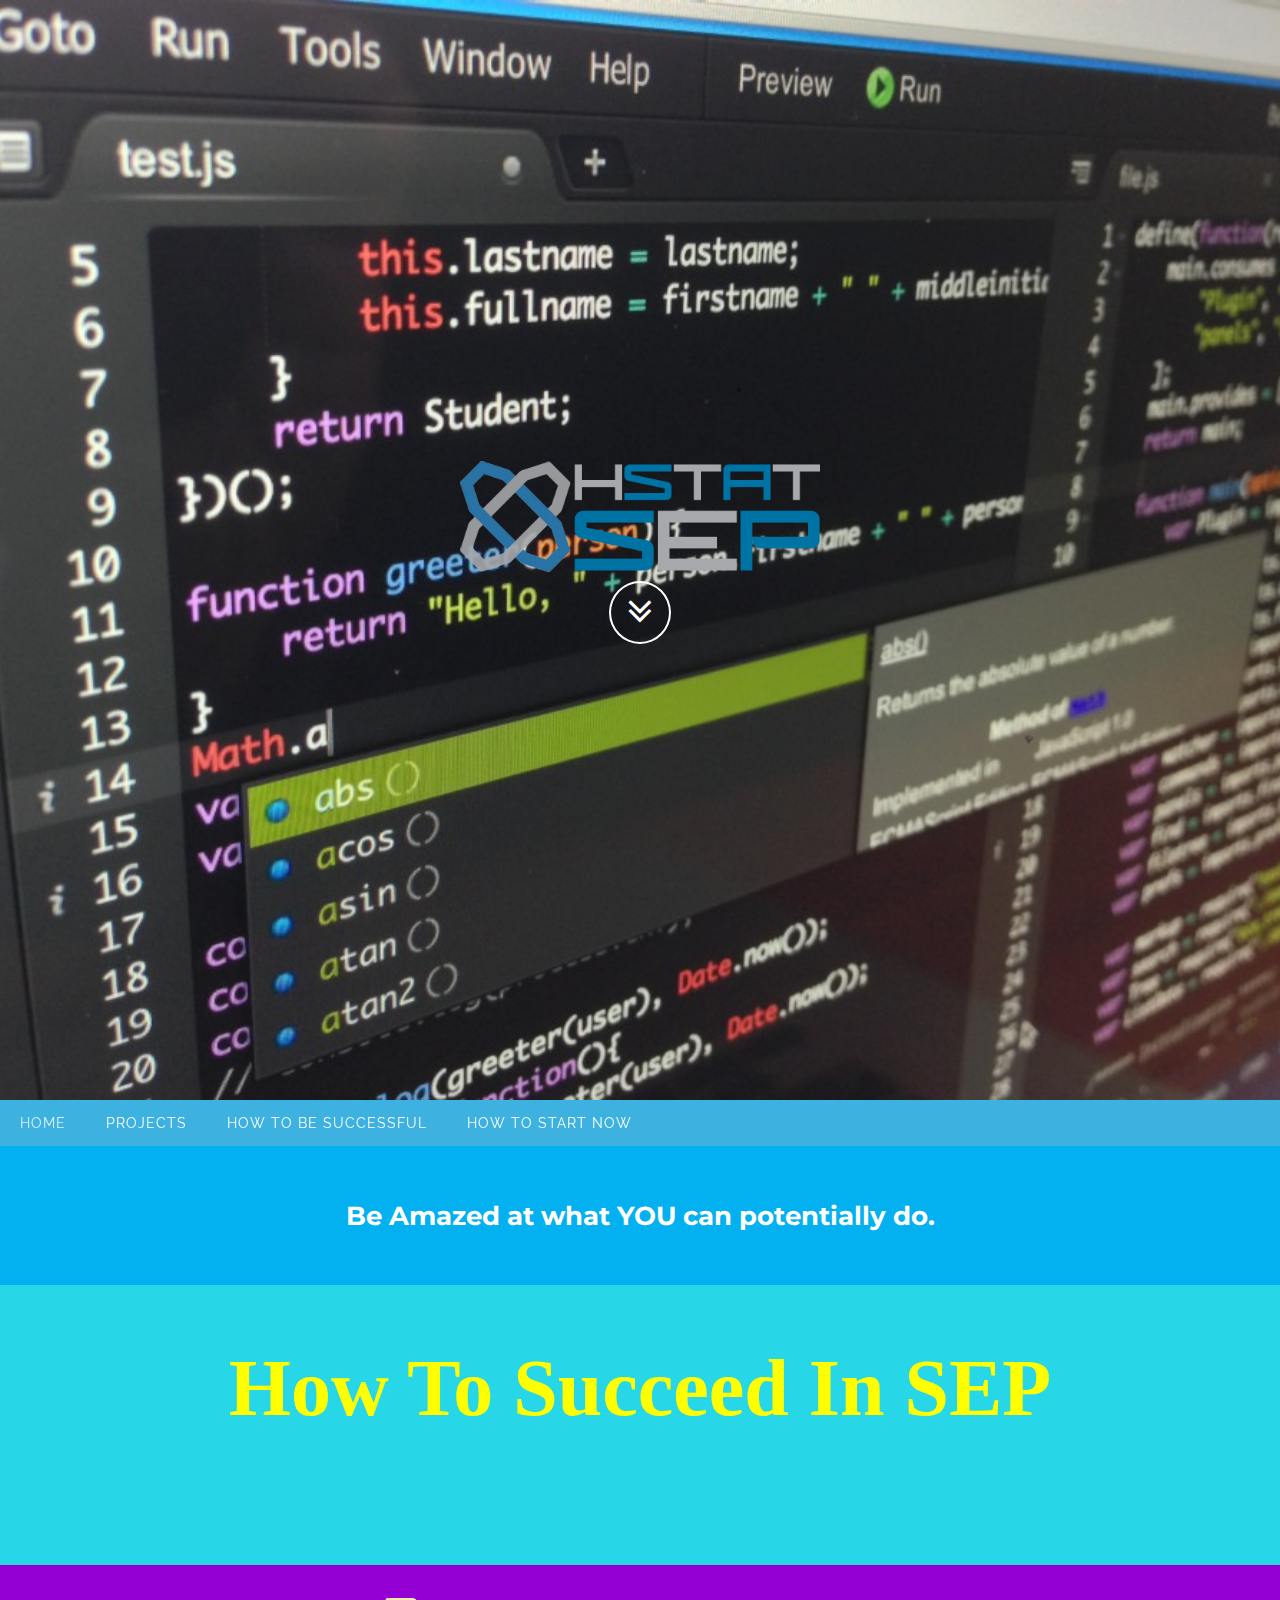
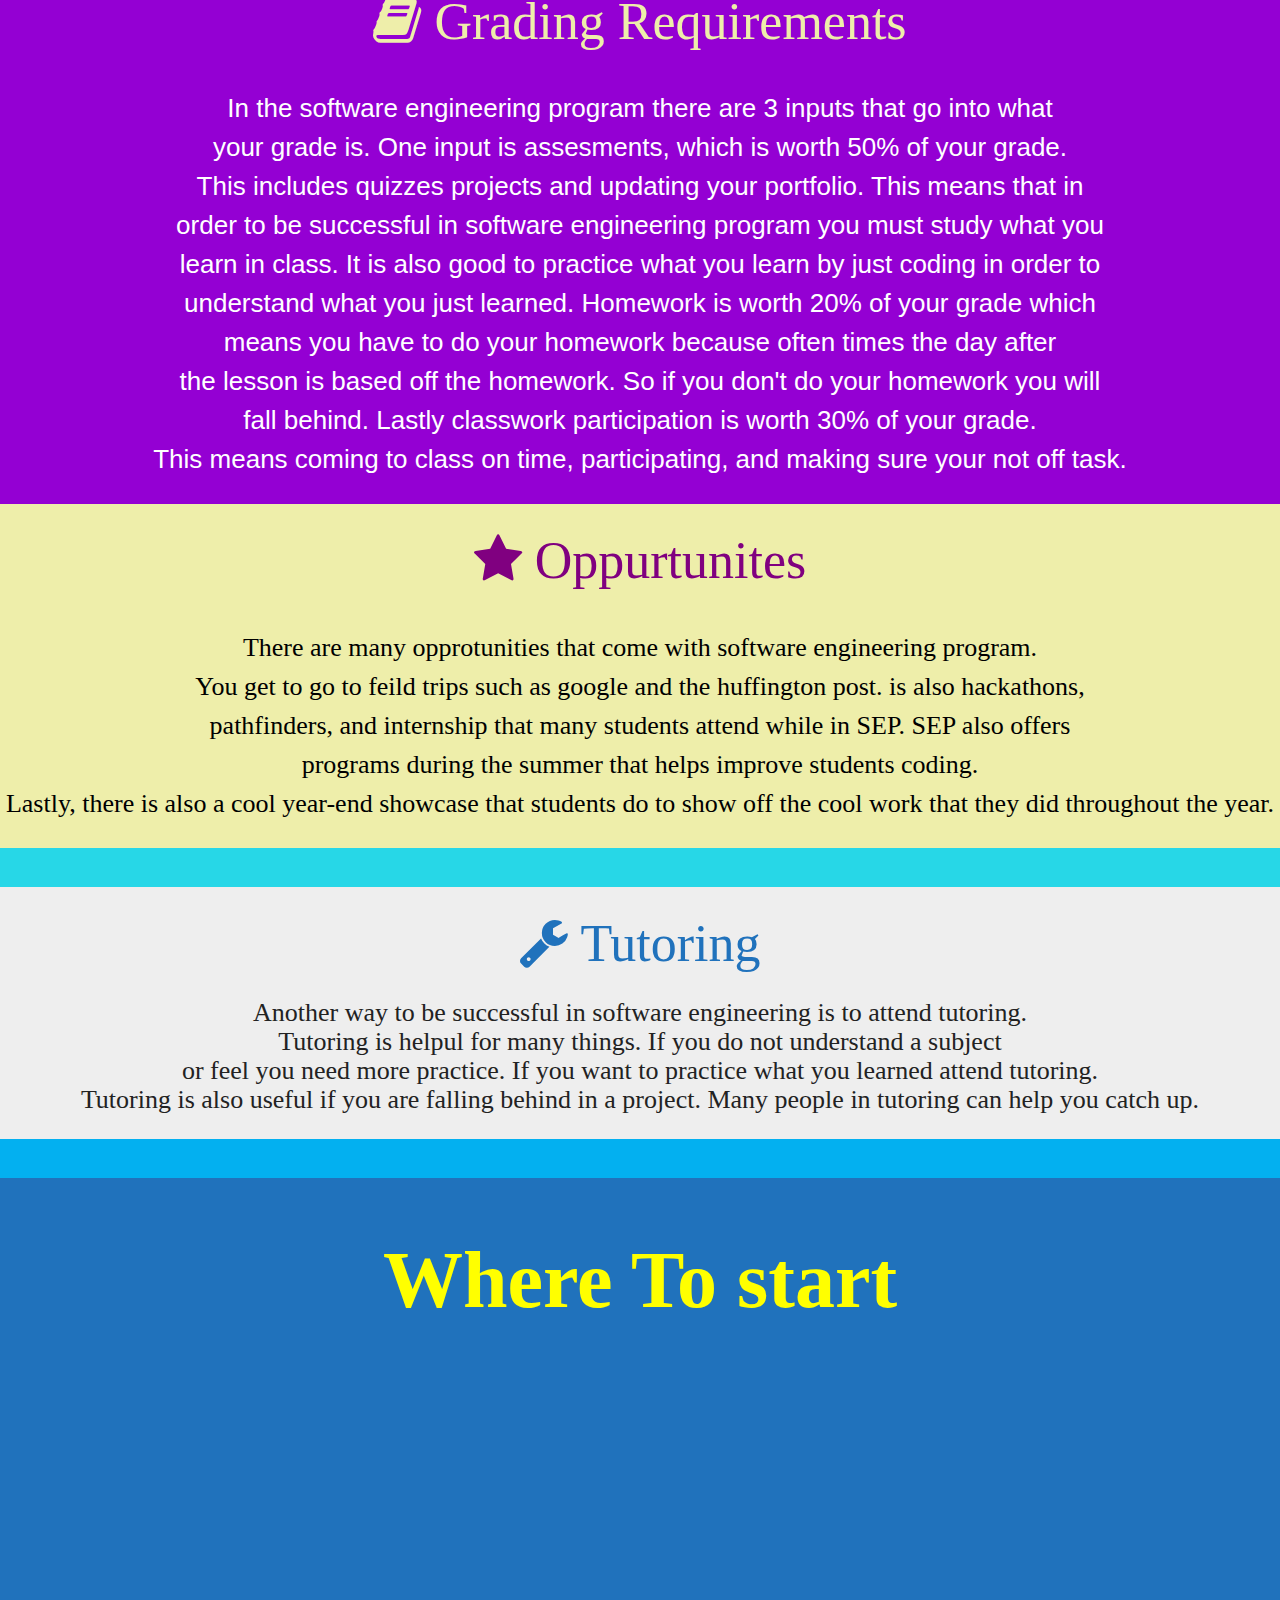
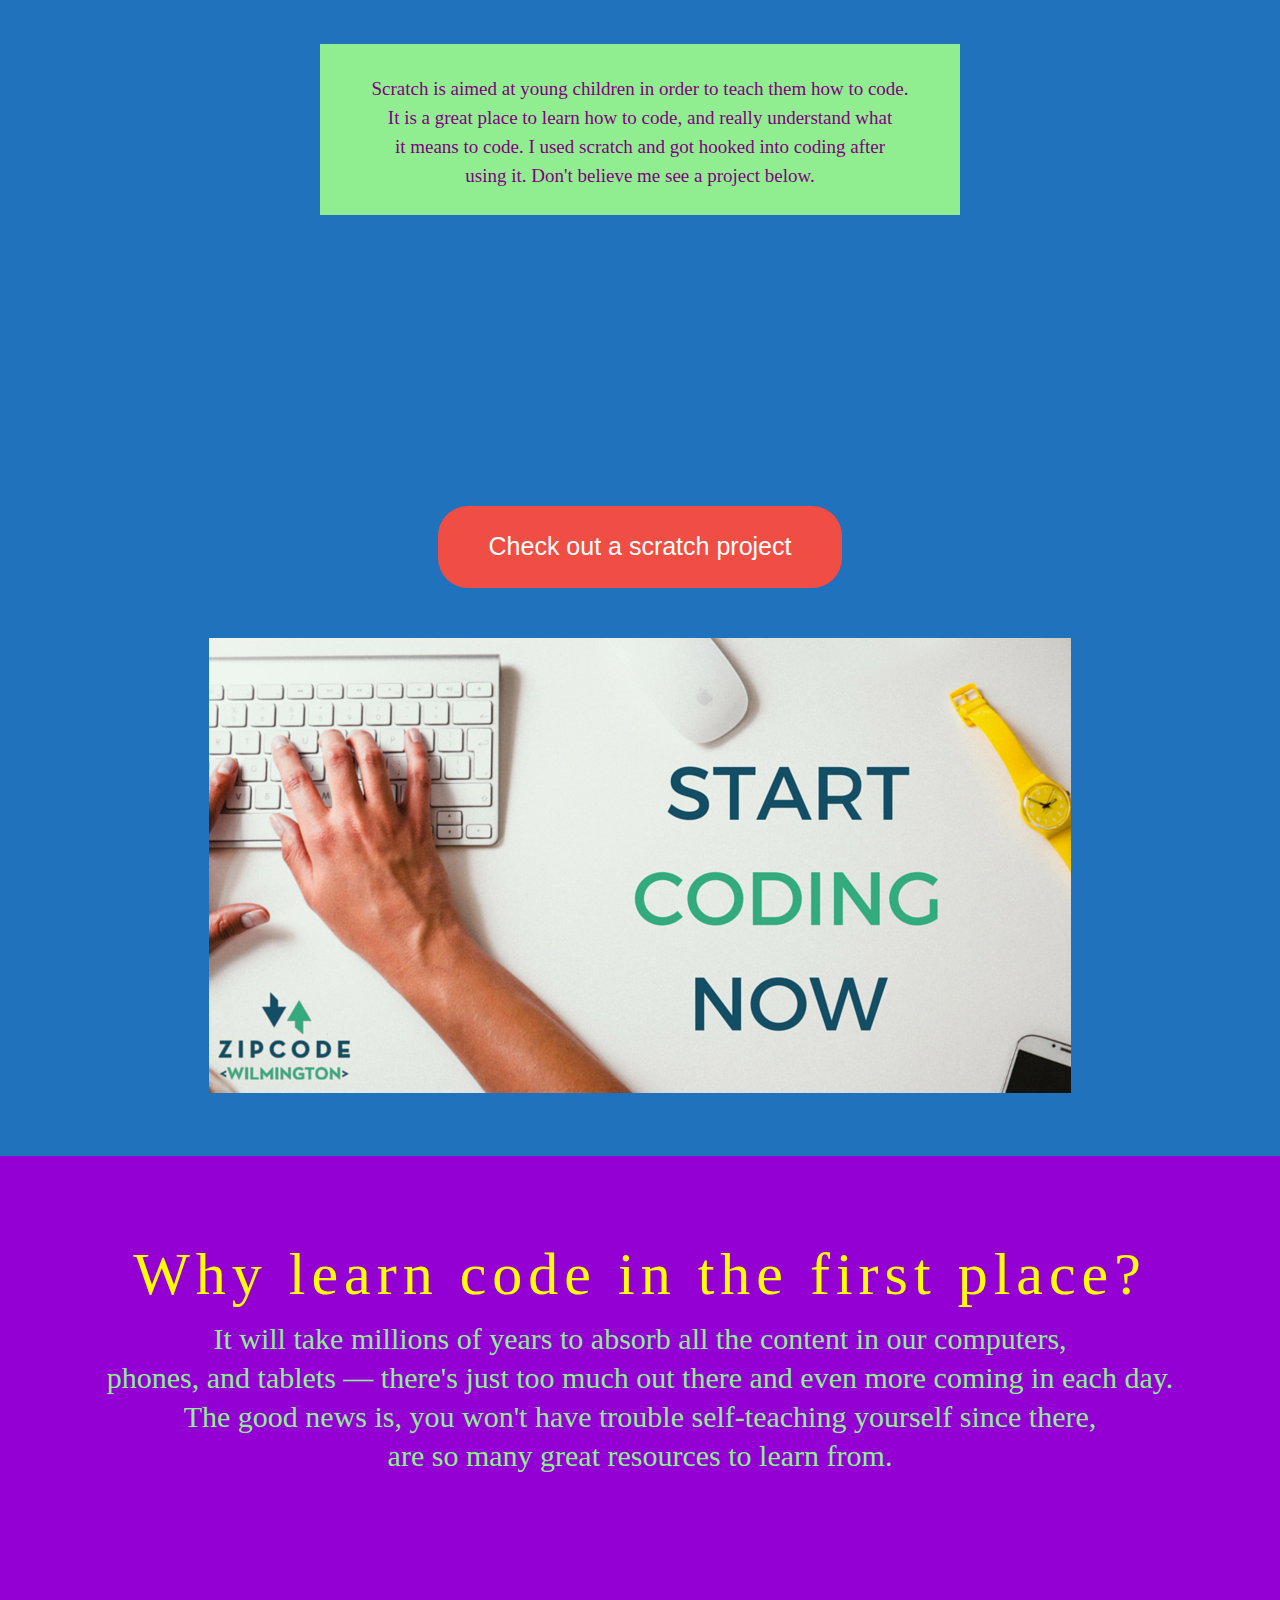
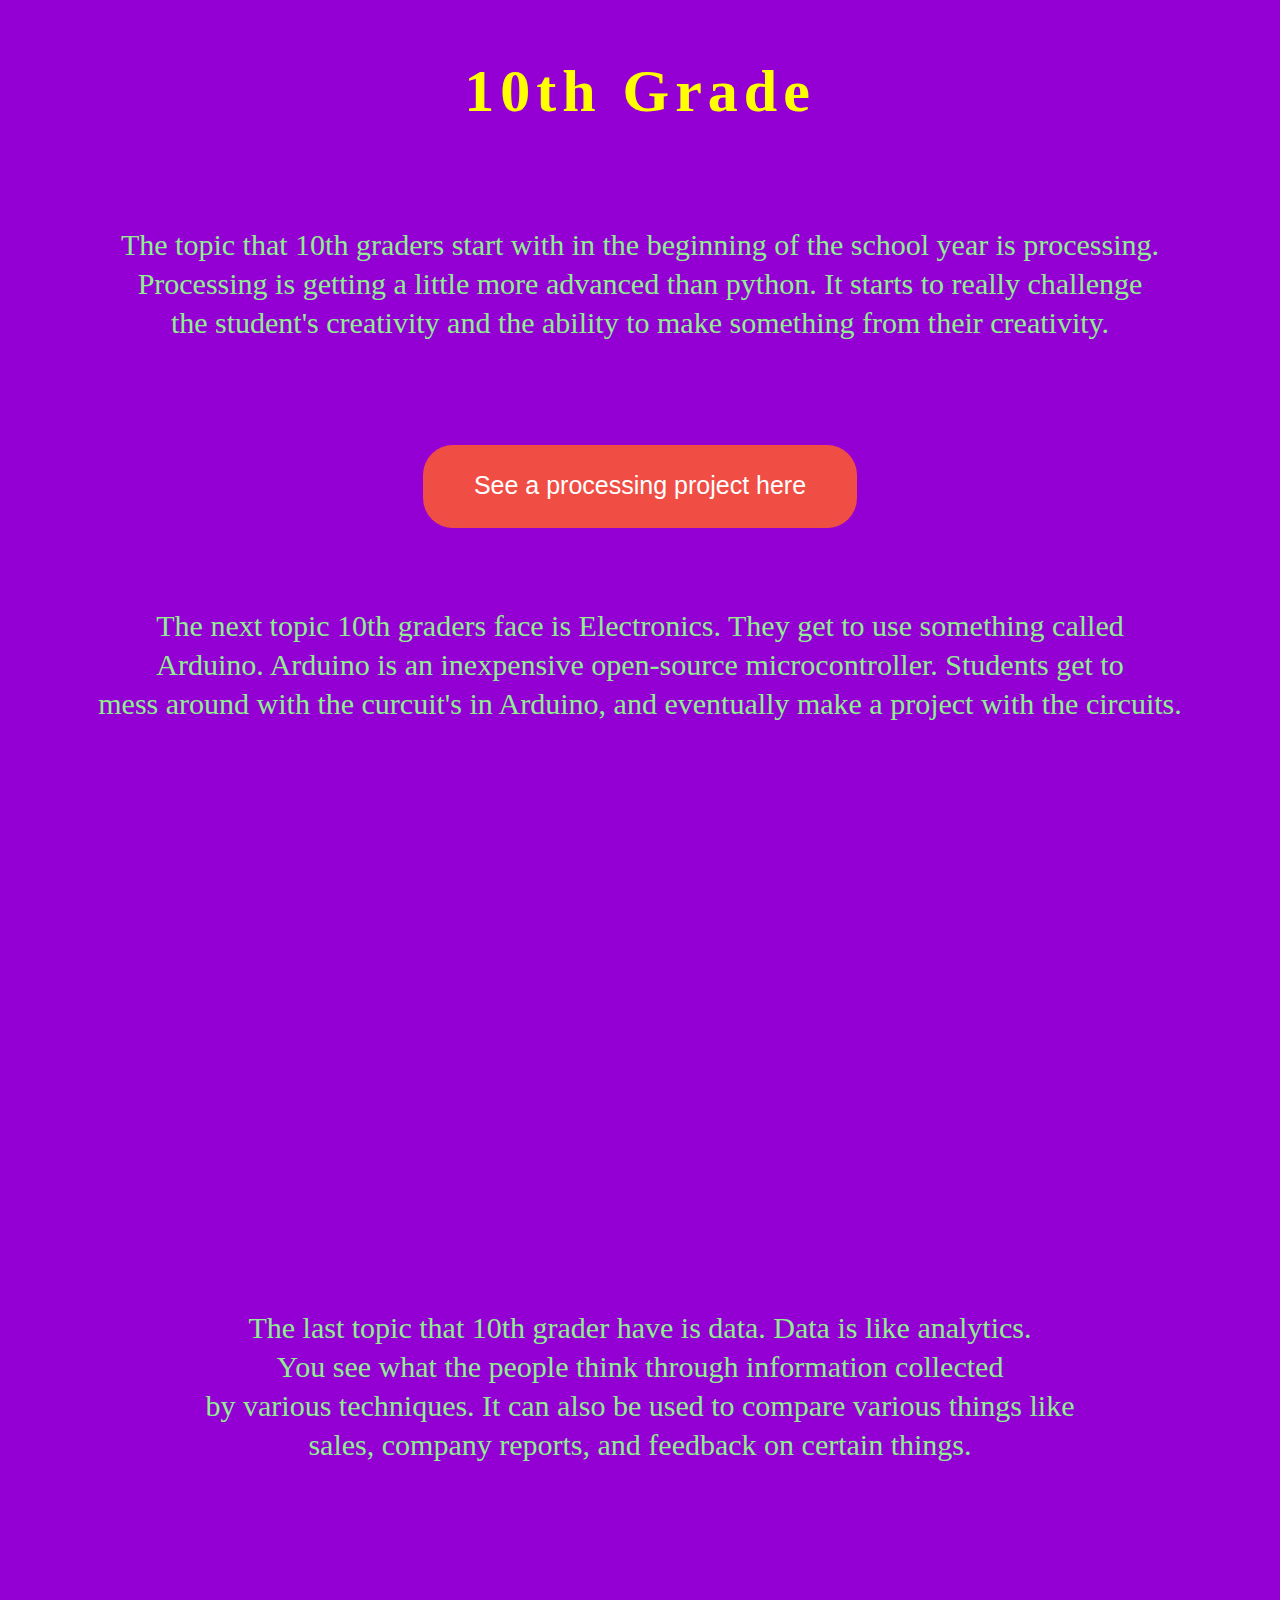
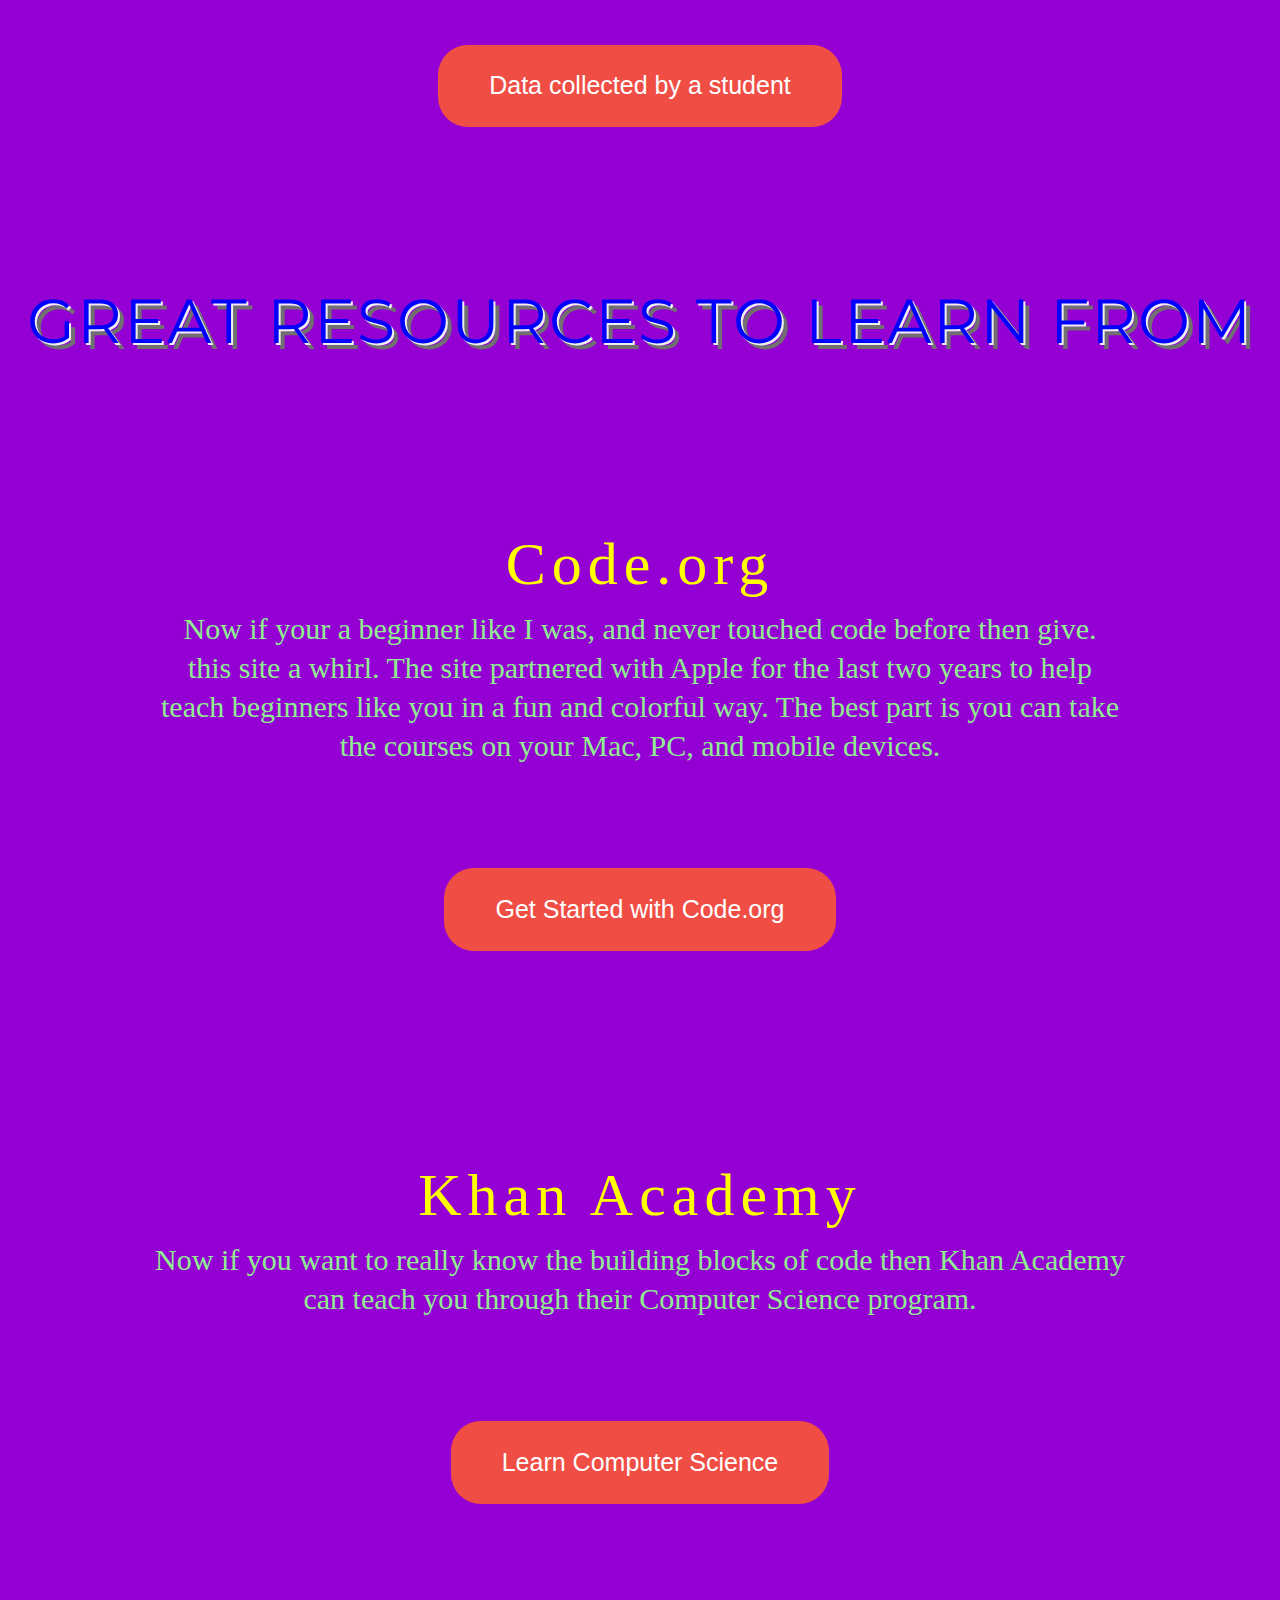
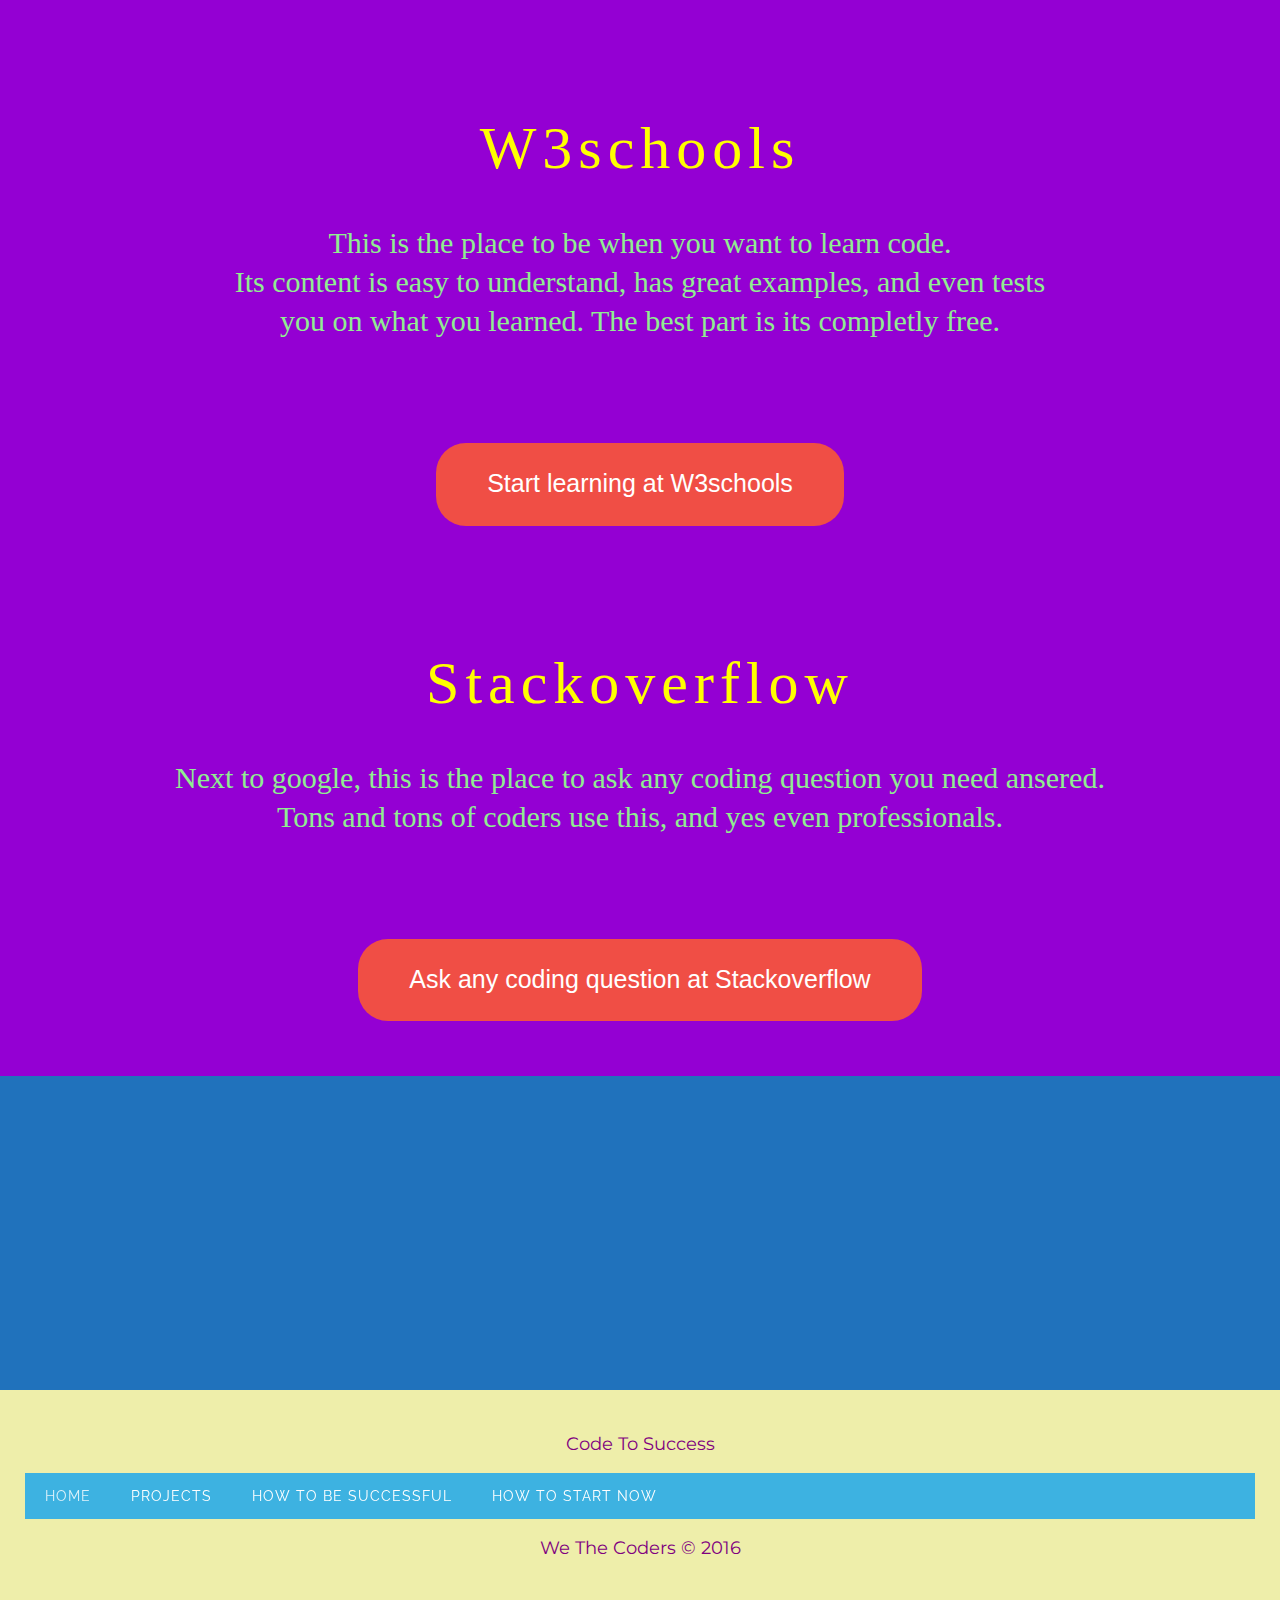
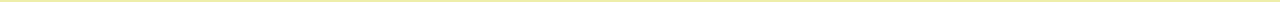
==== index.html @ a41b6214 "fix" ====
<!DOCTYPE html>
<html>

<head>
  <meta charset="UTF-8">
  <meta name="viewport" content="width=device-width, initial-scale=1">
  <title>Code To Success</title>
  <script src="https://maxcdn.bootstrapcdn.com/bootstrap/3.3.6/js/bootstrap.min.js"></script>
  <!-- jQuery librhttps://codio.com/home/projects/processing/preferences?tab=generalary -->
  <script src="https://ajax.googleapis.com/ajax/libs/jquery/1.12.0/jquery.min.js"></script>
  <script src="//ajax.googleapis.com/ajax/libs/jquery/2.2.0/jquery.min.js"></script>
  <!-- Latest compiled JavaScript -->
  <script src="https://maxcdn.bootstrapcdn.com/bootstrap/3.3.6/js/bootstrap.min.js"></script>
  <!--custom-->
  <link rel="stylesheet" href="custom.css">
  <link rel="stylesheet" href="nav.css">
  <link rel="stylesheet" href="script.js">
  <link href="css/bootstrap.min.css" rel="stylesheet">
  <link href="font-awesome/css/font-awesome.min.css" rel="stylesheet">
  <script type="text/javascript" src="http://ajax.googleapis.com/ajax/libs/jquery/1.7.1/jquery.min.js"></script>
  <script type="text/javascript" src="smoothscroll.js"></script>
  <link rel="stylesheet" href="animate.css">
  <link href="http://fonts.googleapis.com/css?family=Lora:400,700,400italic,700italic" rel="stylesheet" type="text/css">
  <link href="http://fonts.googleapis.com/css?family=Montserrat:400,700" rel="stylesheet" type="text/css">
</head>

<body>

  <!-- Intro Header -->
  <header class="intro animated bounceInDown" id='Home'>
    <div class="intro-body">
      <div class="container">
        <div class="row">
          <div class="container">
            <div class="image animated rubberBand">
            </div>
          </div>
          <a href="#nav" class="btn btn-circle smoothScroll" id='down'>
            <i class="fa fa-angle-double-down animate"></i>
          </a>
        </div>
      </div>
    </div>
  </header>
  <nav id='nav'>
    <div id="cssmenu" class="dropdown">
      <div id="menu-button" class="">Menu</div>
      <ul style="display: block;" class="">
        <li class="active"><a href="#Home" data-title="Home" class="smoothScroll">Home</a></li>
        <li><a href="#Projects" data-title="Projects" class="smoothScroll">Projects</a></li>
        <li><a href="#How to be Successful" data-title="How to be Successful" class="smoothScroll">How to be Successful</a></li>
        <li><a href="#Howtostartnow" data-title="How to start now" class="smoothScroll">How to start now</a></li>
      </ul>
    </div>
  </nav>
  <wbr>
  <wbr>
  <div class="container-fluid">
    <section id="callout" class="clearfix">
      <div class="grid">
        <div class="col_8">
          <center>
            <h2>Be Amazed at what YOU can potentially do.</h2></center>
        </div>
      </div>
    </section>
  </div>
  <div class="servive-block  servive-block-aqua" id='How to be Successful'>
  </div>
  <wbr>
  <wbr>
  <div class="col-sm-6">
    <div class="servive-block  servive-block-aqua center">
      <div class='container-fluid'>
        <div id='How to be Successful'>
          <div class='container'>
            <div class='header' id='title'>
              <h1>How To Succeed In SEP</h1>
              <br>
            </div>
            <div class='row'>
              <wbr>
              <wbr>
              <div class='col-xs-6 col-sm-4' id='req'>
                <i class="fa fa-book fa-6" aria-hidden="true" id='book'> Grading Requirements</i>
                <br>
                <br> In the software engineering program there are 3 inputs that go into what
                <wbr> your grade is. One input is assesments, which is worth 50% of your grade.
                <wbr> This includes quizzes projects and updating your portfolio. This means that in
                <wbr> order to be successful in software engineering program you must study what you
                <wbr> learn in class. It is also good to practice what you learn by just coding in order to
                <wbr> understand what you just learned. Homework is worth 20% of your grade which
                <wbr> means you have to do your homework because often times the day after
                <wbr> the lesson is based off the homework. So if you don't do your homework you will
                <wbr> fall behind. Lastly classwork participation is worth 30% of your grade.
                <wbr> This means coming to class on time, participating,
                <wbr> and making sure your not off task.
              </div>
              <div class='col-xs-6 col-sm-4' id='op'>
                <i class="fa fa-star fa-6" aria-hidden="true" id='star'> Oppurtunites</i>
                <br>
                <br> There are many opprotunities that come with software engineering program.
                <wbr> You get to go to feild trips such as google and the huffington post. is also hackathons,
                <wbr> pathfinders, and internship that many students attend while in SEP. SEP also offers
                <wbr> programs during the summer that helps improve students coding.
                <wbr> Lastly, there is also a cool year-end showcase that students
                <wbr> do to show off the cool work that they did throughout the year.
              </div>
              <div class="col-sm-6 col-sm-4">
                <div class="servive-block rounded servive-block-aqua">
                  <wbr>
                  <wbr>
                  <div class="jumbotron jumbotron-icon">
                    <div class="container">
                      <div class="info-icons">
                        <i class="fa fa-wrench fa-6" aria-hidden="true" id='wrench'> Tutoring</i>
                        <br>
                        <br>
                      </div>
                    </div>
                    Another way to be successful in software engineering is to attend tutoring.
                    <wbr> Tutoring is helpul for many things. If you do not understand a subject
                    <wbr> or feel you need more practice. If you want to practice what you learned attend tutoring.
                    <wbr> Tutoring is also useful if you are falling behind in a project.
                    <wbr> Many people in tutoring can help you catch up.
                  </div>
                </div>
              </div>
            </div>
          </div>
        </div>
      </div>
    </div>
  </div>
  <wbr>
  <wbr>
  <wbr>
  <wbr>
  <wbr>
  <wbr>
  <wbr>
  <wbr>
  <wbr>
  <wbr>
  <wbr>
  <div id='Projects'>
    <div class='container'>
      <div id=title>
        <center>
          <h1><strong id='scratch'>Where To start</strong></h1></center>
      </div>
      <div class='container-fluid' id='top'>
        <div id="wrapper">
          <div id="left">
            Scratch is aimed at young children
            <wbr> in order to teach them how to code.
            <wbr> It is a great place to learn how to
            <wbr> code, and really understand what
            <wbr>it means to code. I used scratch
            <wbr> and got hooked into coding after
            <wbr> using it. Don't believe me see a
            <wbr> project below.
          </div>
          <div class='container-fluid'>
            <br>
            <br>
            <br>
            <br>
            <br>
            <br>
            <br>
            <br>
            <br>
            <br>
            <br>
            <br>
            <br>
            <br>
            <br>
            <br>
            <br>
            <br>
          </div>
        </div>
      </div>
      <a href="https://scratch.mit.edu/projects/42448890/">
        <button id="btn" type="button" class="btn btn-info slideanim" data-toggle="collapse" data-target="#demo">Check out a scratch project</button>
      </a>
      <div id='Howtostartnow'>
        <div class="container-fluid" id='where'>
          <img src="images/code1.jpg">
        </div>
        <div class="container columns-2">
          <div id="text">
            <br>
            <header id='head'>Why
              <wbr> learn
              <wbr> code in
              <wbr> the
              <wbr>first
              <wbr> place?</header>
            <div class='container'>
              It will take millions of years to absorb all the content in our computers,
              <wbr> phones, and tablets — there's just too much out there and even more coming in each day.
              <wbr> The good news is, you won't have trouble self-teaching yourself since there,
              <wbr> are so many great resources to learn from.
            </div>
            <br>
            <br>
            <br>
            <center>
              <h2 id='head'>10th Grade</h2></center>
            <br> The topic that 10th graders start with in the beginning of the school year is processing.
            <wbr> Processing is getting a little more advanced than python. It starts to really challenge
            <wbr> the student's creativity
            <wbr> and the ability to make something from their creativity.
            <a href="http://www.openprocessing.org/sketch/172696">
              <br>
              <br>
              <br>
              <button id="btn" type="button" class="btn btn-info slideanim" data-toggle="collapse" data-target="#demo">See a processing project here</button>
            </a>
            <br>
            <br>
            <br> The next topic 10th graders face is Electronics. They get to use something called
            <wbr> Arduino. Arduino is an inexpensive open-source microcontroller. Students get to
            <wbr> mess around with the curcuit's in Arduino, and
            <wbr> eventually
            <wbr> make a project with the circuits.
            <br>
            <br>
            <br>
            <div class='container-fluid' id='ard'>
              <br>
              <br>
              <br>
              <br>
              <br>
              <br>
              <br>
              <br>
              <br>
            </div>
            <br>
            <br>
            <br>
            <br>The last topic that 10th grader have is data. Data is like analytics.
            <wbr>You see what the people think through information collected
            <wbr> by various techniques. It can also be used to compare various things like
            <wbr> sales, company reports, and feedback on certain things.
            <br>
            <br>
            <br>
            <wr>
              <br>
              <br>
              <a href="http://tinyurl.com/hhclqeo">
                <button id="btn" type="button" class="btn btn-info slideanim" data-toggle="collapse" data-target="#demo">Data collected by a student</button>
              </a>
              <br>
              <br>
              <br>
              <br>
              <br>
              <div class="retro"> Great
                <wbr> Resources
                <wbr> to
                <wbr> learn
                <wbr> from</div>
              <br>
              <br>
              <br>
              <br>
              <header id='head'>Code.org</header>
              Now if your a beginner like I was, and never touched code before then give.
              <wbr> this site a whirl. The site partnered with Apple for the last two years to help
              <wbr> teach beginners like you in a fun and colorful way. The best part is you can take
              <wbr> the courses on your Mac, PC, and mobile devices.
              <br>
              <br>
              <br>
              <a href="https://code.org">
                <button id="btn" type="button" class="btn btn-info slideanim" data-toggle="collapse" data-target="#demo">Get Started with Code.org</button>
                <br>
                <br>
                <br>
              </a>
              <br>
              <br>
              <br>
              <header id='head'>Khan Academy</header>
              Now if you want to really know the building blocks of code then Khan Academy
              <wbr> can teach you through their Computer Science program.
              <br>
              <br>
              <br>
              <a href="https://www.khanacademy.org/computing/computer-science">
                <button id="btn" type="button" class="btn btn-info slideanim" data-toggle="collapse" data-target="#demo">Learn Computer Science</button>
                <br>
                <br>
                <br>
              </a>
              <br>
              <br>
              <br>
              <header id='head'>W3schools</header>
              <p overflow:hidden;> This is the place to be when you want to learn code.
                <wbr> Its content is easy to understand, has great examples, and even tests
                <wbr> you on what you learned. The best part is its completly free.
                <br>
                <br>
                <br>
                <a href="http://www.w3schools.com">
                  <button id="btn" type="button" class="btn btn-info slideanim" data-toggle="collapse" data-target="#demo">Start learning at W3schools</button>
                </a>
                <br>
                <br>
                <br>
                <header id='head'>Stackoverflow</header>
                <p overflow:hidden;> Next to google, this is the place to ask any coding question you need ansered.
                  <wbr> Tons and tons of coders use this, and yes even professionals.
                  <br>
                  <br>
                  <br>
                  <a href="http://stackoverflow.com">
                    <button id="btn" type="button" class="btn btn-info slideanim" data-toggle="collapse" data-target="#demo">Ask any coding question at Stackoverflow</button>
                  </a>
          </div>
        </div>
      </div>
      <br>
      <br>
      <br>
      <br>
      <br>
      <br>
      <div class='container-fluid' id='11'>
        
      </div>
      <div id='#Contact'>
        <footer class="footer-basic-centered">
          <p class="footer-company-motto">Code To Success
            <nav id='nav'>
              <div id="cssmenu" class="dropdown">
                <div id="menu-button" class="">Menu</div>
                <ul style="display: block;" class="">
                  <li class="active"><a href="#Home" data-title="Home" class="smoothScroll">Home</a></li>
                  <li><a href="#Projects" data-title="Projects" class="smoothScroll">Projects</a></li>
                  <li><a href="#How to be Successful" data-title="How to be Successful" class="smoothScroll">How to be Successful</a></li>
                  <li><a href="#Howtostartnow" data-title="How to start now" class="smoothScroll">How to start now</a></li>
                </ul>
              </div>
            </nav>
            <p class="footer-company-name">We The Coders © 2016
        </footer>
      </div>
      <script src="js/wow.min.js"></script>
      <script>
        new WOW().init();
      </script>
</body>


</html>
---- custom.css ----
body {
    width: 100%;
    height: 100%;
    color: #fff;
    margin: 0;
    text-align: center;
    background: #03b0f0 url(images/IMG4.jpg) no-repeat center fixed;
    font-size: 16px;
line-height: 39px;
}

html {
    width: 100%;
    height: 100%;
    font-size: 100%;
    /* Base font-size of 16px */
}

.intro {
    display: table;
    width: 100%;
    height: auto;
    padding: 100px 0;
    text-align: center;
    color: #fff;
    background: url(images/code.jpg) no-repeat bottom center scroll;
    background-color: #000;
    -webkit-background-size: cover;
    -moz-background-size: cover;
    background-size: cover;
    -o-background-size: cover;
    word-wrap: break-word
}

.intro .intro-body {
    display: table-cell;
    vertical-align: middle;
}

.intro .intro-body .brand-heading {
    font-size: 40px;
}

.intro .intro-body .intro-text {
    font-size: 18px;
}

@media(min-width:768px) {
    .intro {
        height: 100%;
        padding: 1;
    }
    .intro .intro-body .brand-heading {
        font-size: 100px;
    }
    .intro .intro-body .intro-text {
        font-size: 26px;
    }
}

.btn-circle {
    width: 70px;
    height: 70px;
    padding: 7px 16px;
    border: 2px solid #fff;
    border-radius: 100%!important;
    font-size: 40px;
    color: #fff;
    background: 0 0;
    -webkit-transition: background .3s ease-in-out;
    -moz-transition: background .3s ease-in-out;
    transition: background .3s ease-in-out;
}

.btn-circle:hover,
.btn-circle:focus {
    outline: 0;
    color: #fff;
    background: rgba(255, 255, 255, .1);
}

.btn-circle i.animated {
    -webkit-transition-property: -webkit-transform;
    -webkit-transition-duration: 1s;
    -moz-transition-property: -moz-transform;
    -moz-transition-duration: 1s;
}

.btn-circle:hover i.animated {
    -webkit-animation-name: pulse;
    -moz-animation-name: pulse;
    -webkit-animation-duration: 1.5s;
    -moz-animation-duration: 1.5s;
    -webkit-animation-iteration-count: infinite;
    -moz-animation-iteration-count: infinite;
    -webkit-animation-timing-function: linear;
    -moz-animation-timing-function: linear;
}

.image {
    content: url(images/hstat.png);
    margin: 0 auto;
    height: auto;
    padding-bottom: 20px;
    animation-delay: 1s;
}

#Projects {
    background-color: #2072Bc;
}

.servive-block-aqua {
    background: #27d7e7;
}

i.icon-2x {
    font-size: 30px;
}

.color-light {
    color: #FFFFFF;
}

i.icon-2x {
    font-size: 30px;
}

.color-light {
    color: #FFFFFF;
}


/*Colored Content Boxes
------------------------------------*/

#callout {
    background-size: cover;
    padding: 0 0 0% 0;
    font-weight: bolder;
    font-family: Montserrat;
    font-size: 17px;
    line-height: 19px;
    height: auto;
    margin: auto;
    word-wrap: break-word
}

#features {
    margin-top: 20px;
}

.jumbotron-icon {
    padding: 30px 0 25px;
    background-color: #eee;
    color: #222;
    border-bottom-color: #d1d1d1;
    border-top-color: #f7f7f7;
    font-size: 26px;
    display: block;
    text-overflow: ellipsis;
    overflow: hidden;
    white-space: nowrap;
    width: auto;
    line-height: 29px;
    word-wrap: break-word
}

#op {
    padding: 30px 0 25px;
    background-color: #eea;
    color: black;
    height: auto;
    font-size: 26px;
    line-height: 39px;
    display: block;
    text-overflow: ellipsis;
    overflow: hidden;
    white-space: nowrap;
    width: auto;
    word-wrap: break-word
}

#star {
    font-size: 2em;
    color: purple;
}

#req {
    padding: 30px 0 25px;
    background-color: #9400D3;
    margin: auto;
    display: block;
    text-overflow: ellipsis;
    overflow: hidden;
    white-space: nowrap;
    width: auto;
    font-size: 26px;
    font-family: sans-serif;
    line-height: 39px;
}

#book {
    font-size: 2em;
    color: #eea;
}

#wrench {
    font-size: 2em;
    color: #2072Bc;
}

#title {
    padding: 30px 0 25px;
    color: yellow;
    word-wrap: break-word;
    font-size: 2em;
}

#btn:hover {
    color: #f04e45;
    border-color: #f04e45;
    border-radius: 22px;
    padding: .5em 1.2em;
    background-color: yellow;
    border: 1px solid;
    transform: scale(.9);
    -webkit-transition: all 0.4s ease-in-out;
}

#btn {
    display: inline-block;
    margin-bottom: 0;
    font-size: 25px;
    font-weight: 400;
    line-height: 1.42857143;
    text-align: center;
    white-space: nowrap;
    vertical-align: middle;
    cursor: pointer;
    border: 1px solid transparent;
    background-color: #f04e45;
    color: white;
    border-radius: 30px;
    padding: 0.9em 2em;
    margin-top: 1em;
    -webkit-transition: all 0.4s ease-in-out;
    -o-transition: all 0.4s ease-in-out;
    transition: all 0.4s ease-in-out;
}

#wrapper {
    display: flex;
}

#left {
    flex: 0 0 50%;
    background: lightgreen;
    padding: 30px 0 25px;
    font-size: 19px;
    line-height: 29px;
    margin: auto;
    display: block;
    text-overflow: ellipsis;
    overflow: hidden;
    white-space: nowrap;
    width: auto;
    color: purple;
}

#down {
    -webkit-animation: glowing 1500ms infinite;
}

#top {
    background: url(images/scode1.jpg) no-repeat top fixed;
    background-size: 100%;
}

#where {
    width: 100%;
    height: 100%;
    margin: 0 auto;
    padding-top: 50px;
    padding-bottom: 50px;
}

#where img.wide {
    max-width: 100%;
    max-height: 100%;
    height: auto;
}

#where img.tall {
    max-height: 100%;
    max-width: 100%;
    width: auto;
}

#text {
    background-color: #9400D3;
    padding: 30px 0 25px;
    margin: auto;
    display: block;
    text-overflow: ellipsis;
    overflow: hidden;
    white-space: nowrap;
    width: auto;
    font-size: 30px;
    color: lightgreen;
}

.overflow {
    margin: 0 0 2em 0;
    /**
   * Required properties to achieve text-overflow
   */
    white-space: nowrap;
    overflow: hidden;
}

.footer-basic-centered {
    background-color: #eea;
    box-shadow: 0 1px 1px 0 rgba(0, 0, 0, 0.12);
    box-sizing: border-box;
    width: 100%;
    text-align: center;
    font: normal 18px Montserrat;
    padding: 25px;
    margin-top: 80px;
    color: purple;
}

footer {
    bottom: 0;
}

#head {
    padding: 30px 0 25px;
    color: yellow;
    font-size: 2em;
    letter-spacing: 6px;
}

.retro {
    -webkit-box-sizing: content-box;
    -moz-box-sizing: content-box;
    box-sizing: content-box;
    margin: 0 auto;
    border: none;
    font: normal 62px/normal "Montserrat", Lora, sans-serif;
    text-align: center;
    text-transform: uppercase;
    -o-text-overflow: clip;
    text-overflow: clip;
    letter-spacing: 2px;
    text-shadow: 2px 2px 0 rgb(238, 238, 238), 6px 6px 0 rgb(112, 112, 112);
    color: blue;
}

#first {
    font-size: 30px;
}

#ard{
   background: url(images/ard.jpg) no-repeat center fixed;
}
@-webkit-keyframes glowing {
    0% {
        background-color: #004A7F;
        -webkit-box-shadow: 0 0 3px #004A7F;
    }
    50% {
        background-color: #0094FF;
        -webkit-box-shadow: 0 0 10px #0094FF;
    }
    100% {
        background-color: #004A7F;
        -webkit-box-shadow: 0 0 3px #004A7F;
    }
}

@-moz-keyframes glowing {
    0% {
        background-color: #004A7F;
        -moz-box-shadow: 0 0 3px #004A7F;
    }
    50% {
        background-color: #0094FF;
        -moz-box-shadow: 0 0 10px #0094FF;
    }
    100% {
        background-color: #004A7F;
        -moz-box-shadow: 0 0 3px #004A7F;
    }
}

@-o-keyframes glowing {
    0% {
        background-color: #004A7F;
        box-shadow: 0 0 3px #004A7F;
    }
    50% {
        background-color: #0094FF;
        box-shadow: 0 0 10px #0094FF;
    }
    100% {
        background-color: #004A7F;
        box-shadow: 0 0 3px #004A7F;
    }
}

@keyframes glowing {
    0% {
        background-color: #004A7F;
        box-shadow: 0 0 3px #004A7F;
    }
    50% {
        background-color: #0094FF;
        box-shadow: 0 0 10px #0094FF;
    }
    100% {
        background-color: #004A7F;
        box-shadow: 0 0 3px #004A7F;
    }
}

@media screen and (min-width: 1920px) {
    html {
        font-size: 200%;
        /* Base font-size of 32px */
    }
}

@media screen and (-webkit-min-device-pixel-ratio:0) and (min-width:400px) {
    body {
        white-space: nowrap;
    }
}

@media only screen and (max-width: 800px) {
    body {
        font-size: 100%;
    }
}

@media only screen and (max-width: 1100px) {
    body {
        font-size: 120%;
    }
}

@media only screen and (min-width: 1100px) {
    body {
        font-size: 120%;
    }
    .wrap {
        max-width: 770px;
    }
}



@media all and (min-width: 960px) {
    body{
        font-size: 20px;
    }
}
 
@media all and (max-width: 959px) and (min-width: 600px) {
    body{
        font-size: 20px;
    }
}
 
@media all and (max-width: 599px) and (min-width: 320px) {
    body{
        font-size: 20px;
    }
 
}
---- nav.css ----
@import url(http://fonts.googleapis.com/css?family=Raleway);
#cssmenu,
#cssmenu ul,
#cssmenu ul li,
#cssmenu ul li a,
#cssmenu #menu-button {
  margin: 0;
  padding: 0;
  border: 0;
  list-style: none;
  line-height: 1;
  display: block;
  position: relativ;
  -webkit-box-sizing: border-box;
  -moz-box-sizing: border-box;
  box-sizing: border-box;
}
#cssmenu:after,
#cssmenu > ul:after {
  content: ".";
  display: block;
  clear: both;
  visibility: hidden;
  line-height: 0;
  height: 0;
}
#cssmenu #menu-button {
  display: none;
}
#cssmenu {
  width: auto;
  font-family: Raleway, sans-serif;
  line-height: 1;
}
#cssmenu > ul {
  background: #3db2e1;
}
#cssmenu > ul > li {
  float: left;
  -webkit-perspective: 1000px;
  -moz-perspective: 1000px;
  perspective: 1000px;
}
#cssmenu.align-center > ul {
  font-size: 0;
  text-align: center;
}
#cssmenu.align-center > ul > li {
  display: inline-block;
  float: none;
}
#cssmenu.align-right > ul > li {
  float: right;
}
#cssmenu > ul > li > a {
  padding: 16px 20px;
  font-size: 14px;
  color: #ffffff;
  letter-spacing: 1px;
  text-transform: uppercase;
  text-decoration: none;
  background: #3db2e1;
  -webkit-transition: all .3s;
  -moz-transition: all .3s;
  -o-transition: all .3s;
  transition: all .3s;
  -webkit-transform-origin: 50% 0;
  -moz-transform-origin: 50% 0;
  transform-origin: 50% 0;
  -webkit-transform-style: preserve-3d;
  -moz-transform-style: preserve-3d;
  transform-style: preserve-3d;
}
#cssmenu > ul > li.active > a {
  color: #dff2fa;
}
#cssmenu > ul > li:hover > a,
#cssmenu > ul > li > a:hover {
  color: #dff2fa;
  -webkit-transform: rotateX(90deg) translateY(-23px);
  -moz-transform: rotateX(90deg) translateY(-23px);
  transform: rotateX(90deg) translateY(-23px);
  -ms-transform: none;
}
#cssmenu > ul > li > a::before {
  position: absolute;
  top: 100%;
  left: 0;
  z-index: -1;
  -webkit-box-sizing: border-box;
  -moz-box-sizing: border-box;
  box-sizing: border-box;
  width: 100%;
  height: 100%;
  padding: 16px 20px;
  color: #dff2fa;
  background: #19799f;
  content: attr(data-title);
  -webkit-transition: background 0.3s;
  -moz-transition: background 0.3s;
  transition: background 0.3s;
  -webkit-transform: rotateX(-90deg);
  -moz-transform: rotateX(-90deg);
  transform: rotateX(-90deg);
  -webkit-transform-origin: 50% 0;
  -moz-transform-origin: 50% 0;
  transform-origin: 50% 0;
  -ms-transform: translateY(- -18px);
}
#cssmenu > ul > li:hover > a::before,
#cssmenu > ul > li > a:hover::before {
  background: #3db2e1;
}
#cssmenu.small-screen {
  width: 100%;
}
#cssmenu.small-screen > ul,
#cssmenu.small-screen.align-center > ul {
  width: 100%;
  text-align: left;
}
#cssmenu.small-screen > ul > li,
#cssmenu.small-screen.align-center {
  float: none;
  display: block;
  border-top: 1px solid rgba(100, 100, 100, 0.1);
}
#cssmenu.small-screen > ul > li:hover > a,
#cssmenu.small-screen > ul > li > a:hover {
  color: #dff2fa;
  -webkit-transform: none;
  -moz-transform: none;
  transform: none;
  -ms-transform: none;
}
#cssmenu.small-screen > ul > li > a::before {
  display: none;
}
#cssmenu.small-screen #menu-button {
  display: block;
  padding: 16px 20px;
  cursor: pointer;
  font-size: 14px;
  text-decoration: none;
  color: #ffffff;
  text-transform: uppercase;
  letter-spacing: 1px;
  background: #3db2e1;
}
#cssmenu.small-screen #menu-button:after {
  content: "";
  position: absolute;
  right: 20px;
  top: 17px;
  display: block;
  -webkit-box-sizing: content-box;
  -moz-box-sizing: content-box;
  box-sizing: content-box;
  border-top: 2px solid #ffffff;
  border-bottom: 2px solid #ffffff;
  width: 22px;
  height: 3px;
}
#cssmenu.small-screen #menu-button.menu-opened:after {
  border-top: 2px solid #dff2fa;
  border-bottom: 2px solid #dff2fa;
}
#cssmenu.small-screen #menu-button:before {
  content: "";
  position: absolute;
  right: 20px;
  top: 27px;
  display: block;
  width: 22px;
  height: 2px;
  background: #ffffff;
}
#cssmenu.small-screen #menu-button.menu-opened:before {
  background: #dff2fa;
}
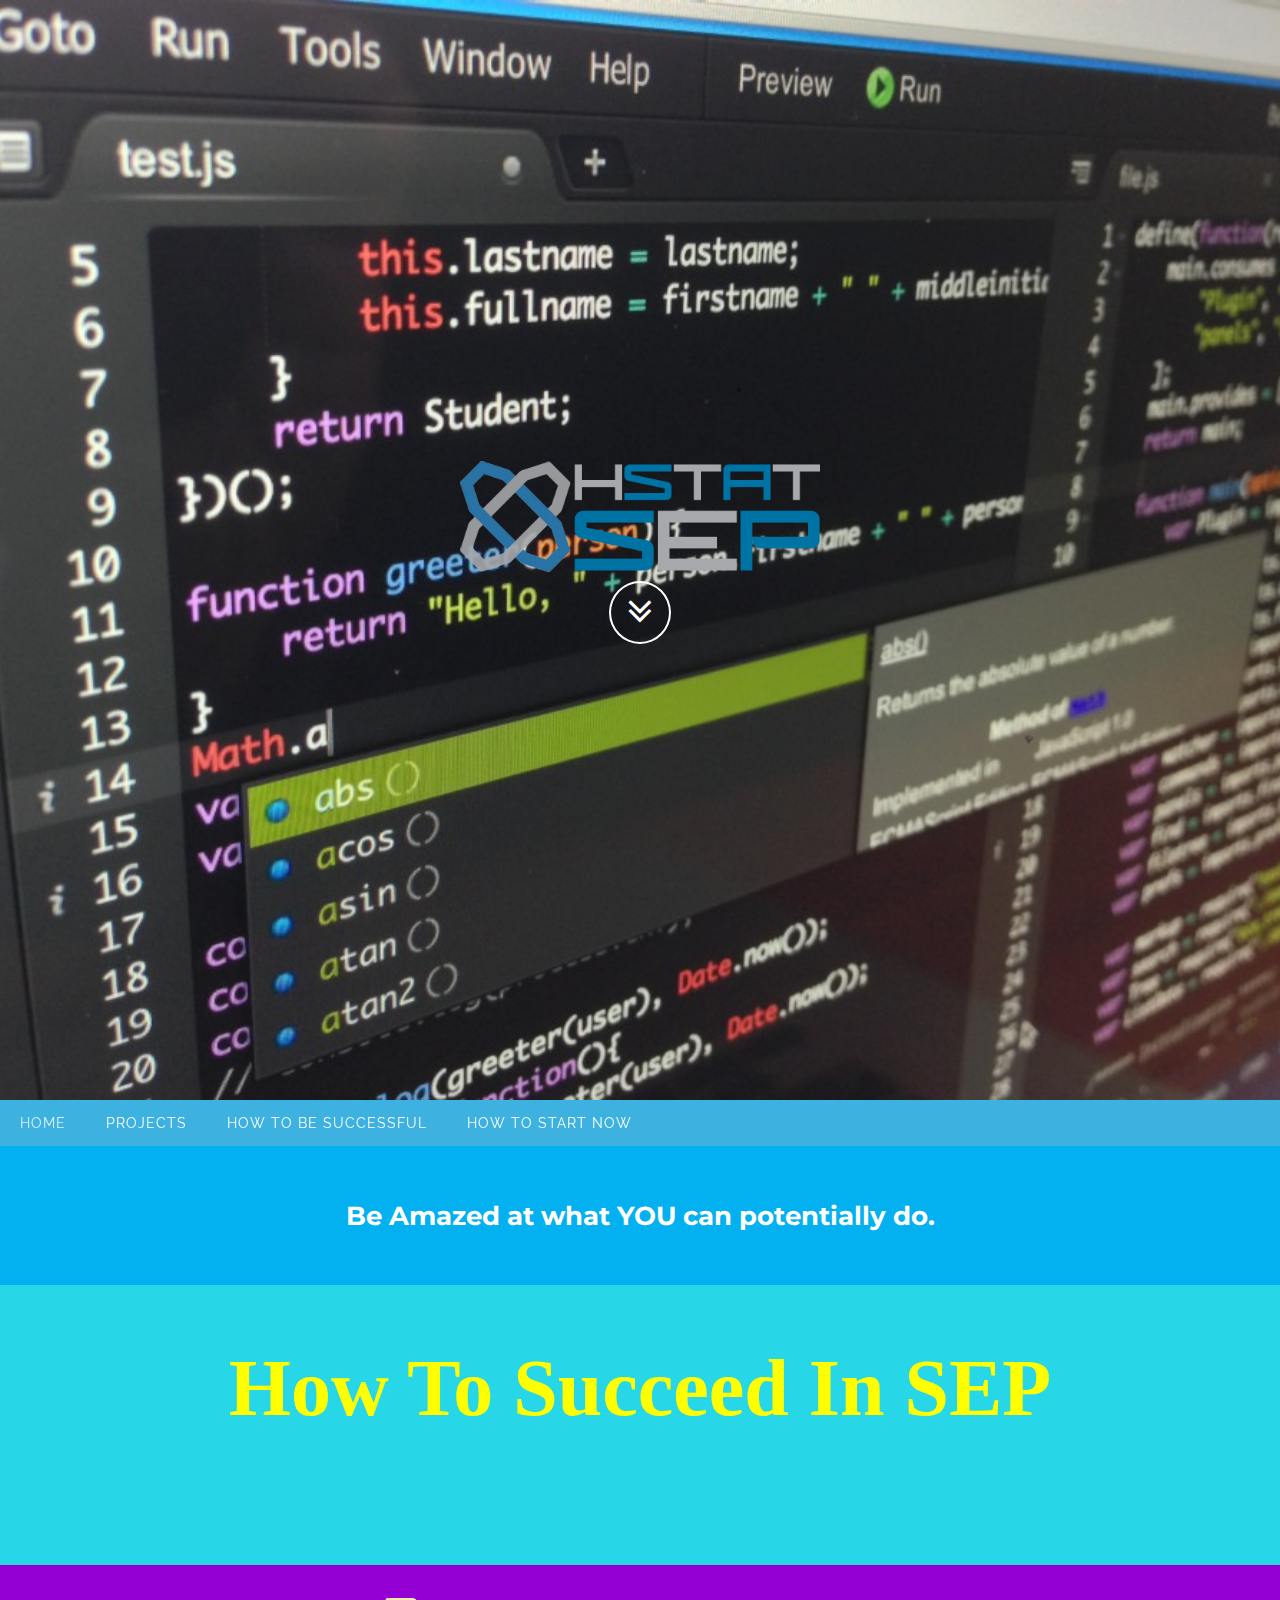
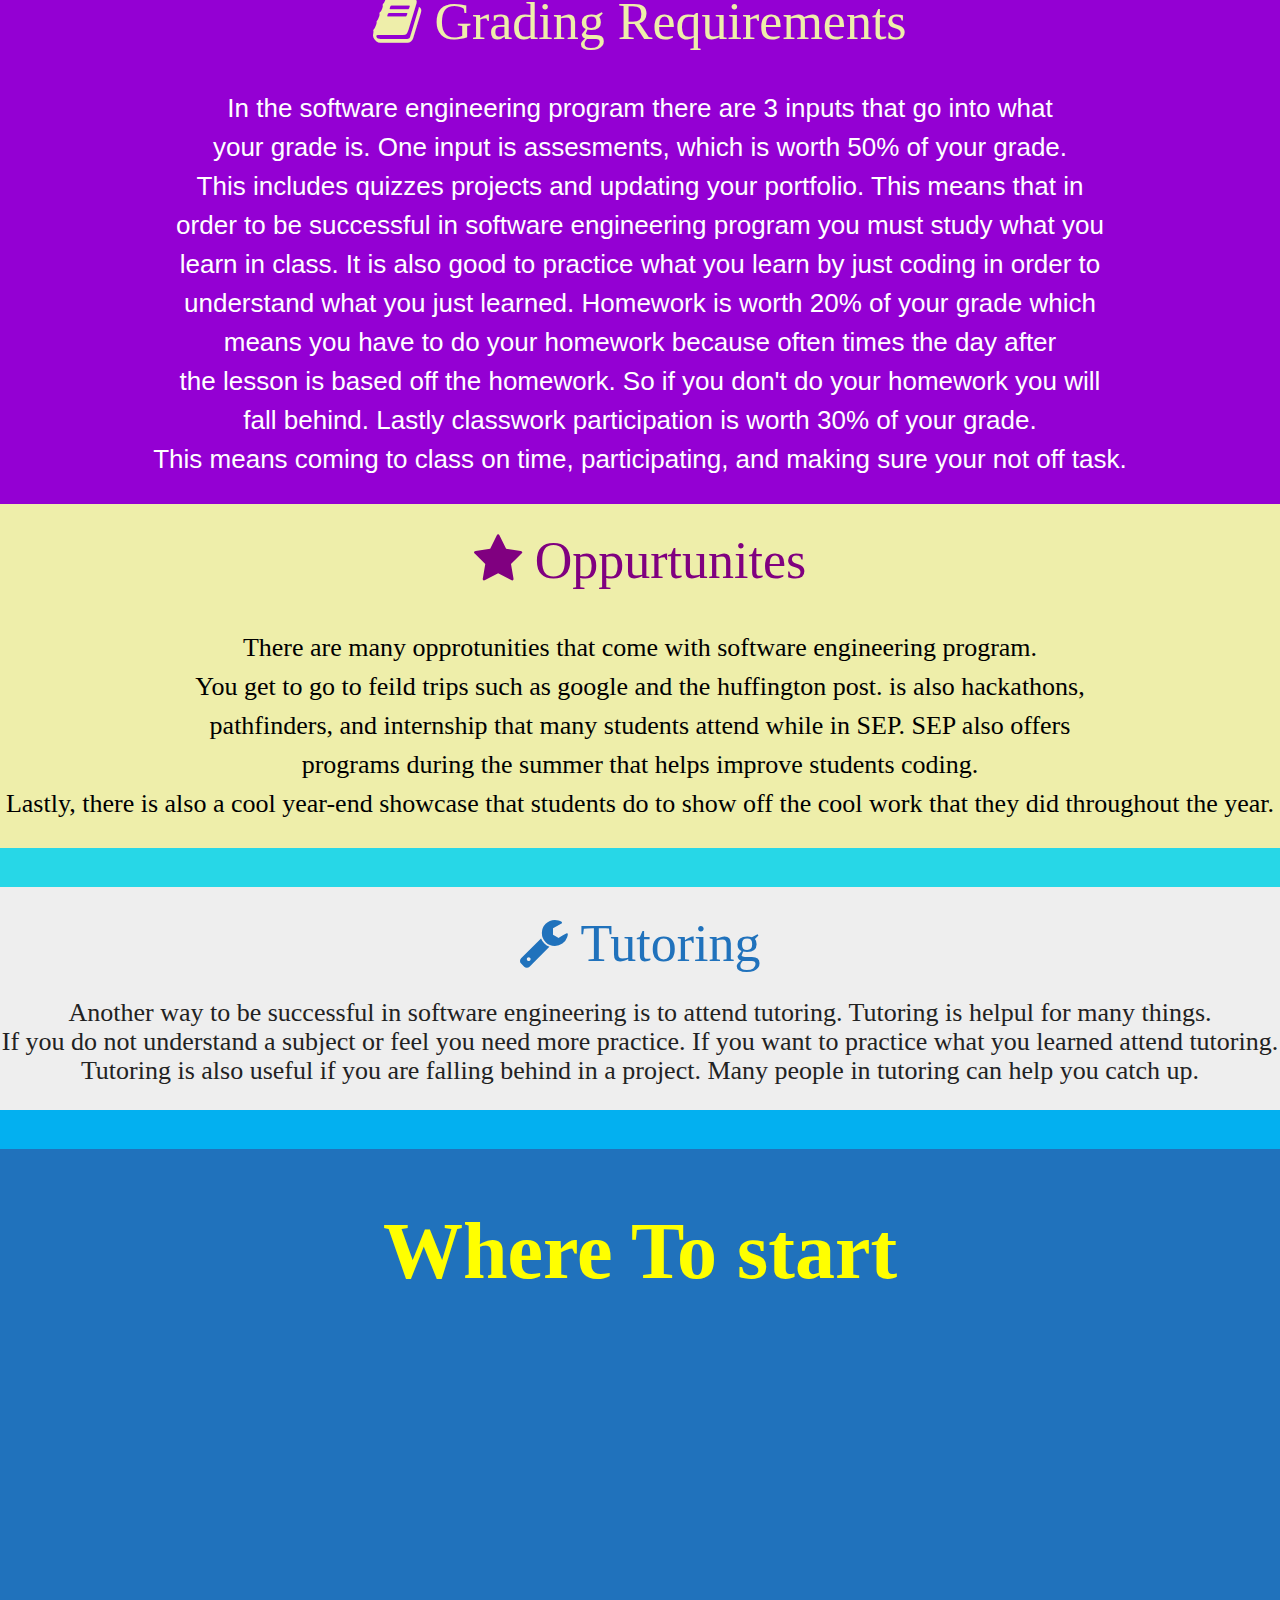
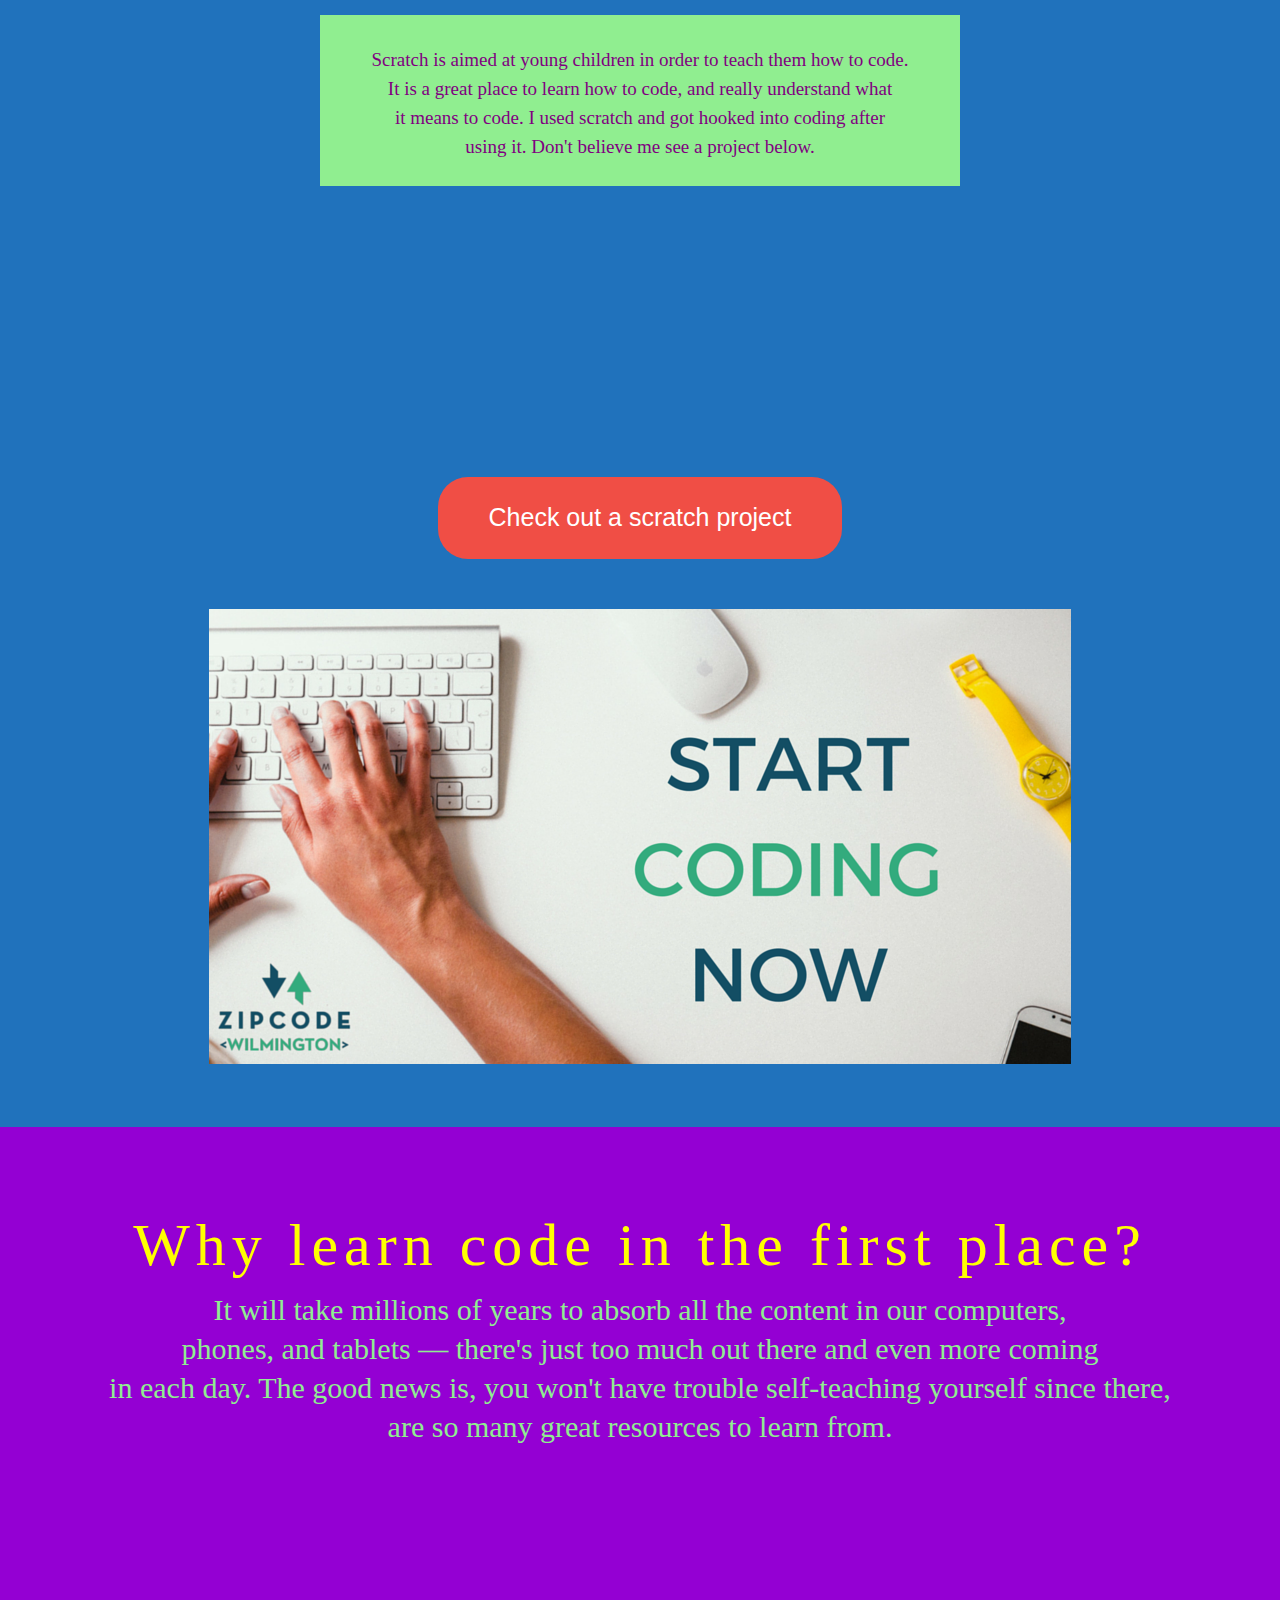
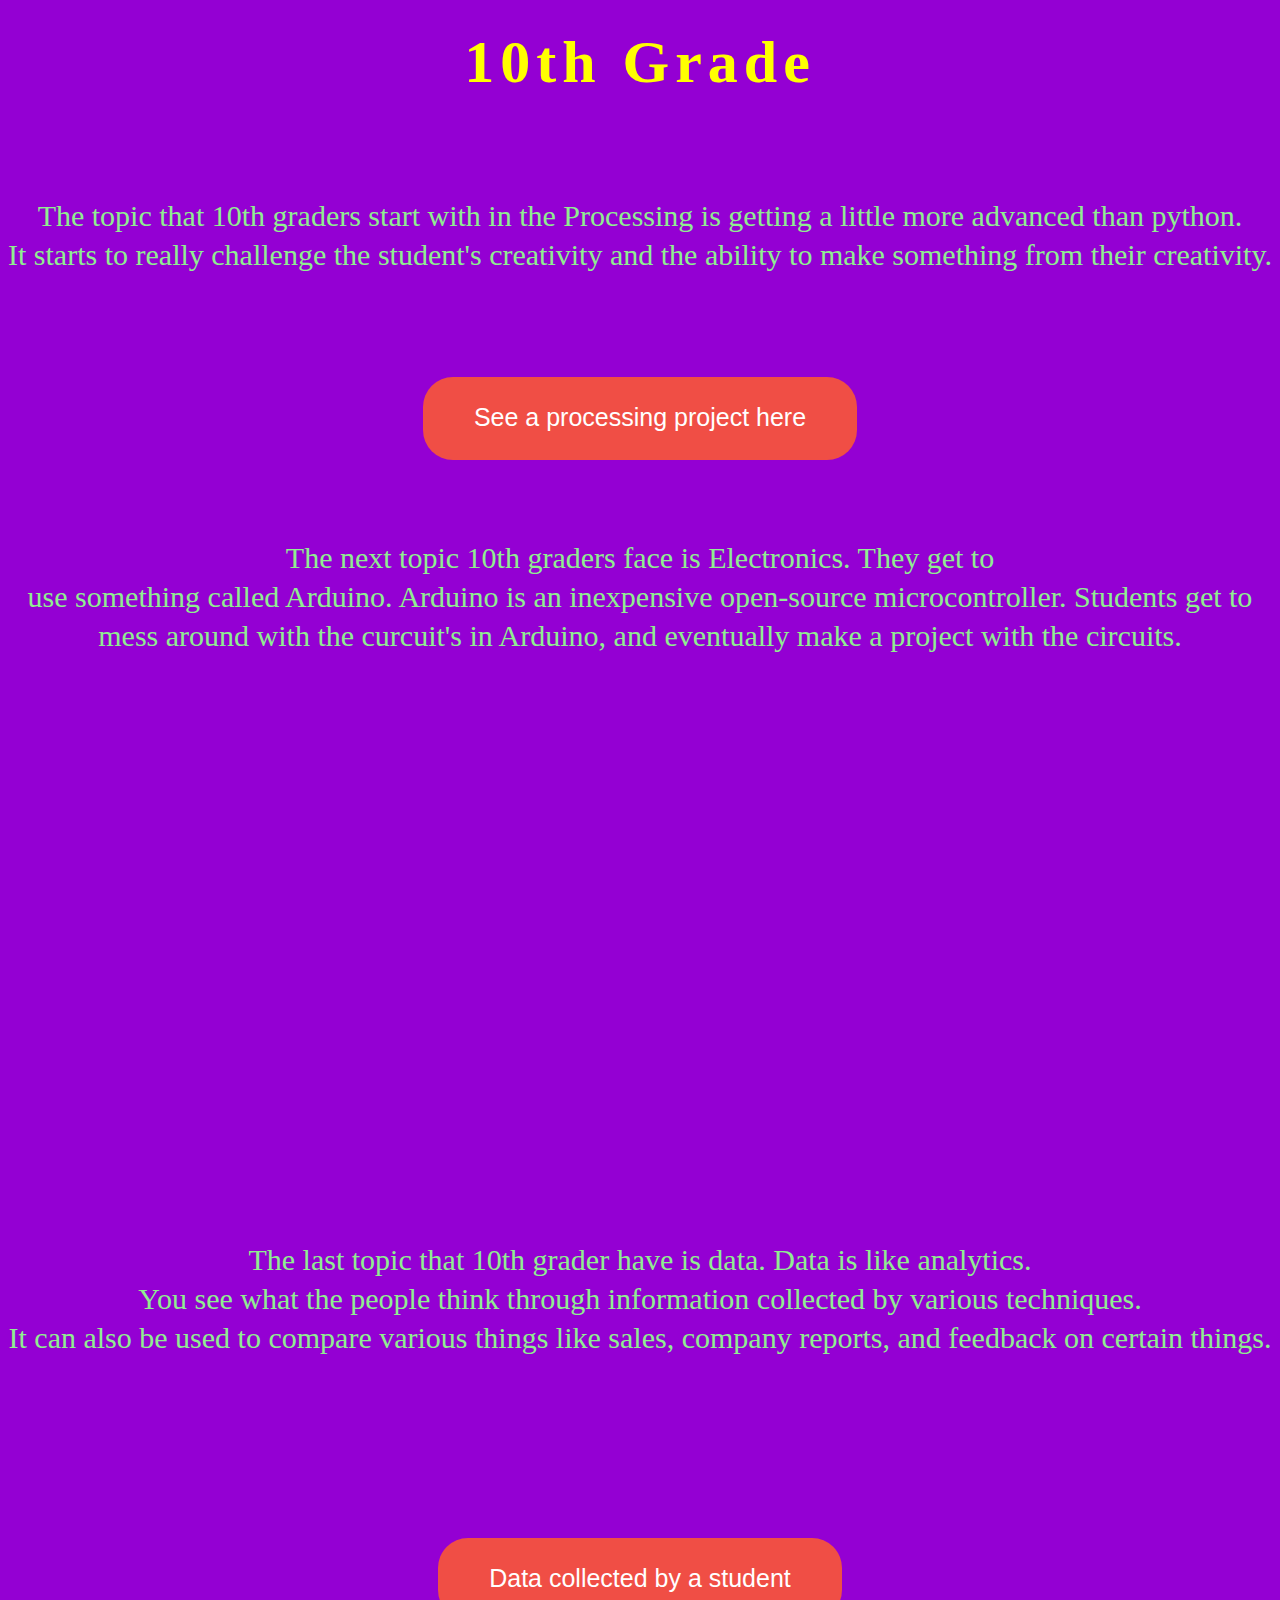
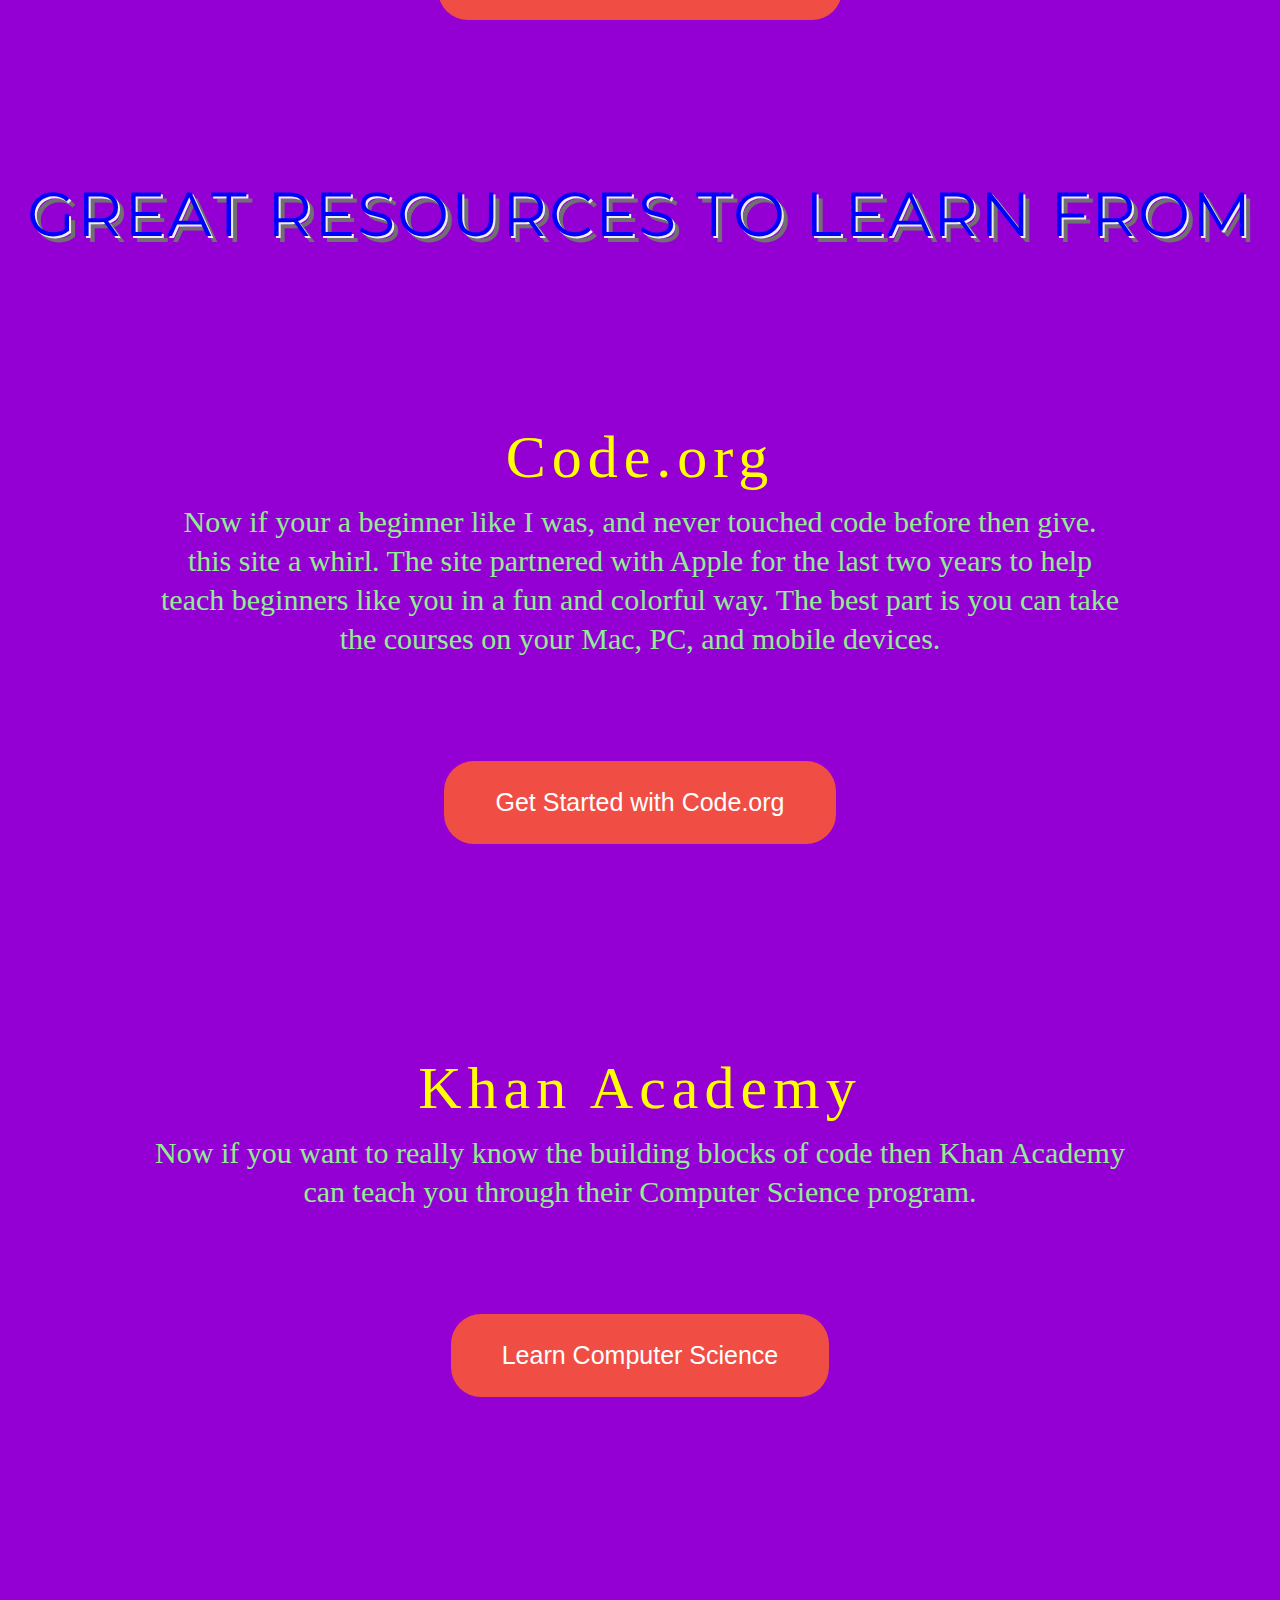
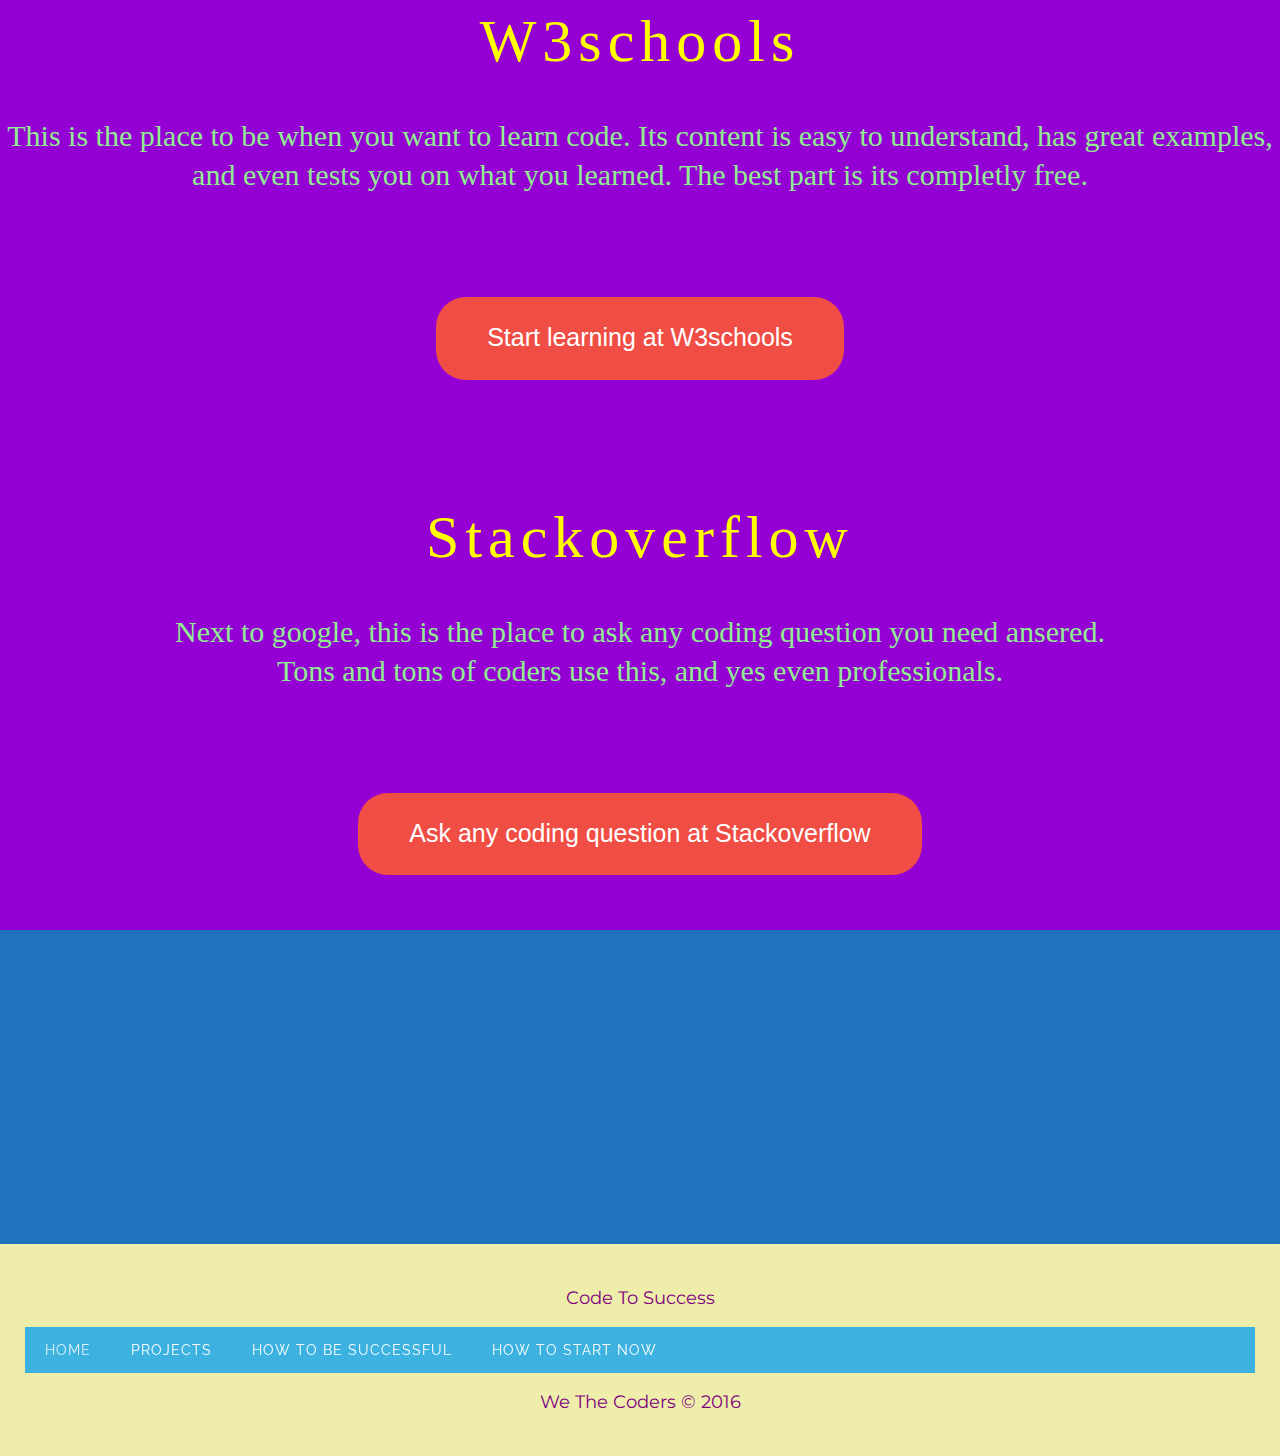
==== commit 12681ad0: "fix" ====
--- a/index.html
+++ b/index.html
@@ -101,8 +101,10 @@
                 <br>
                 <br> There are many opprotunities that come with software engineering program.
                 <wbr> You get to go to feild trips such as google and the huffington post. is also hackathons,
+                <br>
                 <wbr> pathfinders, and internship that many students attend while in SEP. SEP also offers
                 <wbr> programs during the summer that helps improve students coding.
+                <br>
                 <wbr> Lastly, there is also a cool year-end showcase that students
                 <wbr> do to show off the cool work that they did throughout the year.
               </div>
@@ -118,9 +120,11 @@
                         <br>
                       </div>
                     </div>
-                    Another way to be successful in software engineering is to attend tutoring.
-                    <wbr> Tutoring is helpul for many things. If you do not understand a subject
-                    <wbr> or feel you need more practice. If you want to practice what you learned attend tutoring.
+                    Another way to be successful in software
+                    <wbr> engineering is to attend tutoring. Tutoring is helpul for many things.
+                    <br> If you do not understand a subject or feel you need more practice.
+                    <wbr> If you want to practice what you learned attend tutoring.
+                    <br>
                     <wbr> Tutoring is also useful if you are falling behind in a project.
                     <wbr> Many people in tutoring can help you catch up.
                   </div>
@@ -201,8 +205,9 @@
               <wbr> place?</header>
             <div class='container'>
               It will take millions of years to absorb all the content in our computers,
-              <wbr> phones, and tablets — there's just too much out there and even more coming in each day.
-              <wbr> The good news is, you won't have trouble self-teaching yourself since there,
+              <wbr> phones, and tablets — there's just too much out there and even more coming
+              <wbr>in each day. The good news is, you won't have trouble self-teaching yourself
+              <wbr> since there,
               <wbr> are so many great resources to learn from.
             </div>
             <br>
@@ -210,8 +215,10 @@
             <br>
             <center>
               <h2 id='head'>10th Grade</h2></center>
-            <br> The topic that 10th graders start with in the beginning of the school year is processing.
-            <wbr> Processing is getting a little more advanced than python. It starts to really challenge
+            <br> The topic that 10th graders start with in the
+            <wbrbeginning of the school year is processing.
+            <wbr> Processing is getting a little more advanced than python.
+            <wbr> It starts to really challenge
             <wbr> the student's creativity
             <wbr> and the ability to make something from their creativity.
             <a href="http://www.openprocessing.org/sketch/172696">
@@ -222,11 +229,11 @@
             </a>
             <br>
             <br>
-            <br> The next topic 10th graders face is Electronics. They get to use something called
-            <wbr> Arduino. Arduino is an inexpensive open-source microcontroller. Students get to
-            <wbr> mess around with the curcuit's in Arduino, and
-            <wbr> eventually
-            <wbr> make a project with the circuits.
+            <br> The next topic 10th graders face is Electronics. They get to
+            <wbr>use something called Arduino. Arduino is an inexpensive
+            <wbr> open-source microcontroller. Students get to
+            <br> mess around with the curcuit's in Arduino, and
+            <wbr> eventually make a project with the circuits.
             <br>
             <br>
             <br>
@@ -246,7 +253,8 @@
             <br>
             <br>The last topic that 10th grader have is data. Data is like analytics.
             <wbr>You see what the people think through information collected
-            <wbr> by various techniques. It can also be used to compare various things like
+            <wbr> by various techniques.
+            <br> It can also be used to compare various things like
             <wbr> sales, company reports, and feedback on certain things.
             <br>
             <br>
@@ -290,6 +298,7 @@
               <br>
               <header id='head'>Khan Academy</header>
               Now if you want to really know the building blocks of code then Khan Academy
+              <br>
               <wbr> can teach you through their Computer Science program.
               <br>
               <br>
@@ -305,7 +314,8 @@
               <br>
               <header id='head'>W3schools</header>
               <p overflow:hidden;> This is the place to be when you want to learn code.
-                <wbr> Its content is easy to understand, has great examples, and even tests
+                <wbr> Its content is easy to understand, has great examples,
+                <br>and even tests
                 <wbr> you on what you learned. The best part is its completly free.
                 <br>
                 <br>
@@ -335,7 +345,7 @@
       <br>
       <br>
       <div class='container-fluid' id='11'>
-        
+
       </div>
       <div id='#Contact'>
         <footer class="footer-basic-centered">
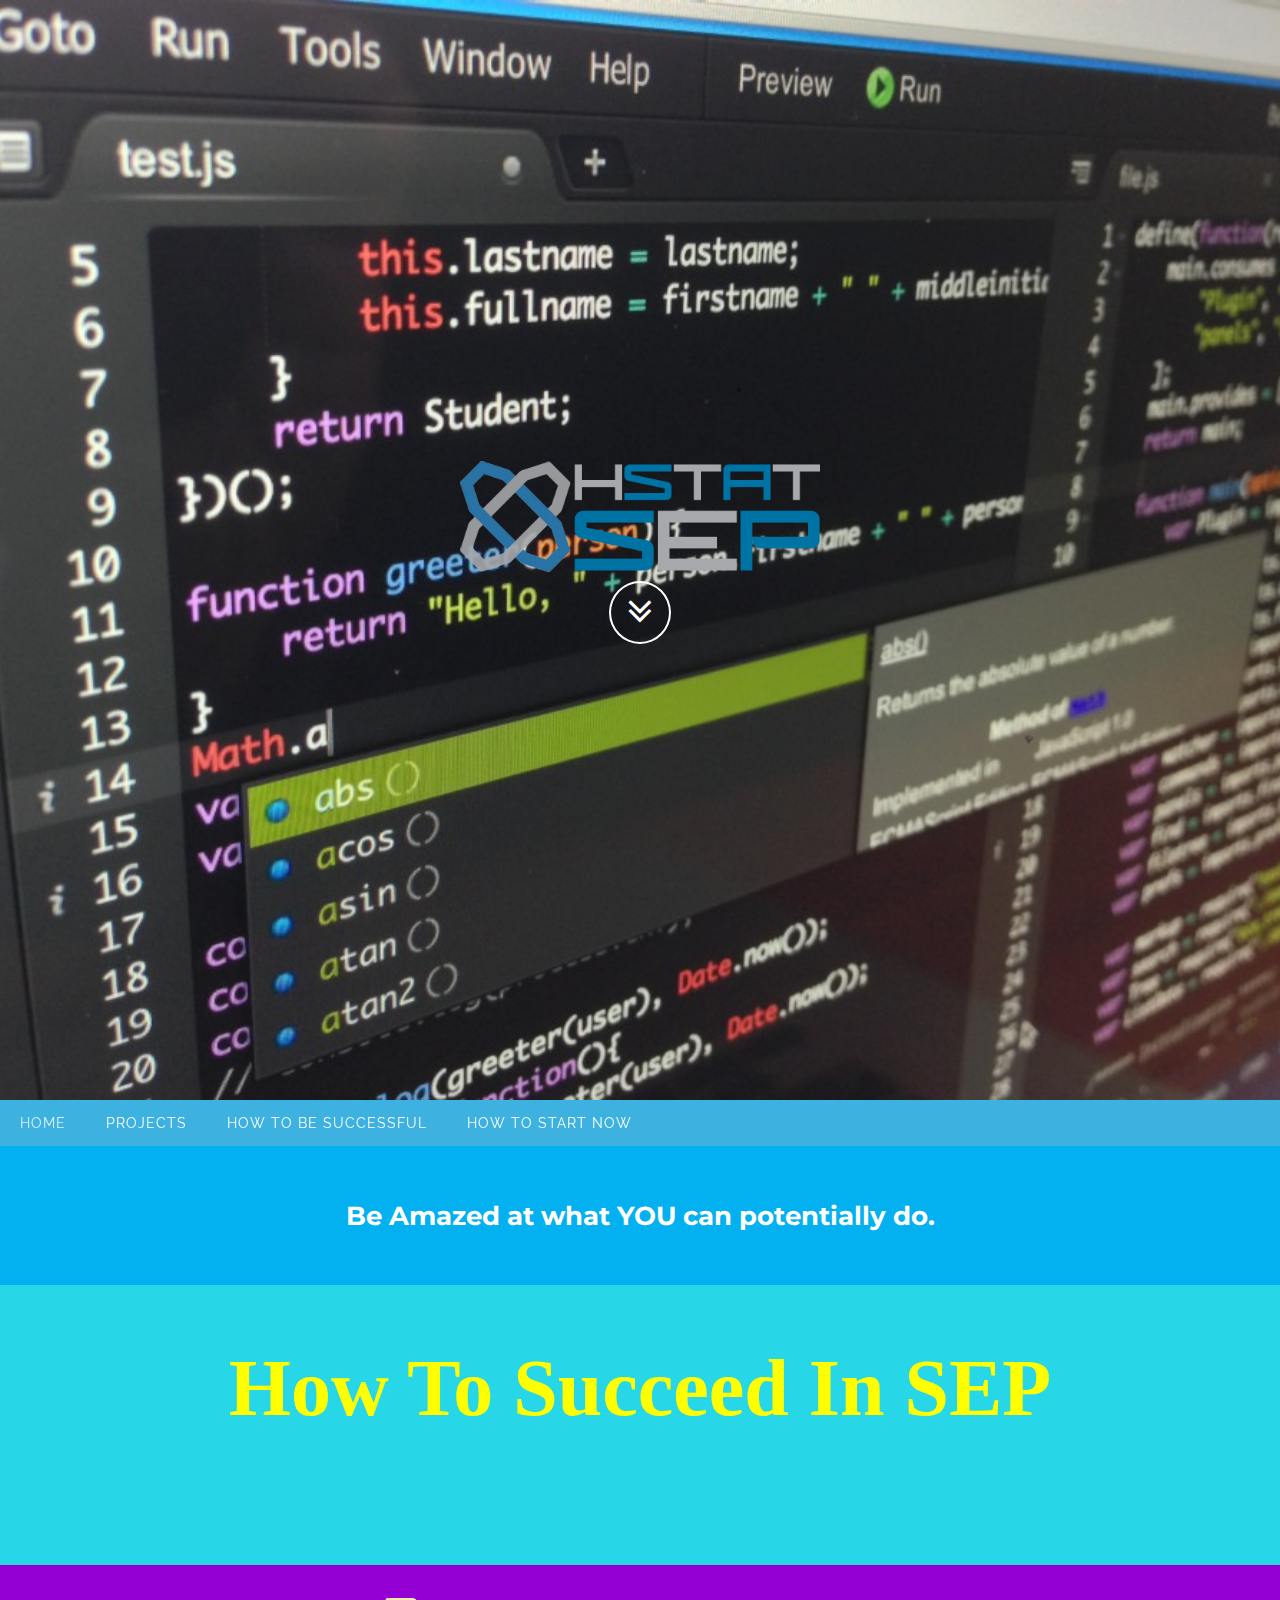
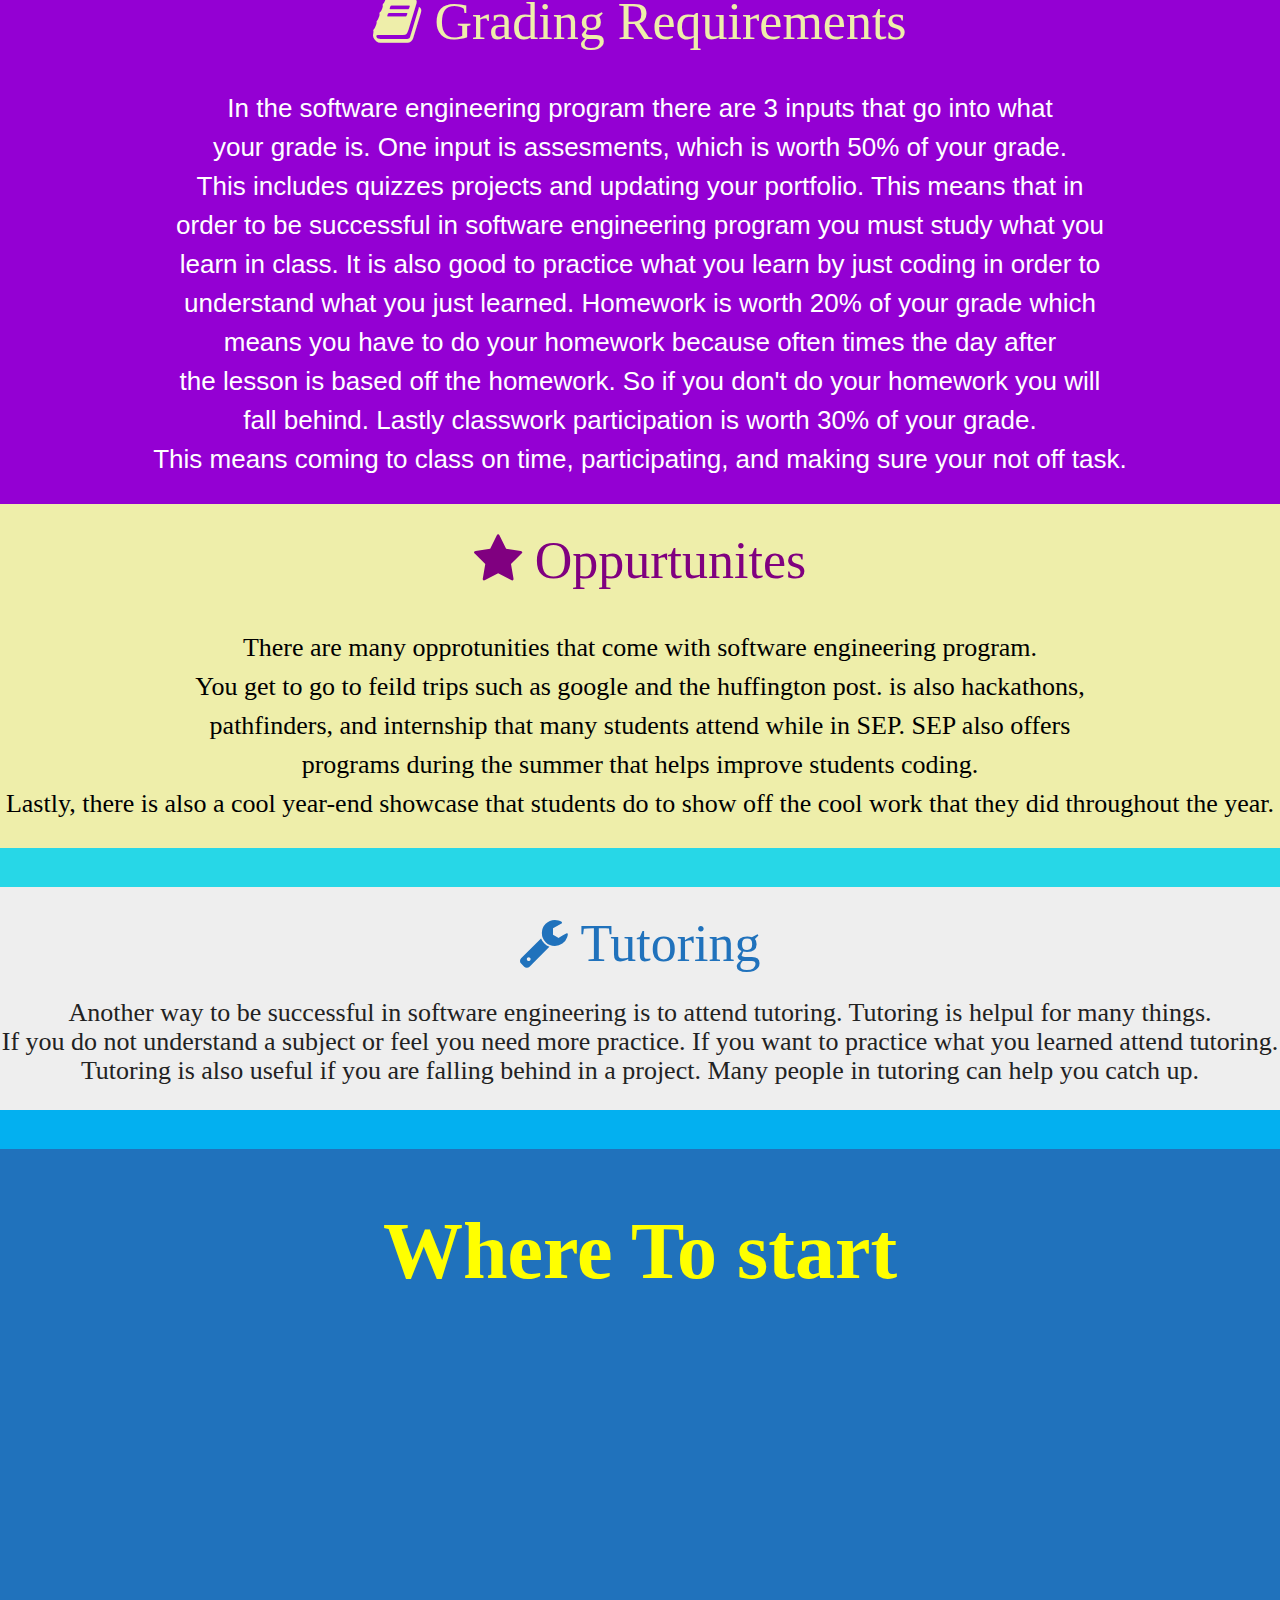
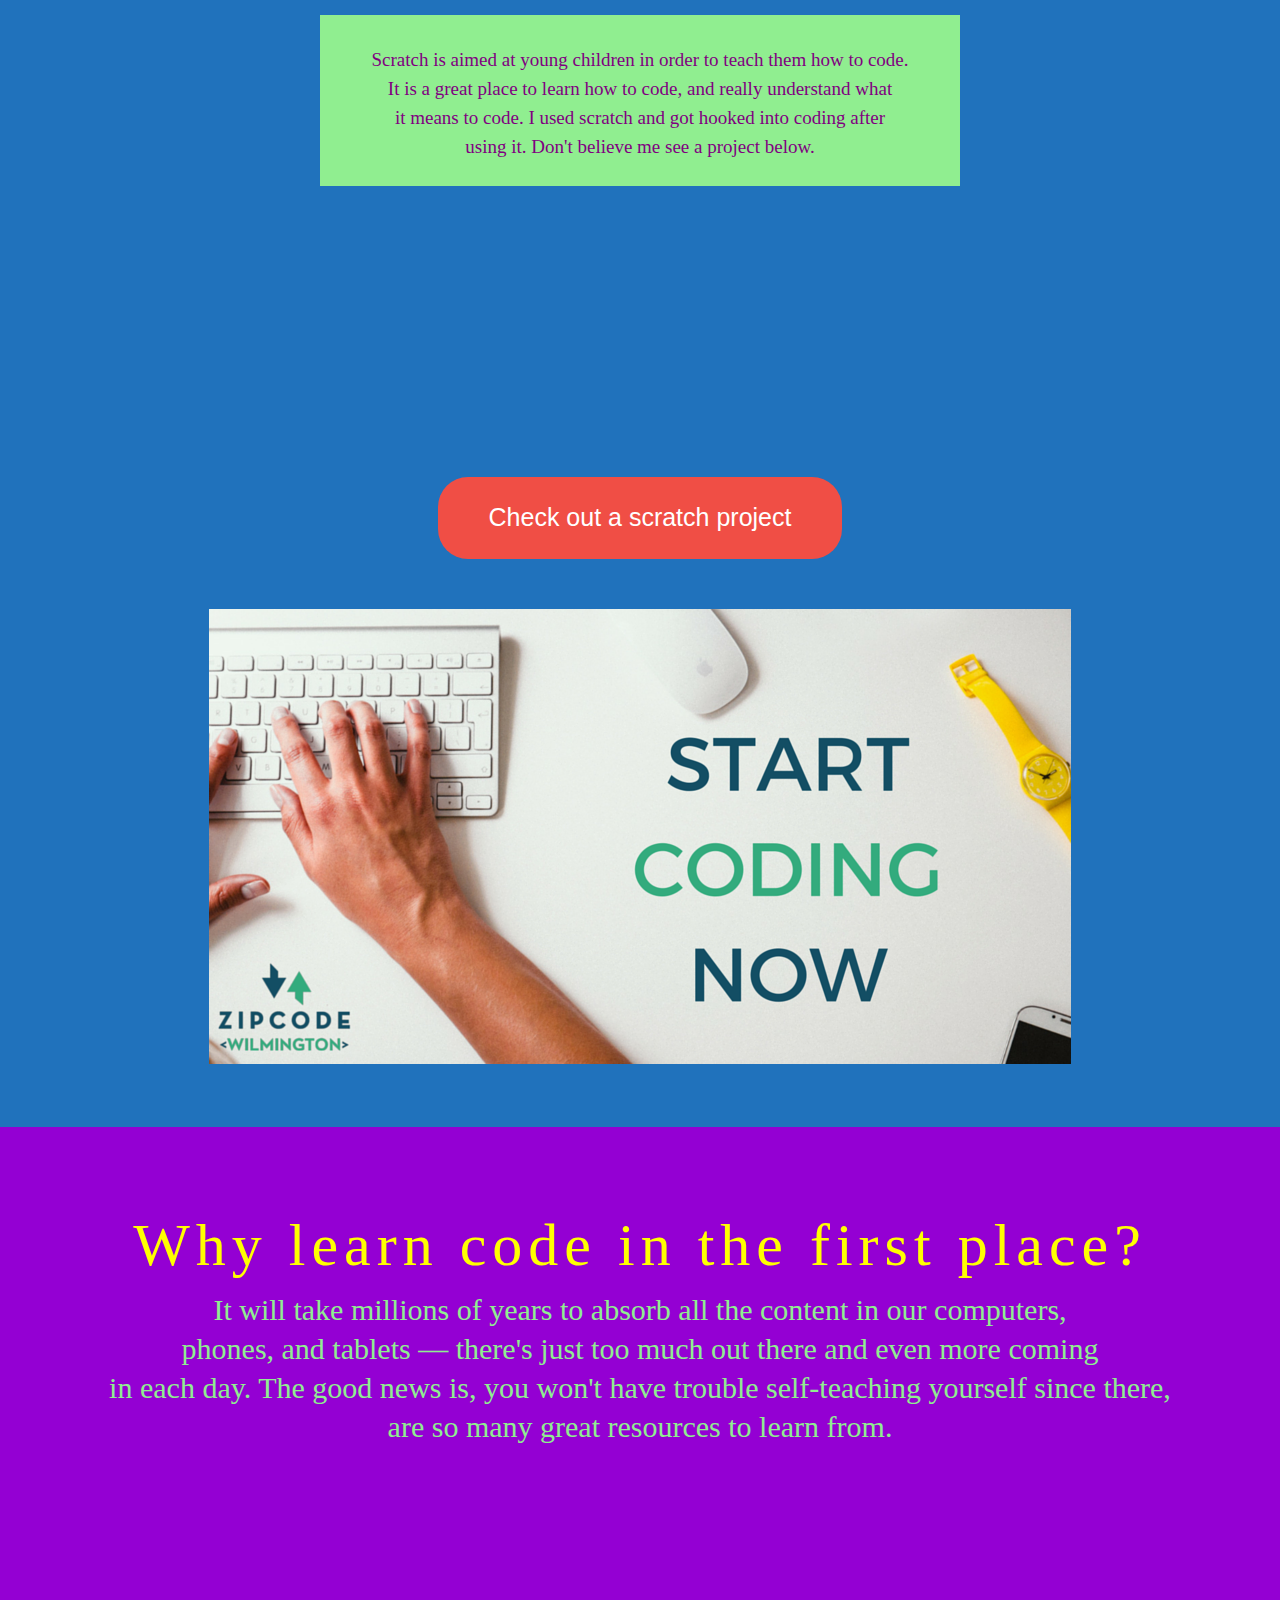
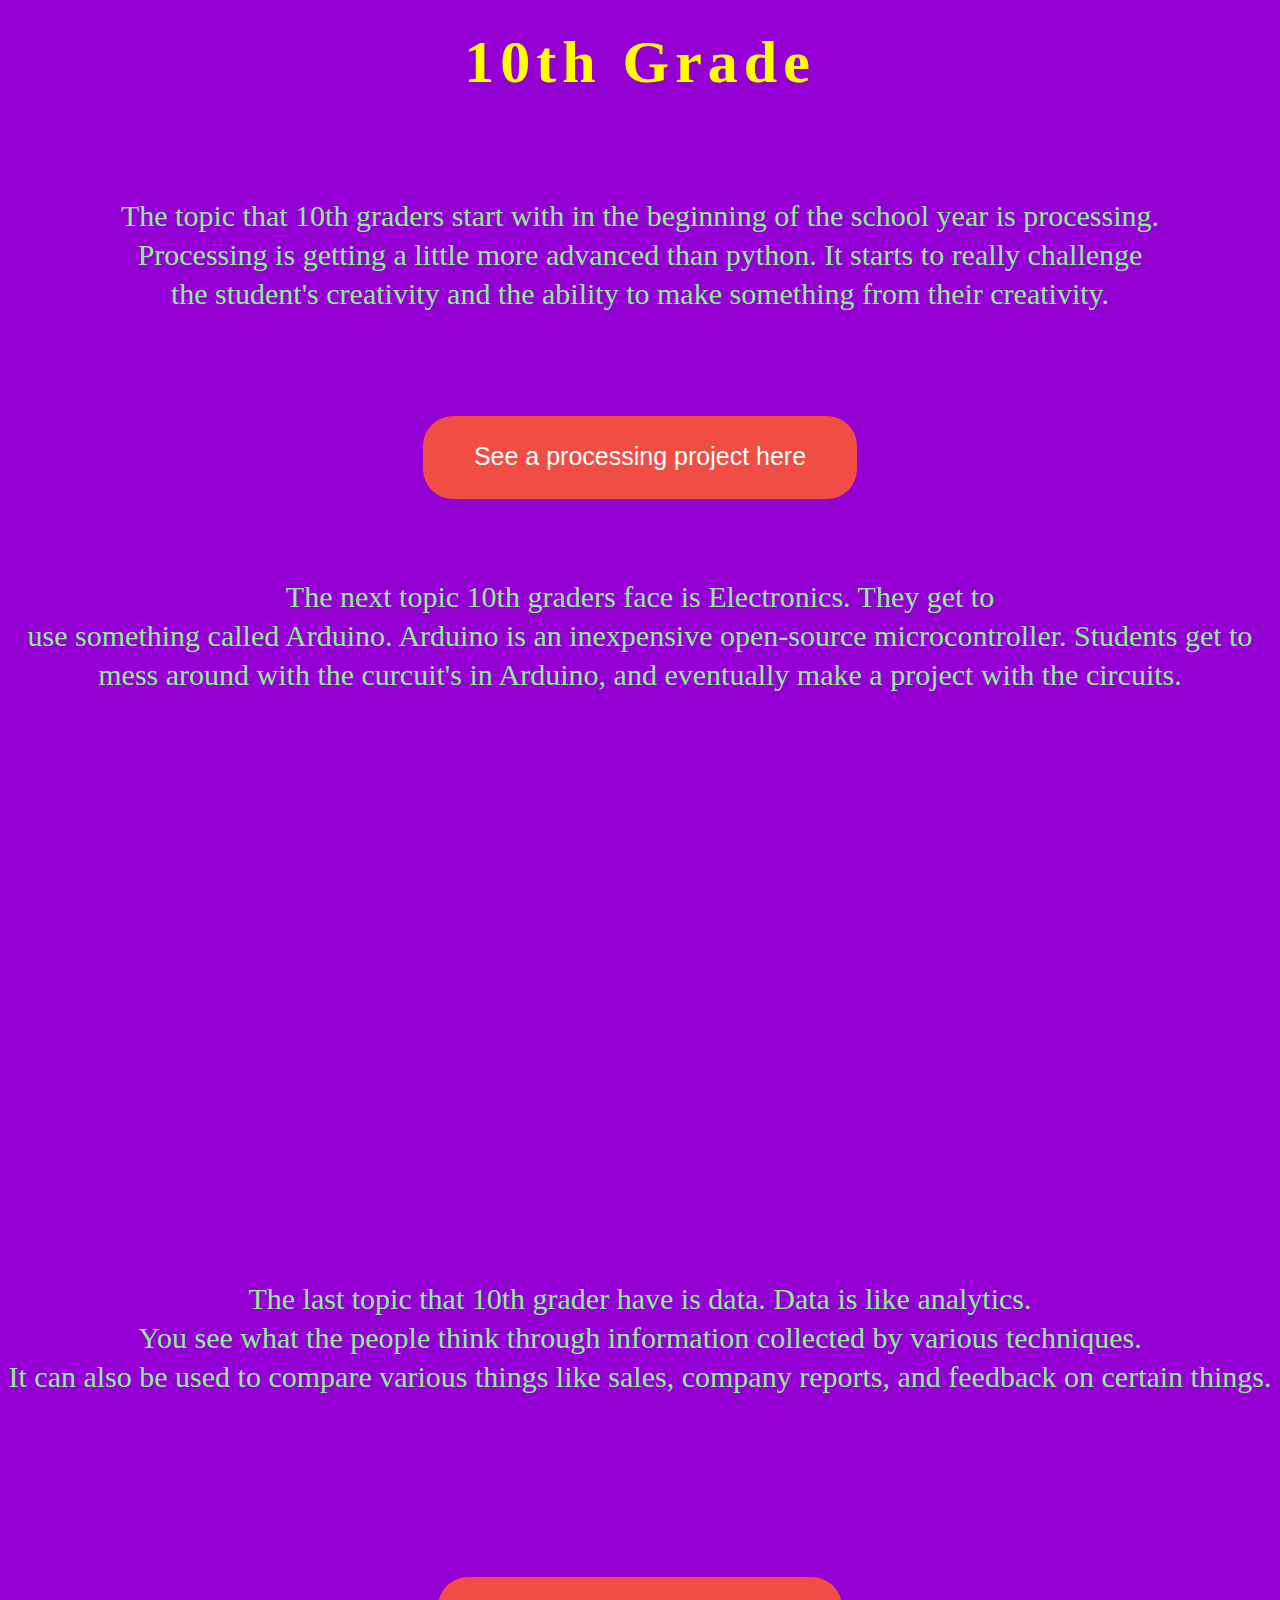
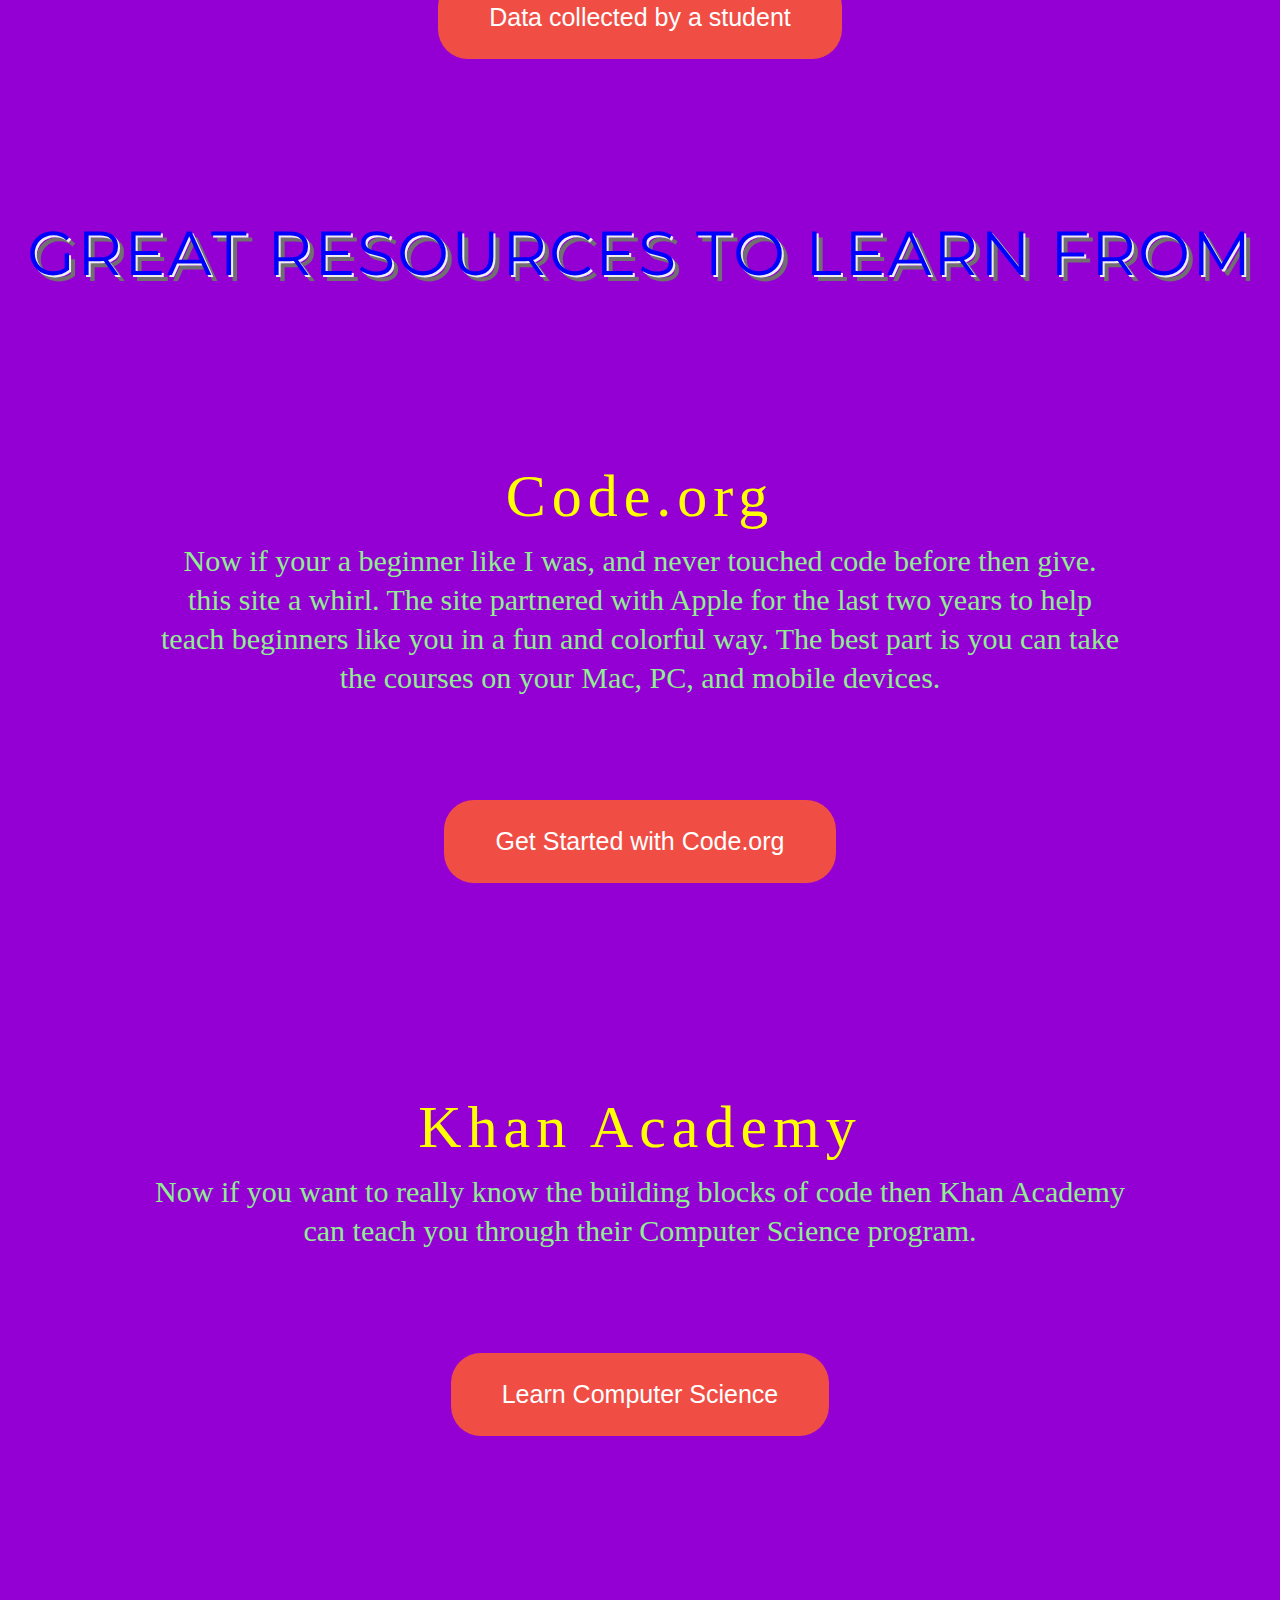
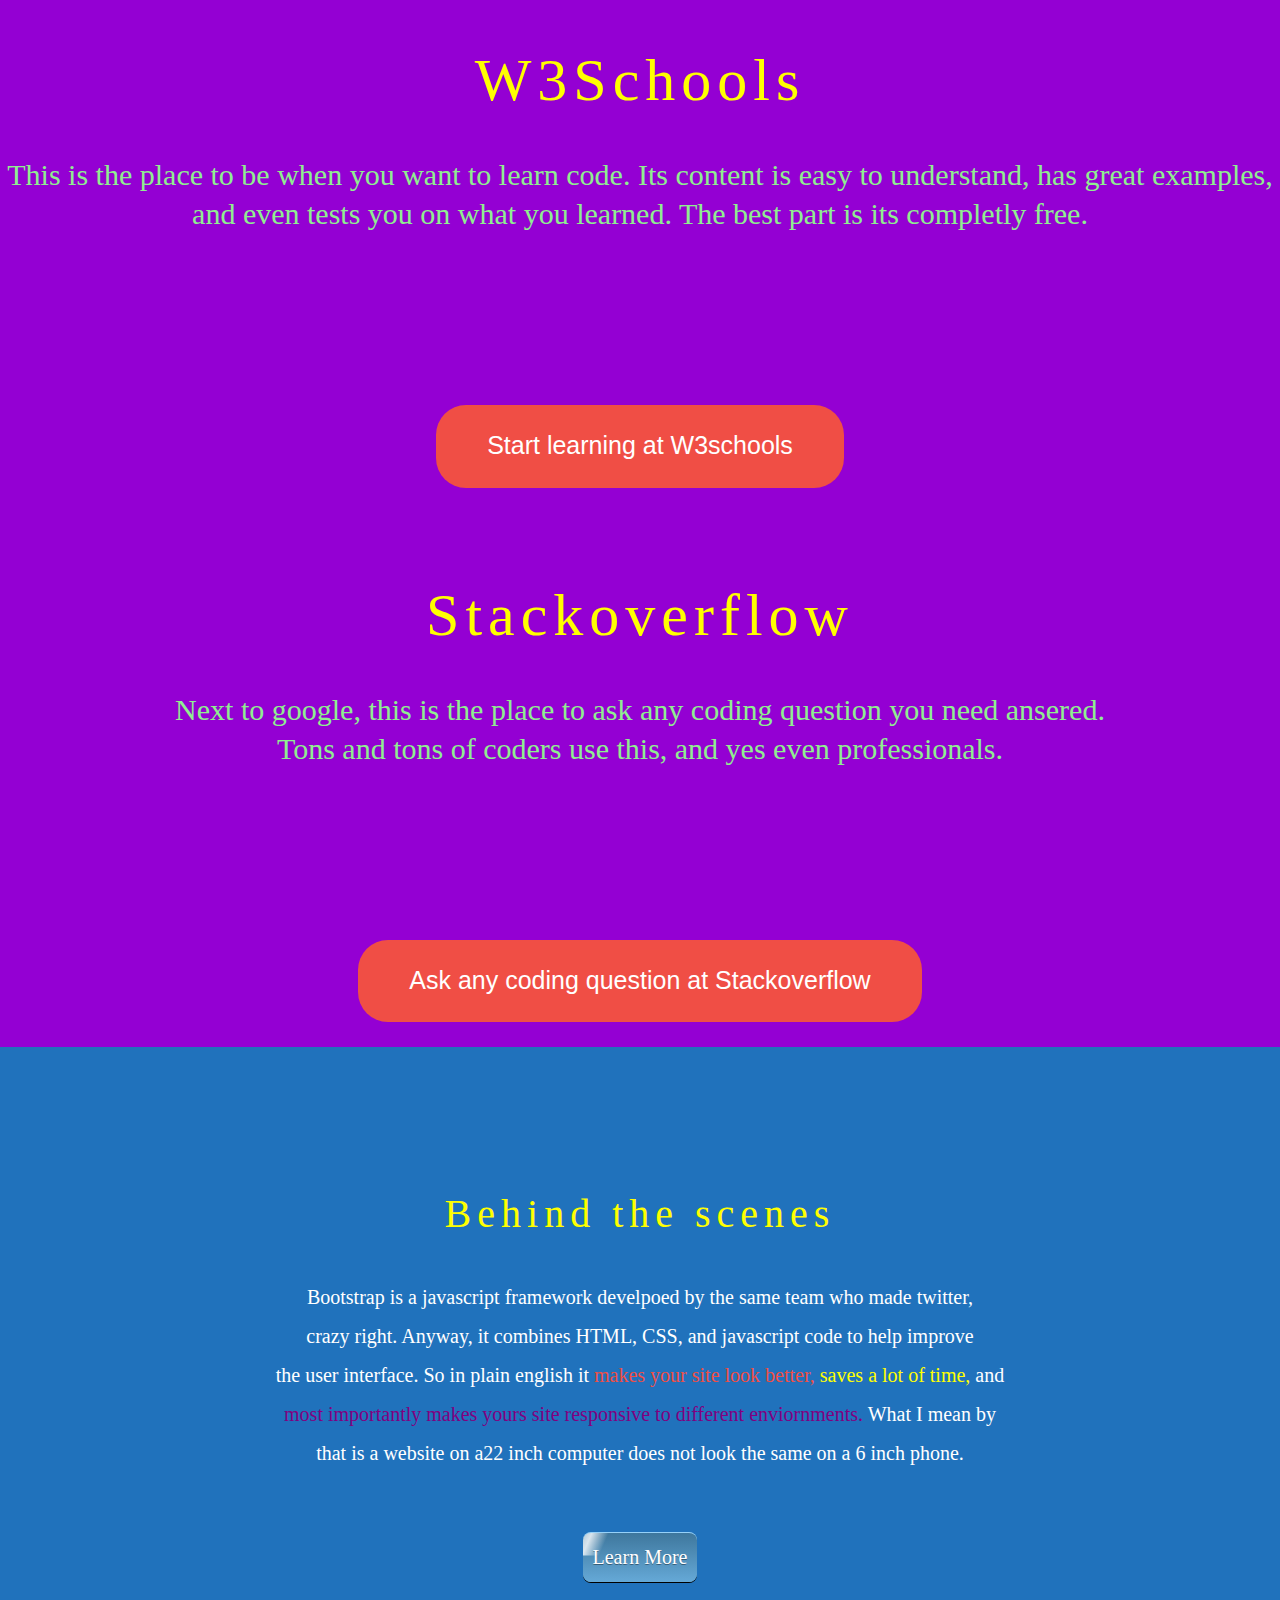
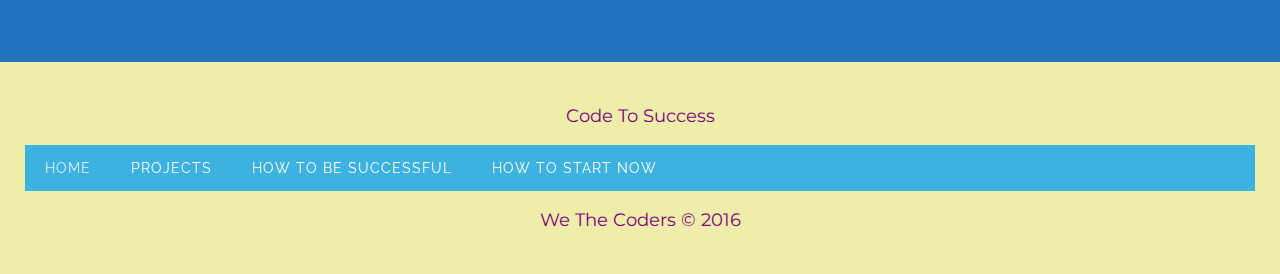
==== commit 52f741e7: "add content" ====
--- a/index.html
+++ b/index.html
@@ -216,7 +216,7 @@
             <center>
               <h2 id='head'>10th Grade</h2></center>
             <br> The topic that 10th graders start with in the
-            <wbrbeginning of the school year is processing.
+            <wbr>beginning of the school year is processing.
             <wbr> Processing is getting a little more advanced than python.
             <wbr> It starts to really challenge
             <wbr> the student's creativity
@@ -259,97 +259,105 @@
             <br>
             <br>
             <br>
-            <wr>
-              <br>
-              <br>
-              <a href="http://tinyurl.com/hhclqeo">
-                <button id="btn" type="button" class="btn btn-info slideanim" data-toggle="collapse" data-target="#demo">Data collected by a student</button>
-              </a>
-              <br>
-              <br>
-              <br>
-              <br>
-              <br>
-              <div class="retro"> Great
-                <wbr> Resources
-                <wbr> to
-                <wbr> learn
-                <wbr> from</div>
-              <br>
-              <br>
-              <br>
-              <br>
-              <header id='head'>Code.org</header>
-              Now if your a beginner like I was, and never touched code before then give.
-              <wbr> this site a whirl. The site partnered with Apple for the last two years to help
-              <wbr> teach beginners like you in a fun and colorful way. The best part is you can take
-              <wbr> the courses on your Mac, PC, and mobile devices.
-              <br>
-              <br>
-              <br>
-              <a href="https://code.org">
-                <button id="btn" type="button" class="btn btn-info slideanim" data-toggle="collapse" data-target="#demo">Get Started with Code.org</button>
-                <br>
-                <br>
-                <br>
-              </a>
-              <br>
-              <br>
-              <br>
-              <header id='head'>Khan Academy</header>
-              Now if you want to really know the building blocks of code then Khan Academy
-              <br>
-              <wbr> can teach you through their Computer Science program.
-              <br>
-              <br>
-              <br>
-              <a href="https://www.khanacademy.org/computing/computer-science">
-                <button id="btn" type="button" class="btn btn-info slideanim" data-toggle="collapse" data-target="#demo">Learn Computer Science</button>
-                <br>
-                <br>
-                <br>
-              </a>
-              <br>
-              <br>
-              <br>
-              <header id='head'>W3schools</header>
-              <p overflow:hidden;> This is the place to be when you want to learn code.
-                <wbr> Its content is easy to understand, has great examples,
-                <br>and even tests
-                <wbr> you on what you learned. The best part is its completly free.
-                <br>
-                <br>
-                <br>
-                <a href="http://www.w3schools.com">
-                  <button id="btn" type="button" class="btn btn-info slideanim" data-toggle="collapse" data-target="#demo">Start learning at W3schools</button>
-                </a>
-                <br>
-                <br>
-                <br>
-                <header id='head'>Stackoverflow</header>
-                <p overflow:hidden;> Next to google, this is the place to ask any coding question you need ansered.
-                  <wbr> Tons and tons of coders use this, and yes even professionals.
-                  <br>
-                  <br>
-                  <br>
-                  <a href="http://stackoverflow.com">
-                    <button id="btn" type="button" class="btn btn-info slideanim" data-toggle="collapse" data-target="#demo">Ask any coding question at Stackoverflow</button>
-                  </a>
-          </div>
-        </div>
-      </div>
-      <br>
-      <br>
-      <br>
+            <br>
+            <br>
+            <a href="http://tinyurl.com/hhclqeo">
+              <button id="btn" type="button" class="btn btn-info slideanim" data-toggle="collapse" data-target="#demo">Data collected by a student</button>
+            </a>
+            <br>
+            <br>
+            <br>
+            <br>
+            <br>
+            <div class="retro"> Great
+              <wbr> Resources
+              <wbr> to
+              <wbr> learn
+              <wbr> from
+            </div>
+            <br>
+            <br>
+            <br>
+            <br>
+            <header id='head'>Code.org</header>
+            Now if your a beginner like I was, and never touched code before then give.
+            <wbr> this site a whirl. The site partnered with Apple for the last two years to help
+            <wbr> teach beginners like you in a fun and colorful way. The best part is you can take
+            <wbr> the courses on your Mac, PC, and mobile devices.
+            <br>
+            <br>
+            <br>
+            <a href="https://code.org">
+              <button id="btn" type="button" class="btn btn-info slideanim" data-toggle="collapse" data-target="#demo">Get Started with Code.org</button>
+              <br>
+              <br>
+              <br>
+            </a>
+            <br>
+            <br>
+            <br>
+            <header id='head'>Khan Academy</header>
+            Now if you want to really know the building blocks of code then Khan Academy
+            <br>
+            <wbr> can teach you through their Computer Science program.
+            <br>
+            <br>
+            <br>
+            <a href="https://www.khanacademy.org/computing/computer-science">
+              <button id="btn" type="button" class="btn btn-info slideanim" data-toggle="collapse" data-target="#demo">Learn Computer Science</button>
+              <br>
+              <br>
+              <br>
+            </a>
+            <br>
+            <br>
+            <br>
+            <header id='head'>W3Schools</header>
+            <p overflow:hidden;> This is the place to be when you want to learn code.
+              <wbr> Its content is easy to understand, has great examples,
+              <br>and even tests
+              <wbr> you on what you learned. The best part is its completly free.</p>
+            <br>
+            <br>
+            <br>
+            <a href="http://www.w3schools.com">
+              <button id="btn" type="button" class="btn btn-info slideanim" data-toggle="collapse" data-target="#demo">Start learning at W3schools</button>
+            </a>
+            <br>
+            <br>
+            <br>
+            <header id='head'>Stackoverflow</header>
+            <p overflow:hidden;> Next to google, this is the place to ask any coding question you need ansered.
+              <wbr> Tons and tons of coders use this, and yes even professionals.</p>
+            <br>
+            <br>
+            <br>
+            <a href="http://stackoverflow.com">
+              <button id="btn" type="button" class="btn btn-info slideanim" data-toggle="collapse" data-target="#demo">Ask any coding question at Stackoverflow</button>
+            </a>
+          </div>
+        </div>
+      </div>
       <br>
       <br>
       <br>
       <div class='container-fluid' id='11'>
-
+        <header id='head' class="ontop">Behind the scenes</header>
+        <p overflow:hidden;> Bootstrap is a javascript framework develpoed by the same team who made twitter,
+          <wbr>
+          <br> crazy right. Anyway, it combines HTML, CSS, and javascript code to help improve
+          <wbr>
+          <br> the user interface. So in plain english it <span style="color: #f04e45"> makes your site look better,</span> <span style='color: yellow'>saves a lot of time,</span>
+          <wbr>and <span style='color:purple'><br>most importantly makes yours site responsive to different enviornments.</span> What I mean by
+          <wbr>
+          <br> that is a website on a22 inch computer does not look the same on a 6 inch phone.
+        </p>
+        <br>
+        <a href="http://getbootstrap.com/" class="uibutton">Learn More</a>
       </div>
       <div id='#Contact'>
         <footer class="footer-basic-centered">
-          <p class="footer-company-motto">Code To Success
+          <p class="footer-company-motto">Code To Success</p>
             <nav id='nav'>
               <div id="cssmenu" class="dropdown">
                 <div id="menu-button" class="">Menu</div>
@@ -361,7 +369,7 @@
                 </ul>
               </div>
             </nav>
-            <p class="footer-company-name">We The Coders © 2016
+            <p class="footer-company-name">We The Coders © 2016</p>
         </footer>
       </div>
       <script src="js/wow.min.js"></script>
@@ -371,4 +379,4 @@
 </body>
 
 
-</html>
+</html>--- a/custom.css
+++ b/custom.css
@@ -6,7 +6,7 @@
     text-align: center;
     background: #03b0f0 url(images/IMG4.jpg) no-repeat center fixed;
     font-size: 16px;
-line-height: 39px;
+    line-height: 39px;
 }
 
 html {
@@ -361,9 +361,73 @@
     font-size: 30px;
 }
 
-#ard{
-   background: url(images/ard.jpg) no-repeat center fixed;
-}
+#ard {
+    background: url(images/ard.jpg) no-repeat center fixed;
+}
+
+#11 {
+    font-size: 30px;
+    padding: 30px 0 25px;
+    text-overflow: ellipsis;
+    overflow: hidden;
+}
+
+#fancy {
+    height: 5em;
+    padding-top: 2em;
+    opacity: 0.5;
+    background: black;
+    border-top: 3px solid #ccc;
+    border-bottom: 3px solid #ccc;
+    margin-top: 5.0em;
+    background-color: white;
+}
+
+a {
+    color: #858e98
+}
+
+a:hover {
+    color: #555
+}
+
+.uibutton {
+    display: inline-block;
+    padding: 5px 10px;
+    border-top: 1px solid #96d1f8;
+    color: #fff;
+    border-radius: 8px;
+    box-shadow: rgba(0, 0, 0, 1) 0 1px 0;
+    text-shadow: rgba(0, 0, 0, .4) 0 1px 0;
+    text-decoration: none;
+    background: #65a9d7;
+    background-repeat: no-repeat;
+    background-image: -webkit-linear-gradient( top left, rgba(255, 255, 255, 0.2) 0%, rgba(255, 255, 255, 0.2) 37%, rgba(255, 255, 255, 0.8) 45%, rgba(255, 255, 255, 0.0) 50%), -webkit-linear-gradient( #3e779d, #65a9d7);
+    background-image: -moz-linear-gradient( 0 0, rgba(255, 255, 255, 0.2) 0%, rgba(255, 255, 255, 0.2) 37%, rgba(255, 255, 255, 0.8) 45%, rgba(255, 255, 255, 0.0) 50%), -moz-linear-gradient( #3e779d, #65a9d7);
+    background-image: -o-linear-gradient( 0 0, rgba(255, 255, 255, 0.2) 0%, rgba(255, 255, 255, 0.2) 37%, rgba(255, 255, 255, 0.8) 45%, rgba(255, 255, 255, 0.0) 50%), -o-linear-gradient( #3e779d, #65a9d7);
+    background-image: linear-gradient( 0 0, rgba(255, 255, 255, 0.2) 0%, rgba(255, 255, 255, 0.2) 37%, rgba(255, 255, 255, 0.8) 45%, rgba(255, 255, 255, 0.0) 50%), linear-gradient( #3e779d, #65a9d7);
+    background-position: -100px -100px, 0 0;
+    -moz-background-size: 250% 250%, 100% 100%;
+    background-size: 250% 250%, 100% 100%;
+    -webkit-transition: background-position 0s ease;
+    -moz-transition: background-position 0s ease;
+    -o-transition: background-position 0s ease;
+    transition: background-position 0s ease;
+}
+
+.uibutton:hover,
+.uibutton:focus {
+    color: #ffE;
+    background-position: 0 0, 0 0;
+    -webkit-transition-duration: 0.5s;
+    -moz-transition-duration: 0.5s;
+    transition-duration: 0.5s;
+}
+
+.uibutton:active {
+    top: 1px;
+}
+
 @-webkit-keyframes glowing {
     0% {
         background-color: #004A7F;
@@ -458,23 +522,20 @@
     }
 }
 
-
-
 @media all and (min-width: 960px) {
-    body{
+    body {
         font-size: 20px;
     }
 }
- 
+
 @media all and (max-width: 959px) and (min-width: 600px) {
-    body{
+    body {
         font-size: 20px;
     }
 }
- 
+
 @media all and (max-width: 599px) and (min-width: 320px) {
-    body{
+    body {
         font-size: 20px;
     }
- 
 }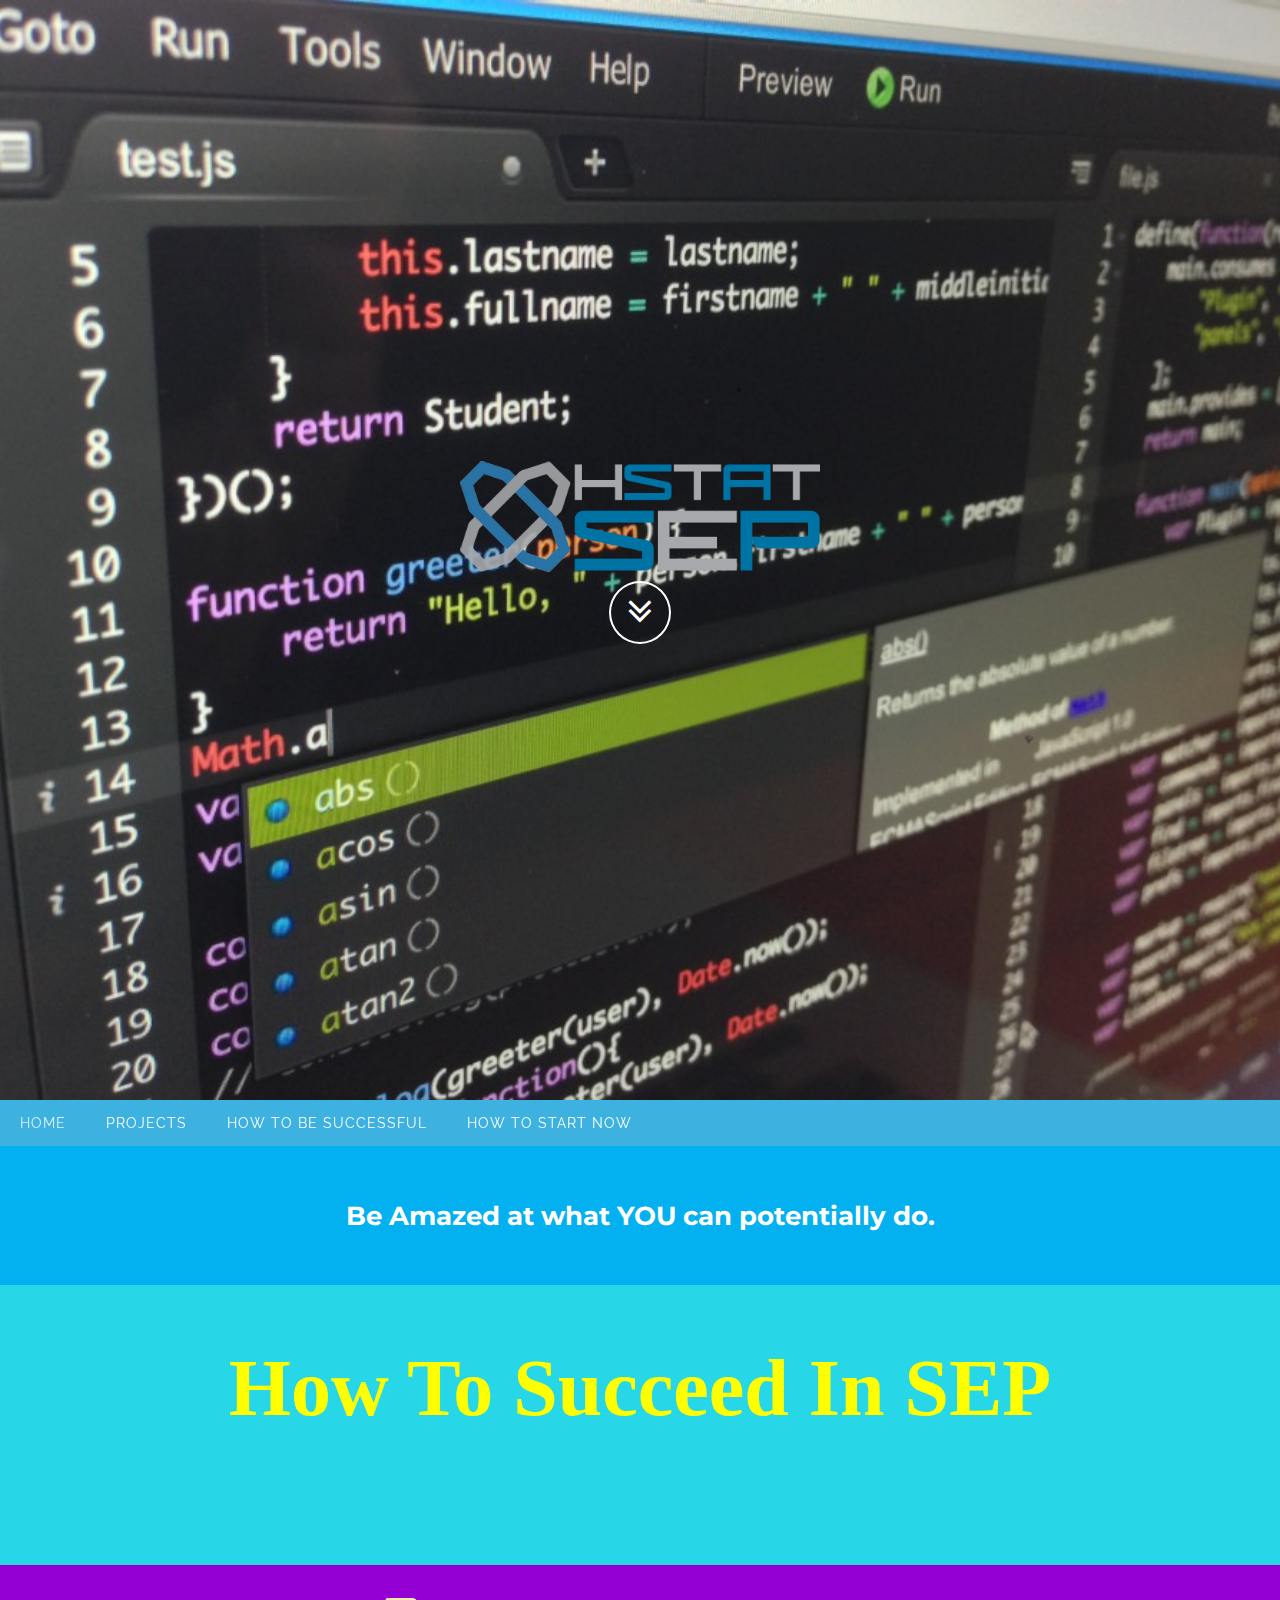
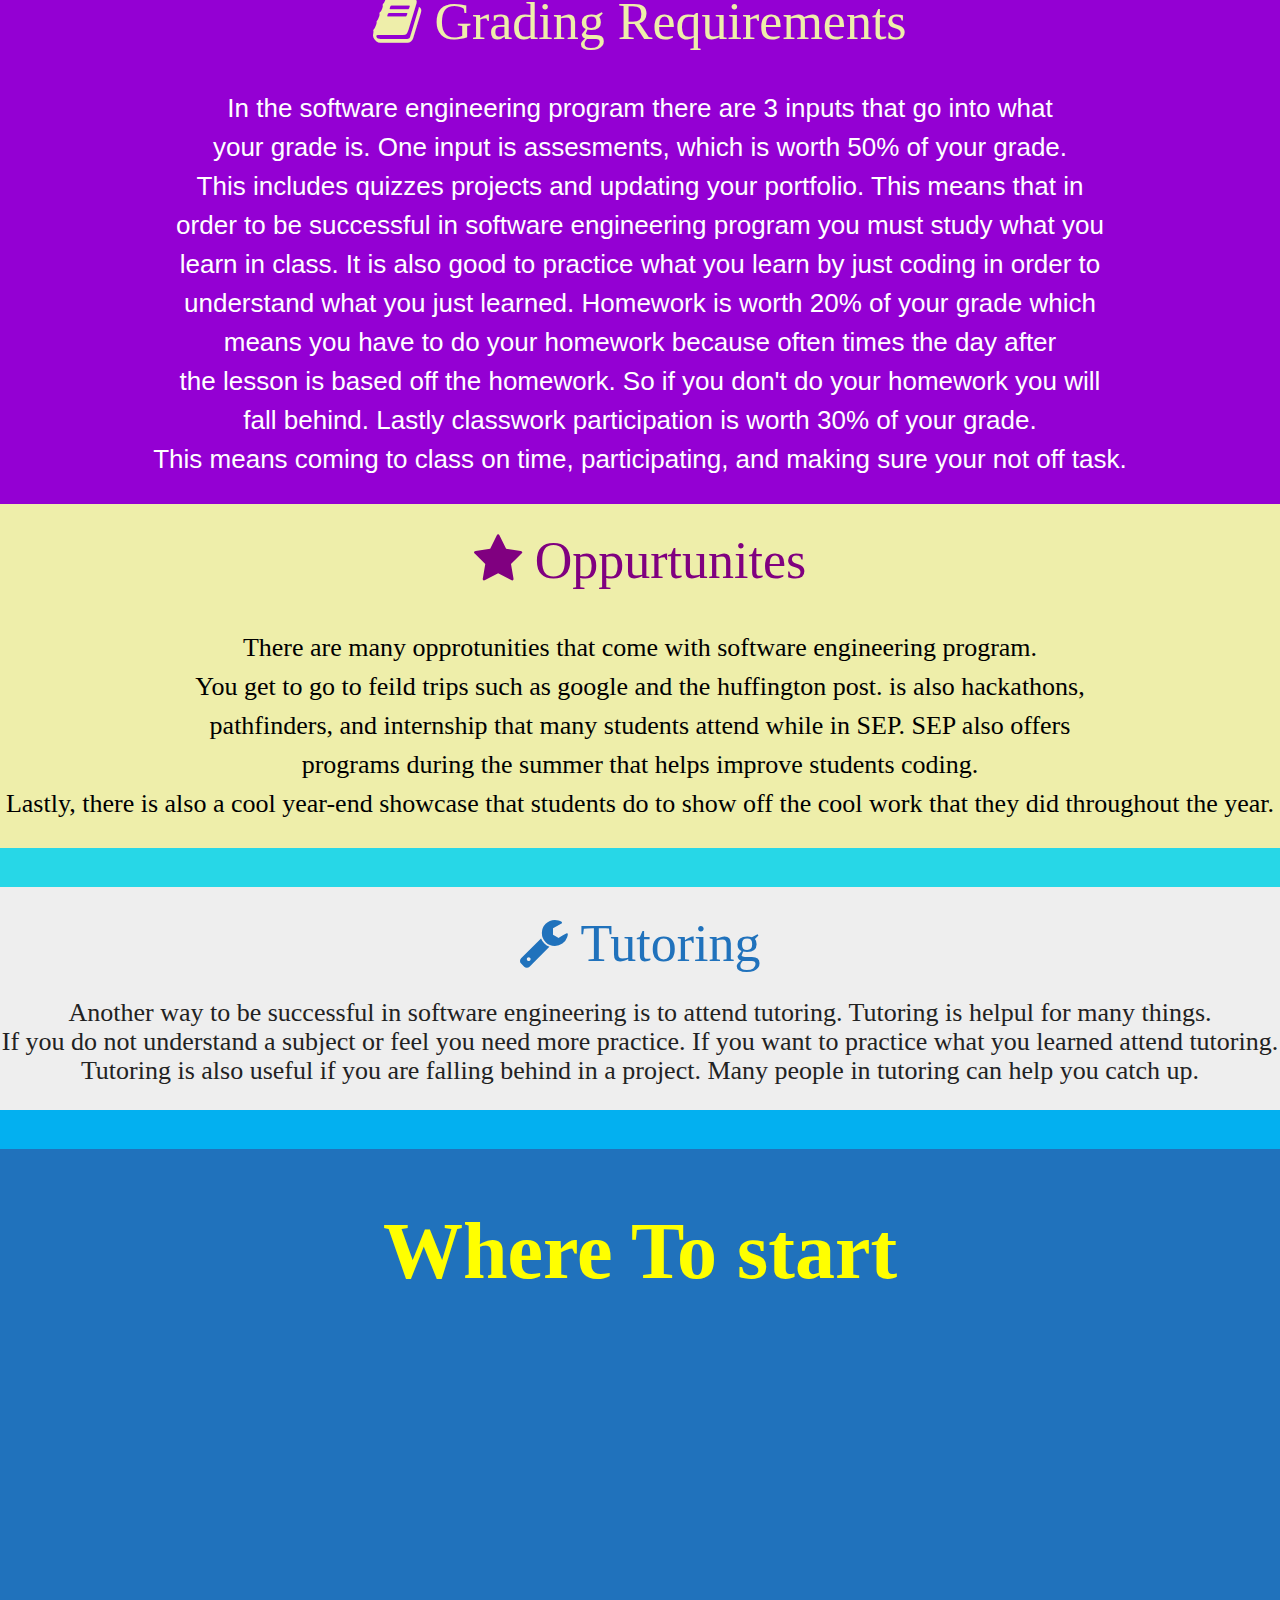
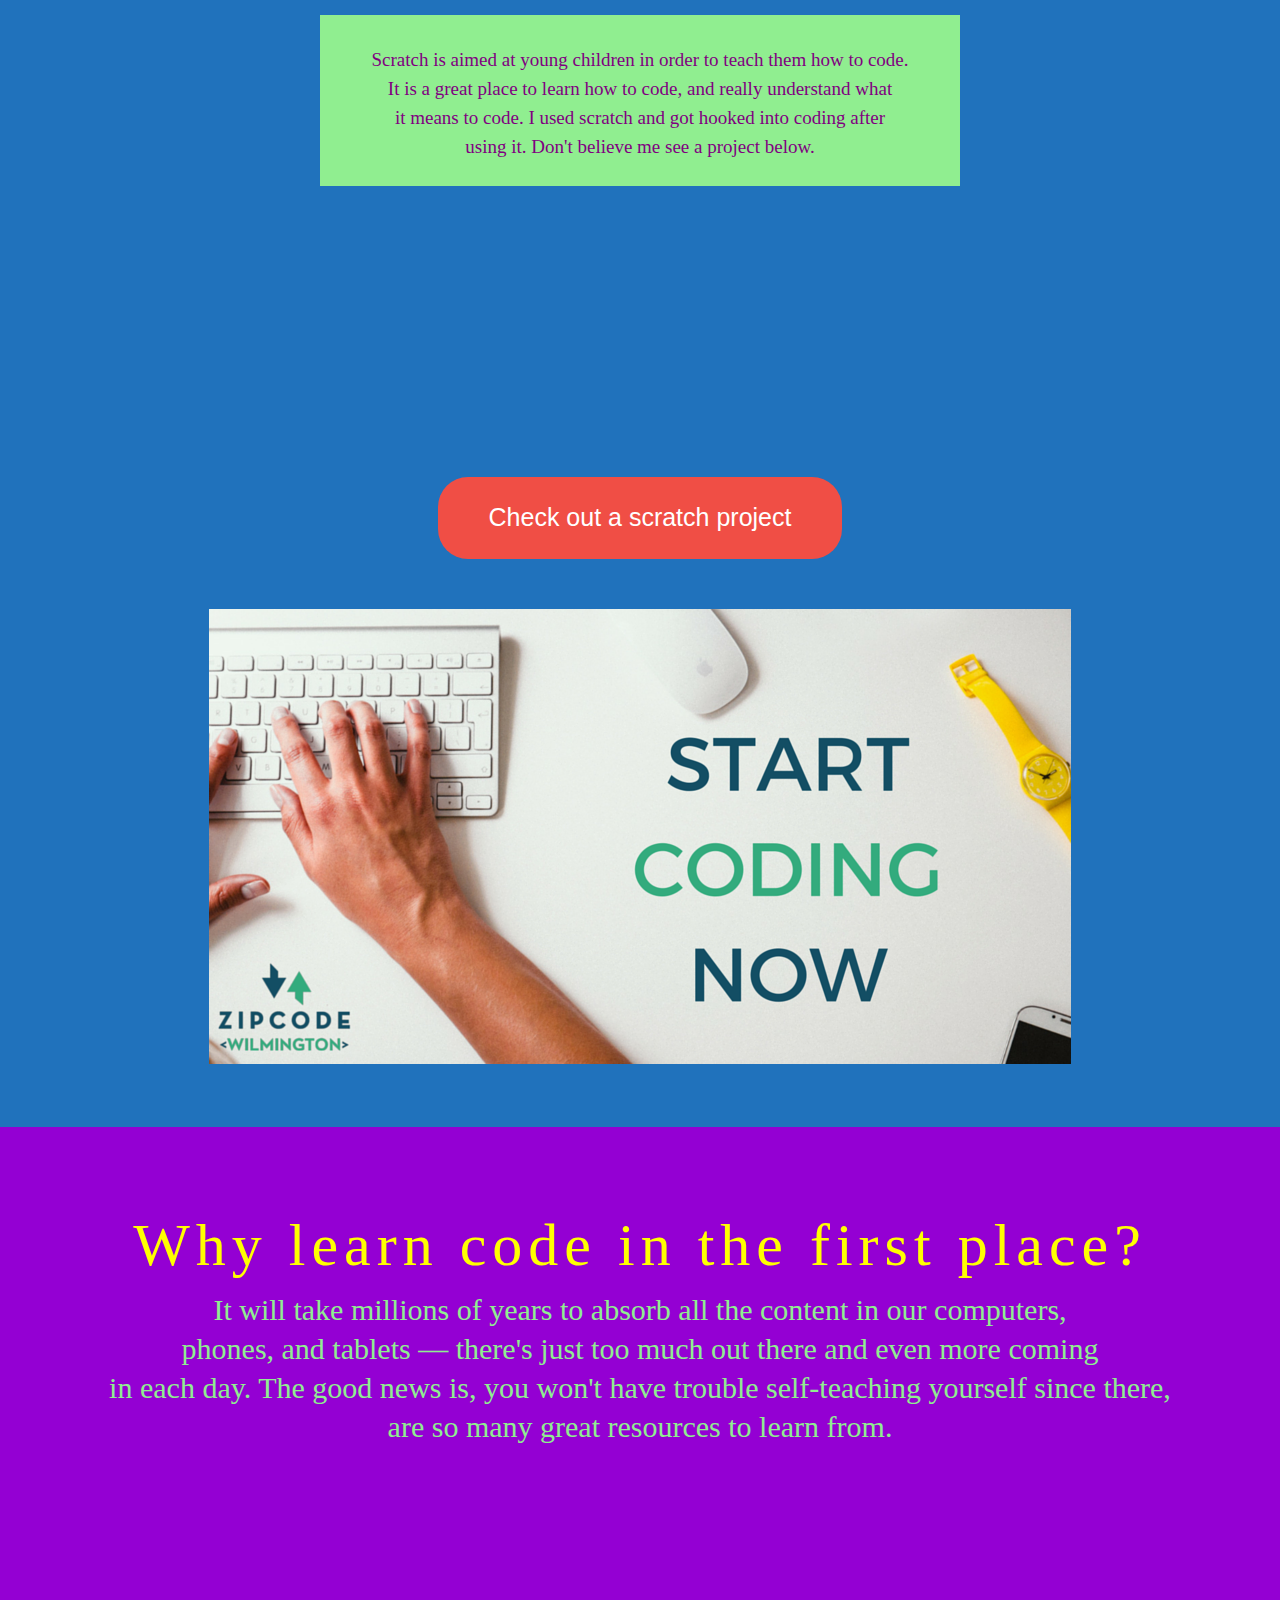
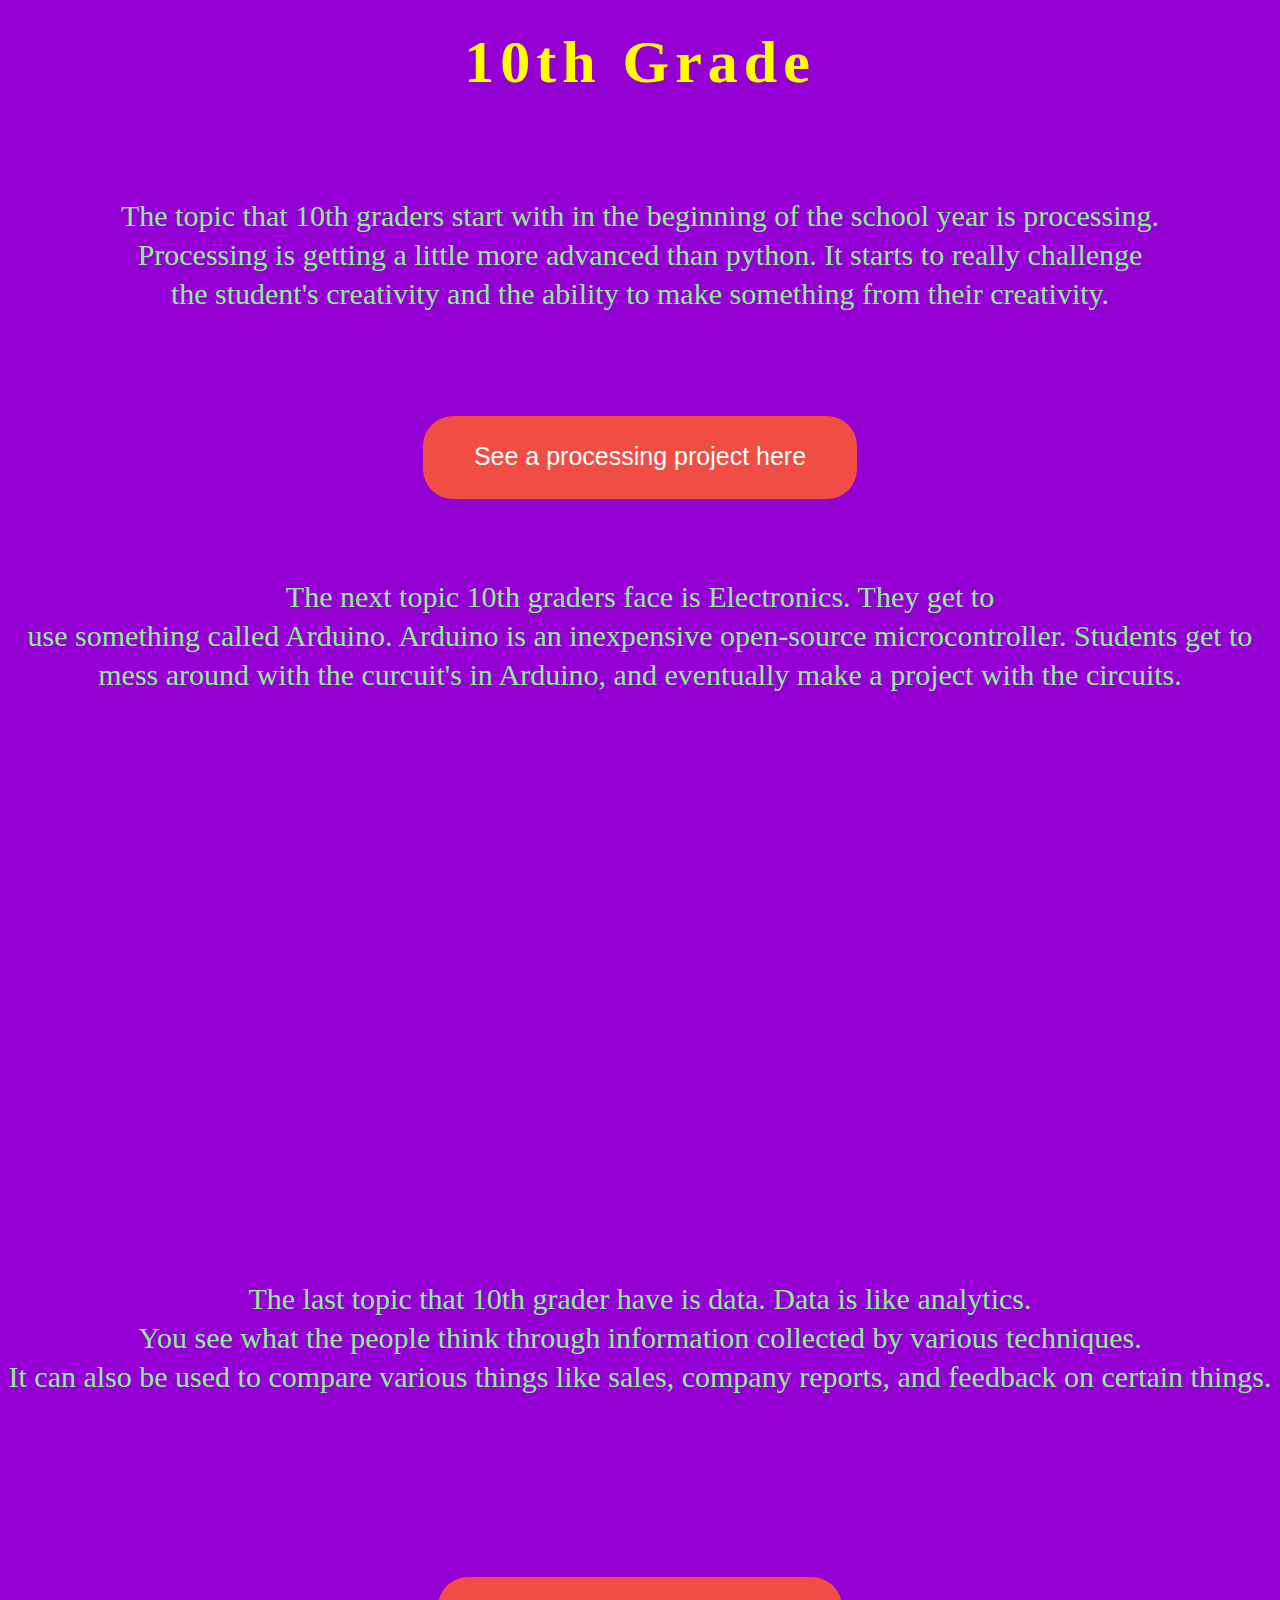
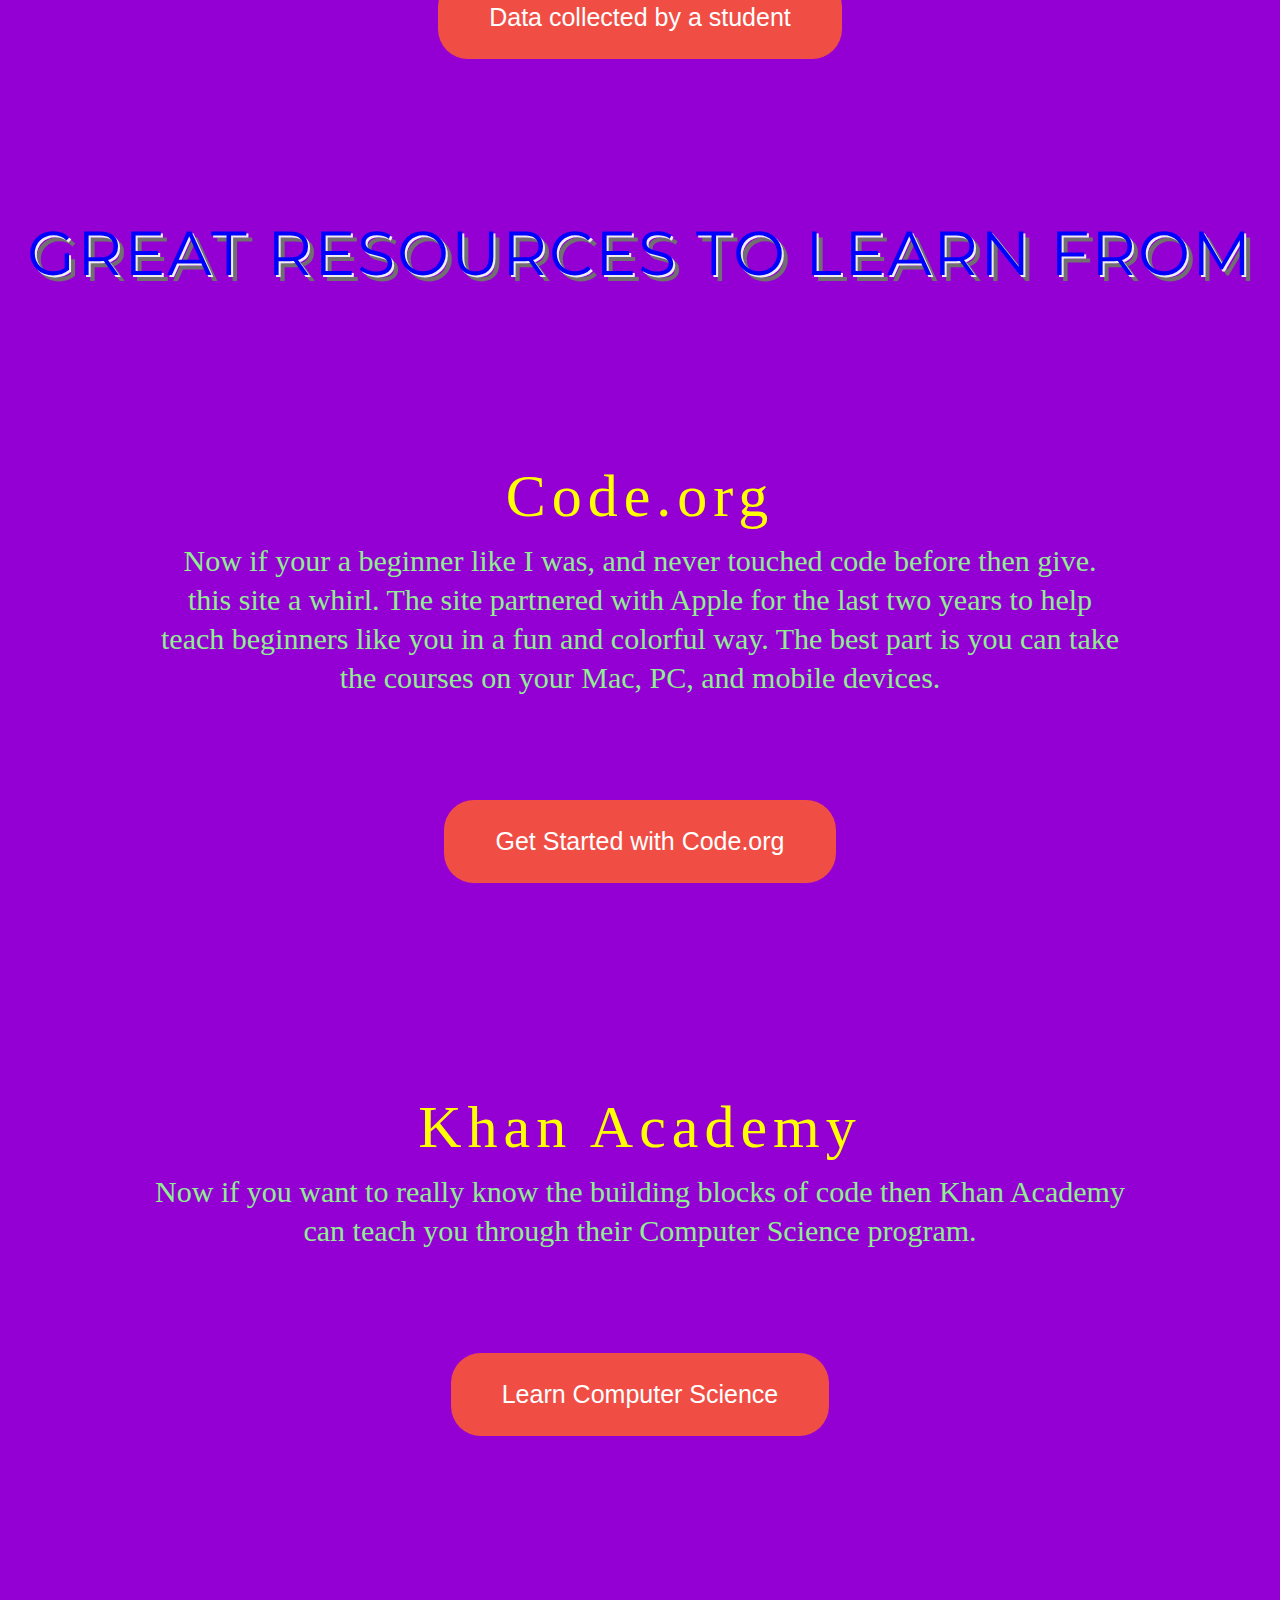
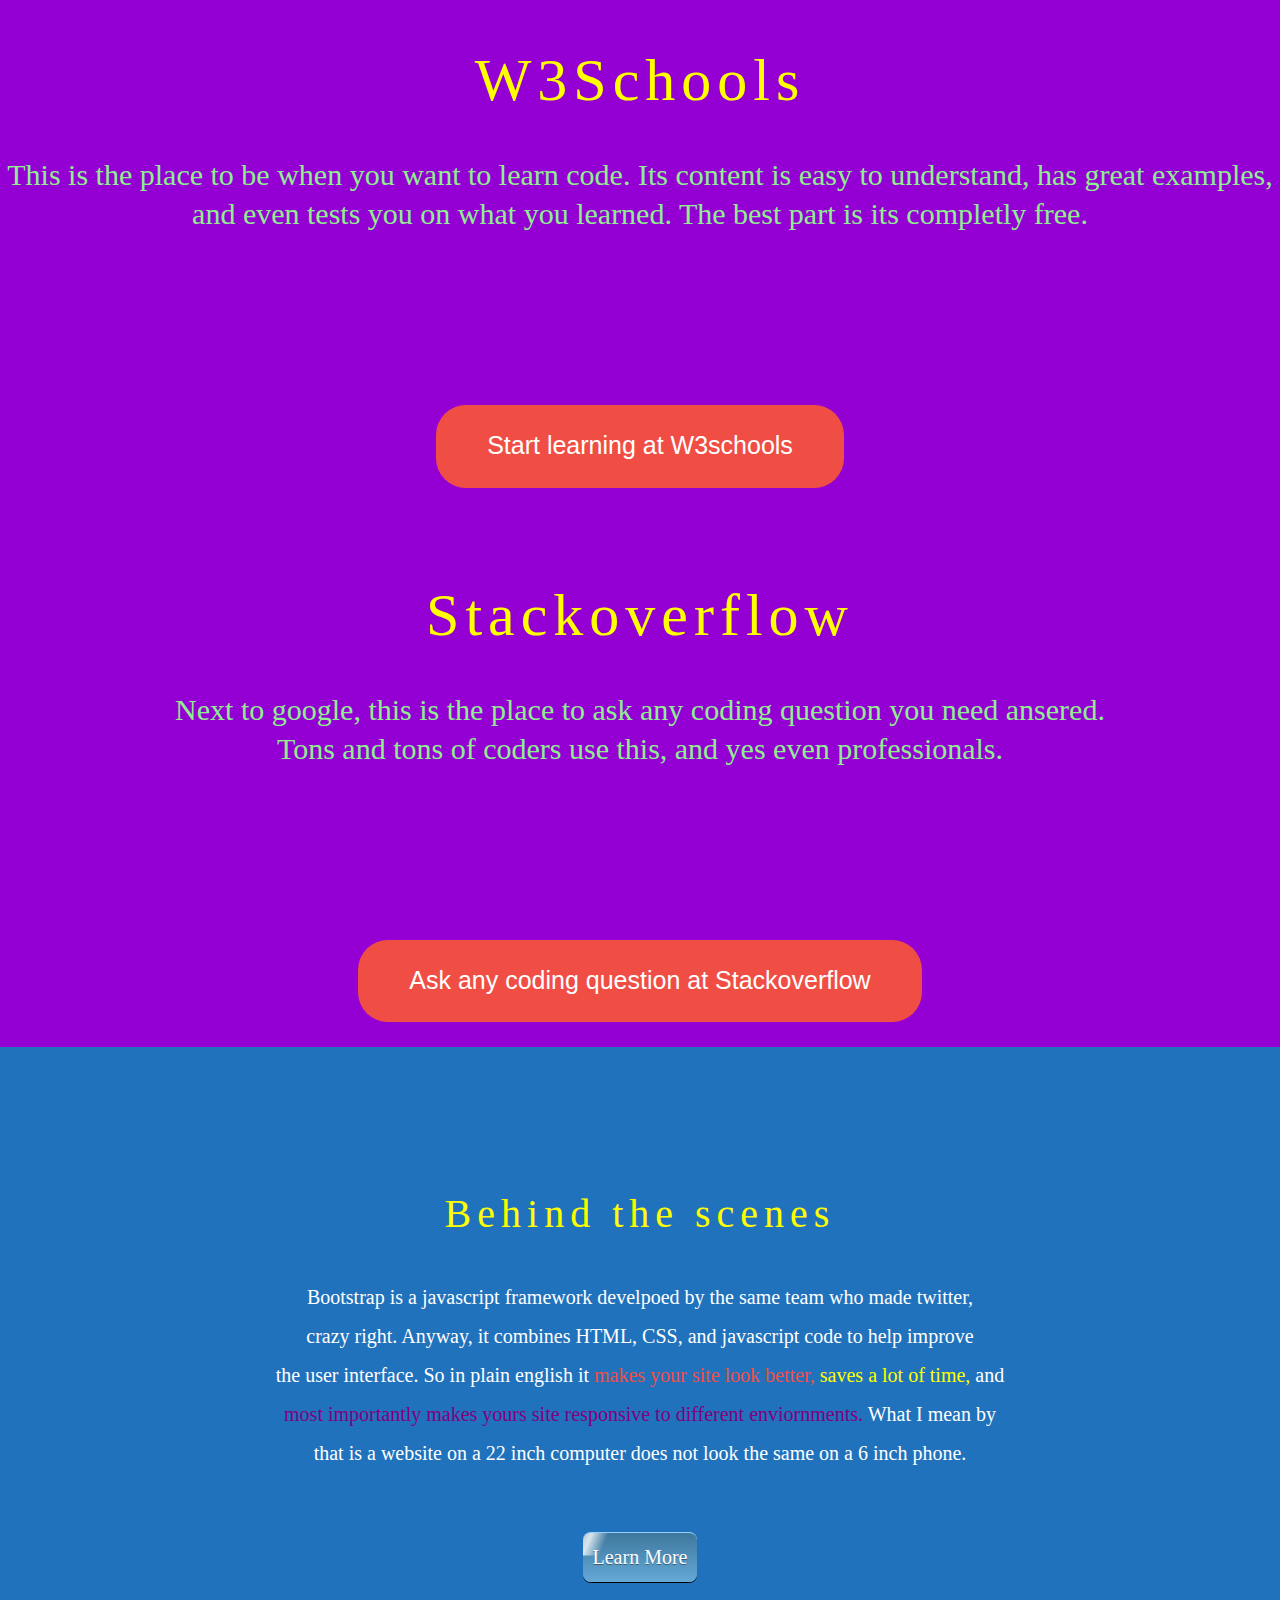
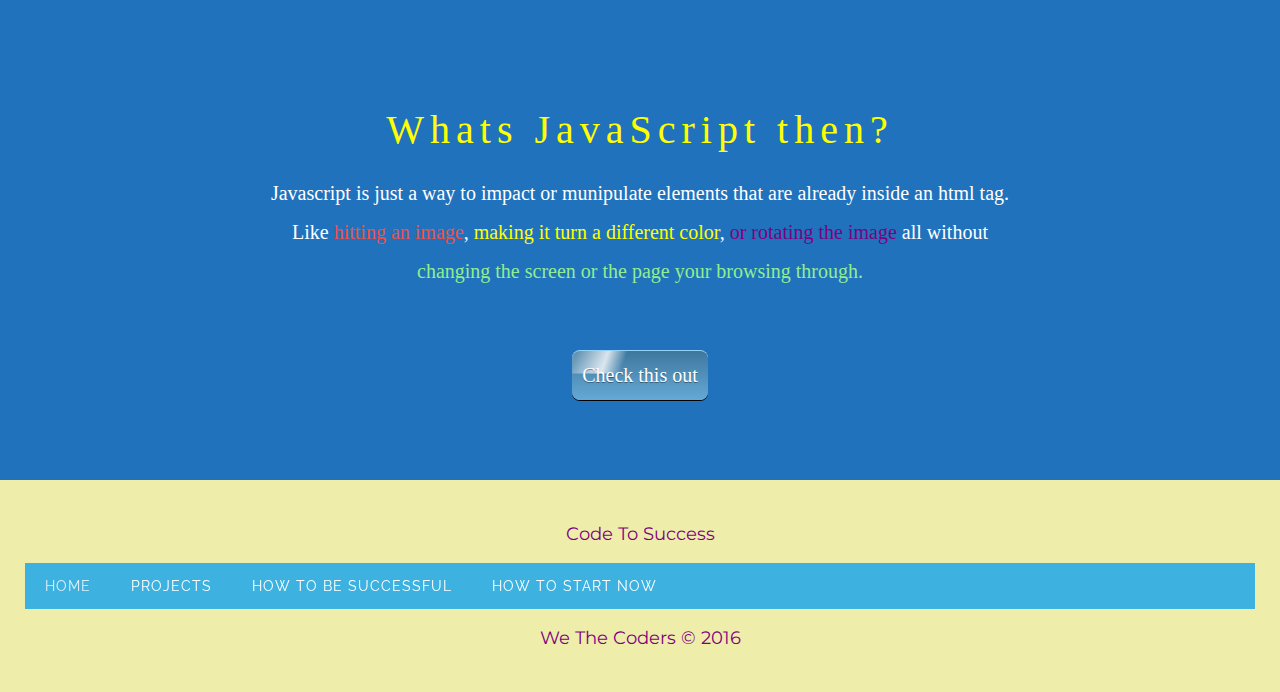
==== commit 9a69727f: "add content" ====
--- a/index.html
+++ b/index.html
@@ -342,7 +342,7 @@
       <br>
       <br>
       <div class='container-fluid' id='11'>
-        <header id='head' class="ontop">Behind the scenes</header>
+        <header id='head'>Behind the scenes</header>
         <p overflow:hidden;> Bootstrap is a javascript framework develpoed by the same team who made twitter,
           <wbr>
           <br> crazy right. Anyway, it combines HTML, CSS, and javascript code to help improve
@@ -350,26 +350,39 @@
           <br> the user interface. So in plain english it <span style="color: #f04e45"> makes your site look better,</span> <span style='color: yellow'>saves a lot of time,</span>
           <wbr>and <span style='color:purple'><br>most importantly makes yours site responsive to different enviornments.</span> What I mean by
           <wbr>
-          <br> that is a website on a22 inch computer does not look the same on a 6 inch phone.
+          <br> that is a website on a 22 inch computer does not look the same on a 6 inch phone.
         </p>
         <br>
         <a href="http://getbootstrap.com/" class="uibutton">Learn More</a>
+        <br>
+        <br>
+        <br>
+        <p overflow:hidden;>
+          <header id='head'>Whats JavaScript then?</header>
+          Javascript is just a way to impact or munipulate elements that are already inside an html tag.
+          <br>
+           Like <span style="color: #f04e45"> hitting an image</span>, <span style='color: yellow'> making it turn a different color</span>,<span style='color:purple'>  or rotating the image</span> all without
+          <br>
+          <wbr> <span style='color:lightgreen'>changing the screen or the page your browsing through.</span>
+        </p>
+        <br>
+        <a href="https://preview.c9users.io/issamdjadja/web-design/Tinker/practice.html?_c9_id=livepreview1&_c9_host=https://ide.c9.io" class="uibutton" >Check this out</a>
       </div>
       <div id='#Contact'>
         <footer class="footer-basic-centered">
           <p class="footer-company-motto">Code To Success</p>
-            <nav id='nav'>
-              <div id="cssmenu" class="dropdown">
-                <div id="menu-button" class="">Menu</div>
-                <ul style="display: block;" class="">
-                  <li class="active"><a href="#Home" data-title="Home" class="smoothScroll">Home</a></li>
-                  <li><a href="#Projects" data-title="Projects" class="smoothScroll">Projects</a></li>
-                  <li><a href="#How to be Successful" data-title="How to be Successful" class="smoothScroll">How to be Successful</a></li>
-                  <li><a href="#Howtostartnow" data-title="How to start now" class="smoothScroll">How to start now</a></li>
-                </ul>
-              </div>
-            </nav>
-            <p class="footer-company-name">We The Coders © 2016</p>
+          <nav id='nav'>
+            <div id="cssmenu" class="dropdown">
+              <div id="menu-button" class="">Menu</div>
+              <ul style="display: block;" class="">
+                <li class="active"><a href="#Home" data-title="Home" class="smoothScroll">Home</a></li>
+                <li><a href="#Projects" data-title="Projects" class="smoothScroll">Projects</a></li>
+                <li><a href="#How to be Successful" data-title="How to be Successful" class="smoothScroll">How to be Successful</a></li>
+                <li><a href="#Howtostartnow" data-title="How to start now" class="smoothScroll">How to start now</a></li>
+              </ul>
+            </div>
+          </nav>
+          <p class="footer-company-name">We The Coders © 2016</p>
         </footer>
       </div>
       <script src="js/wow.min.js"></script>
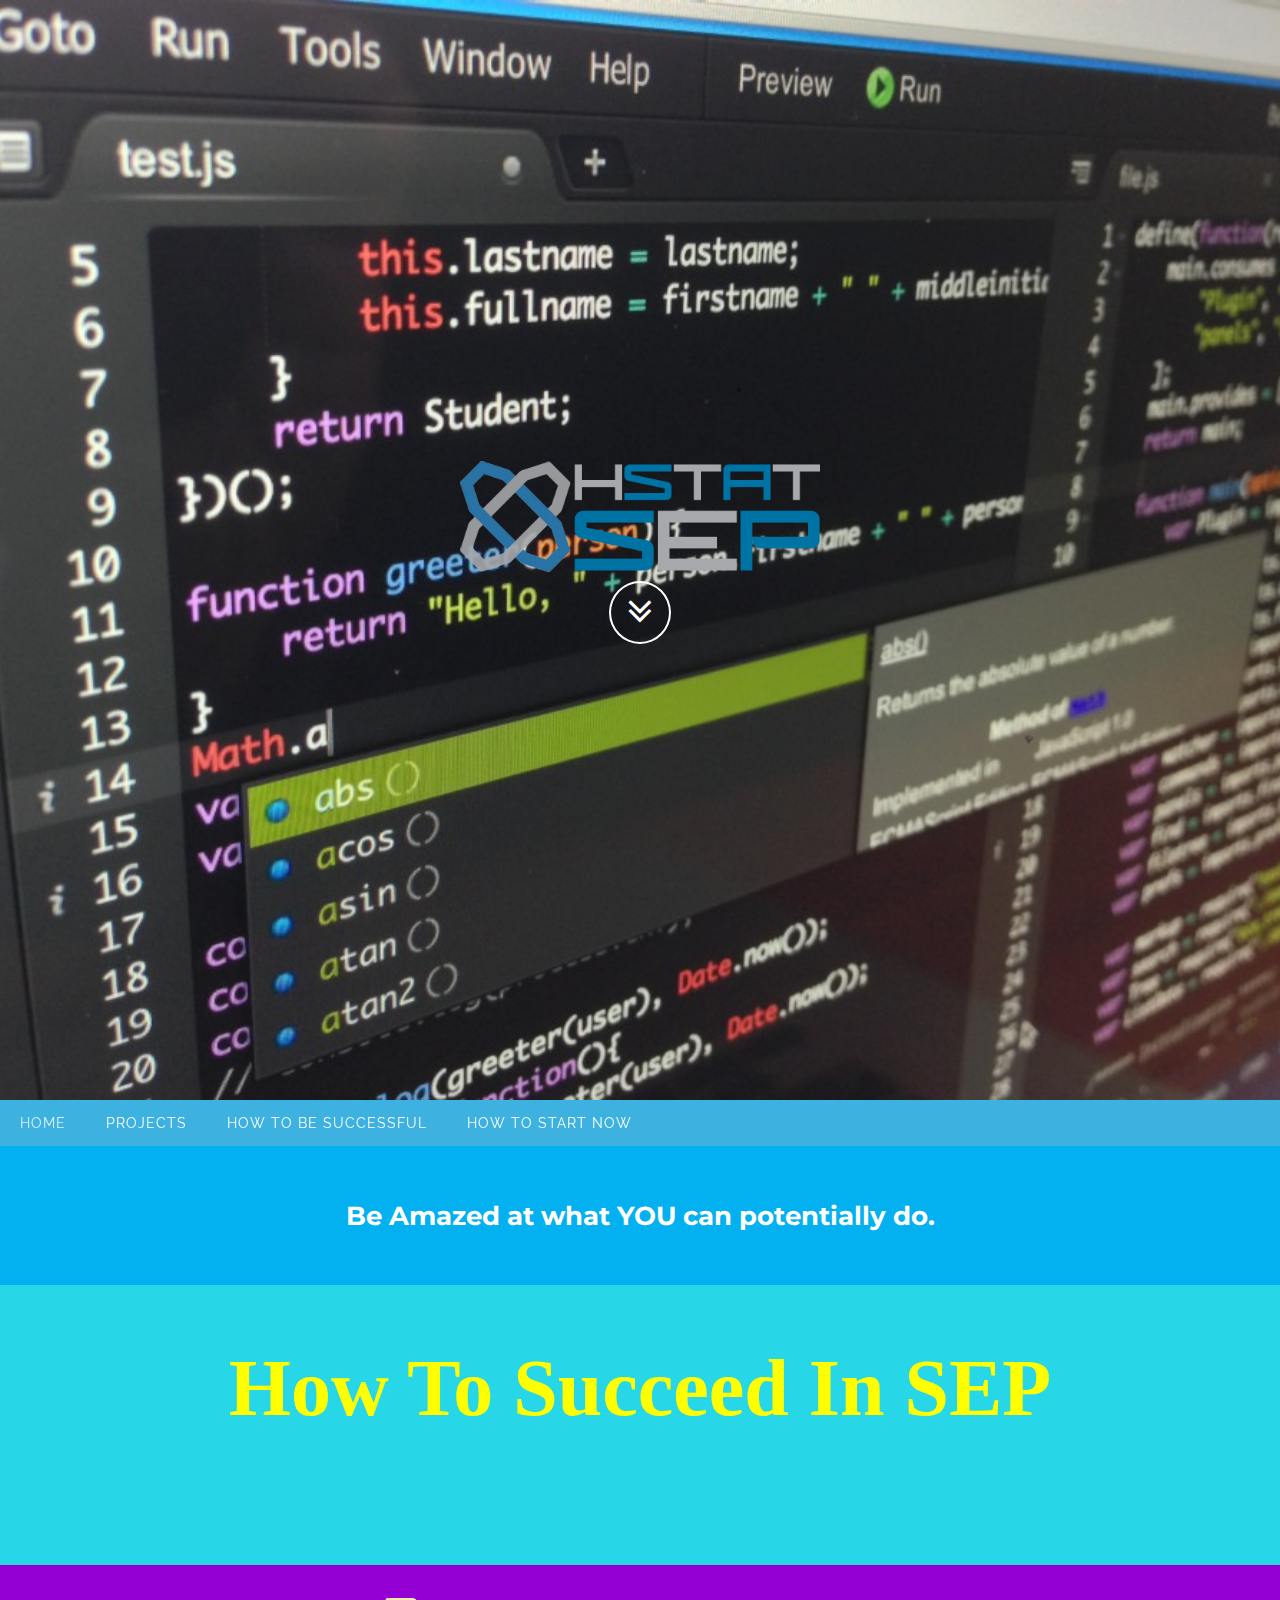
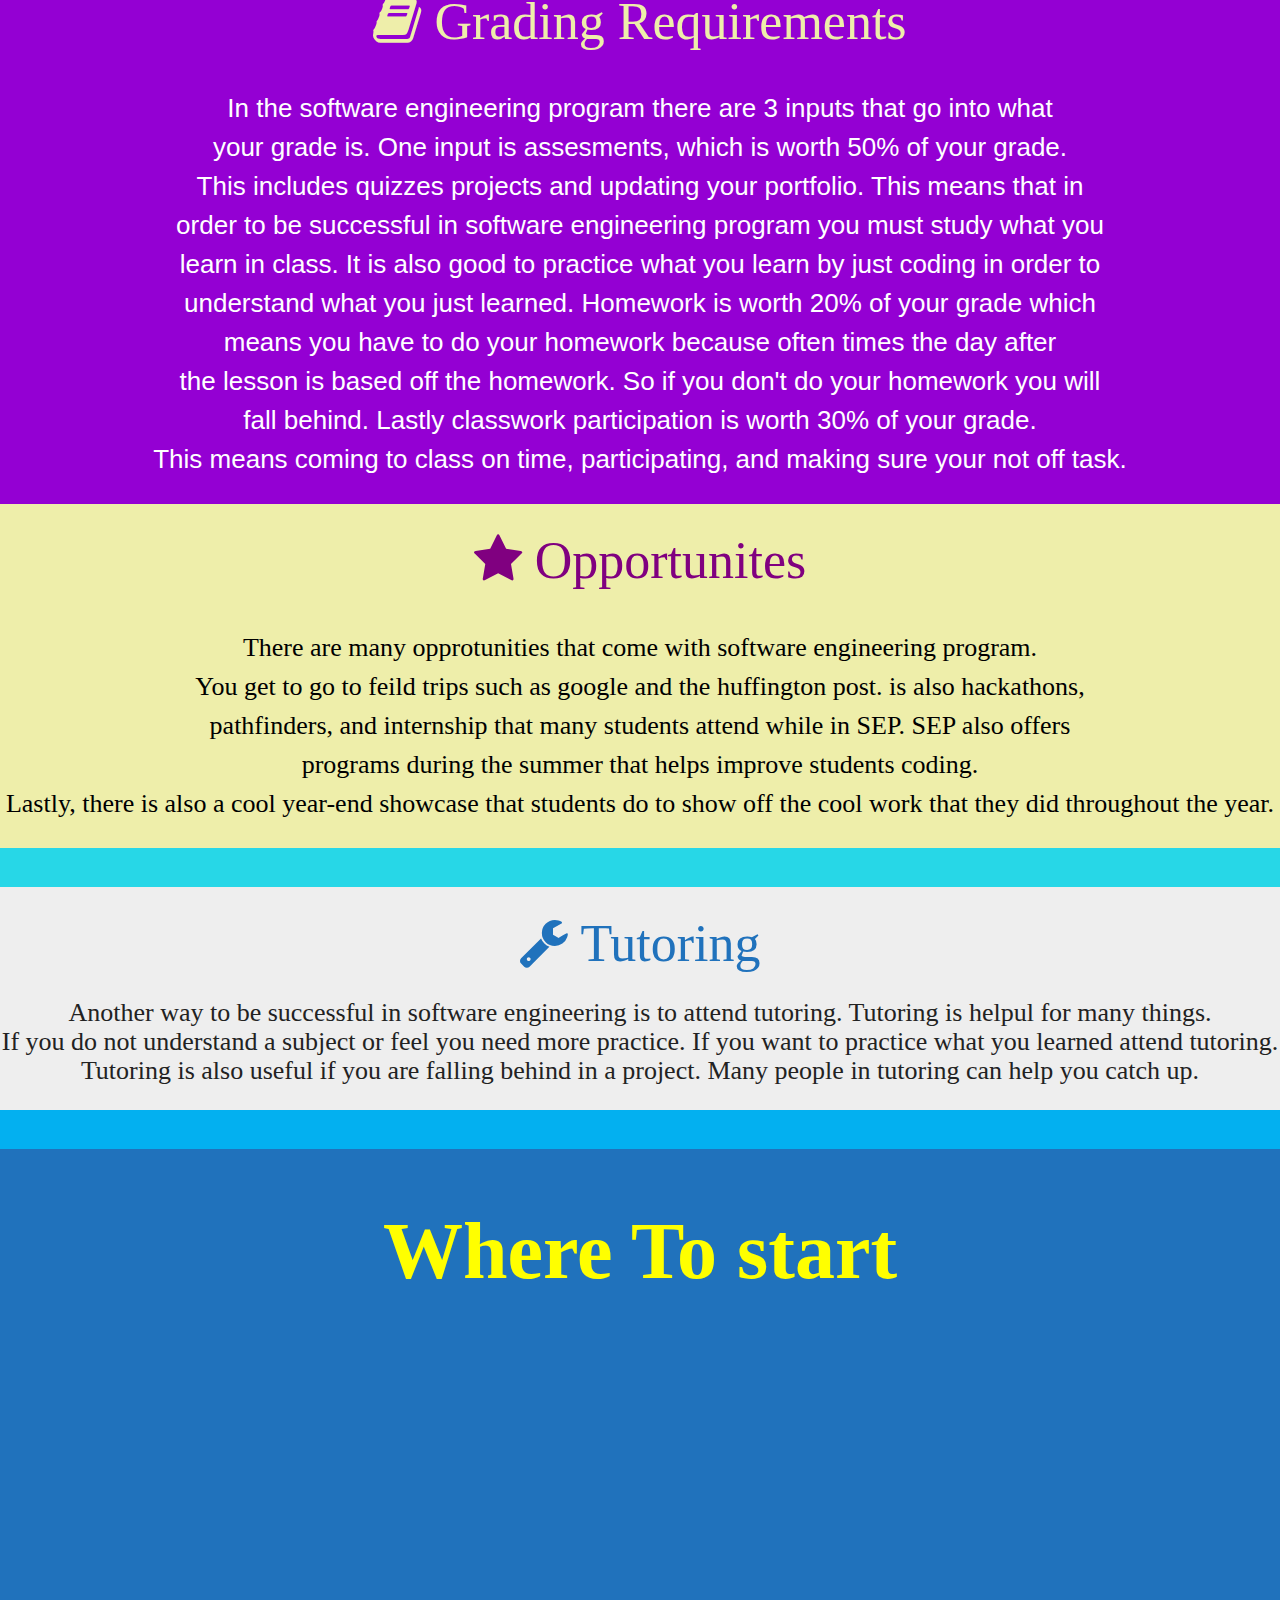
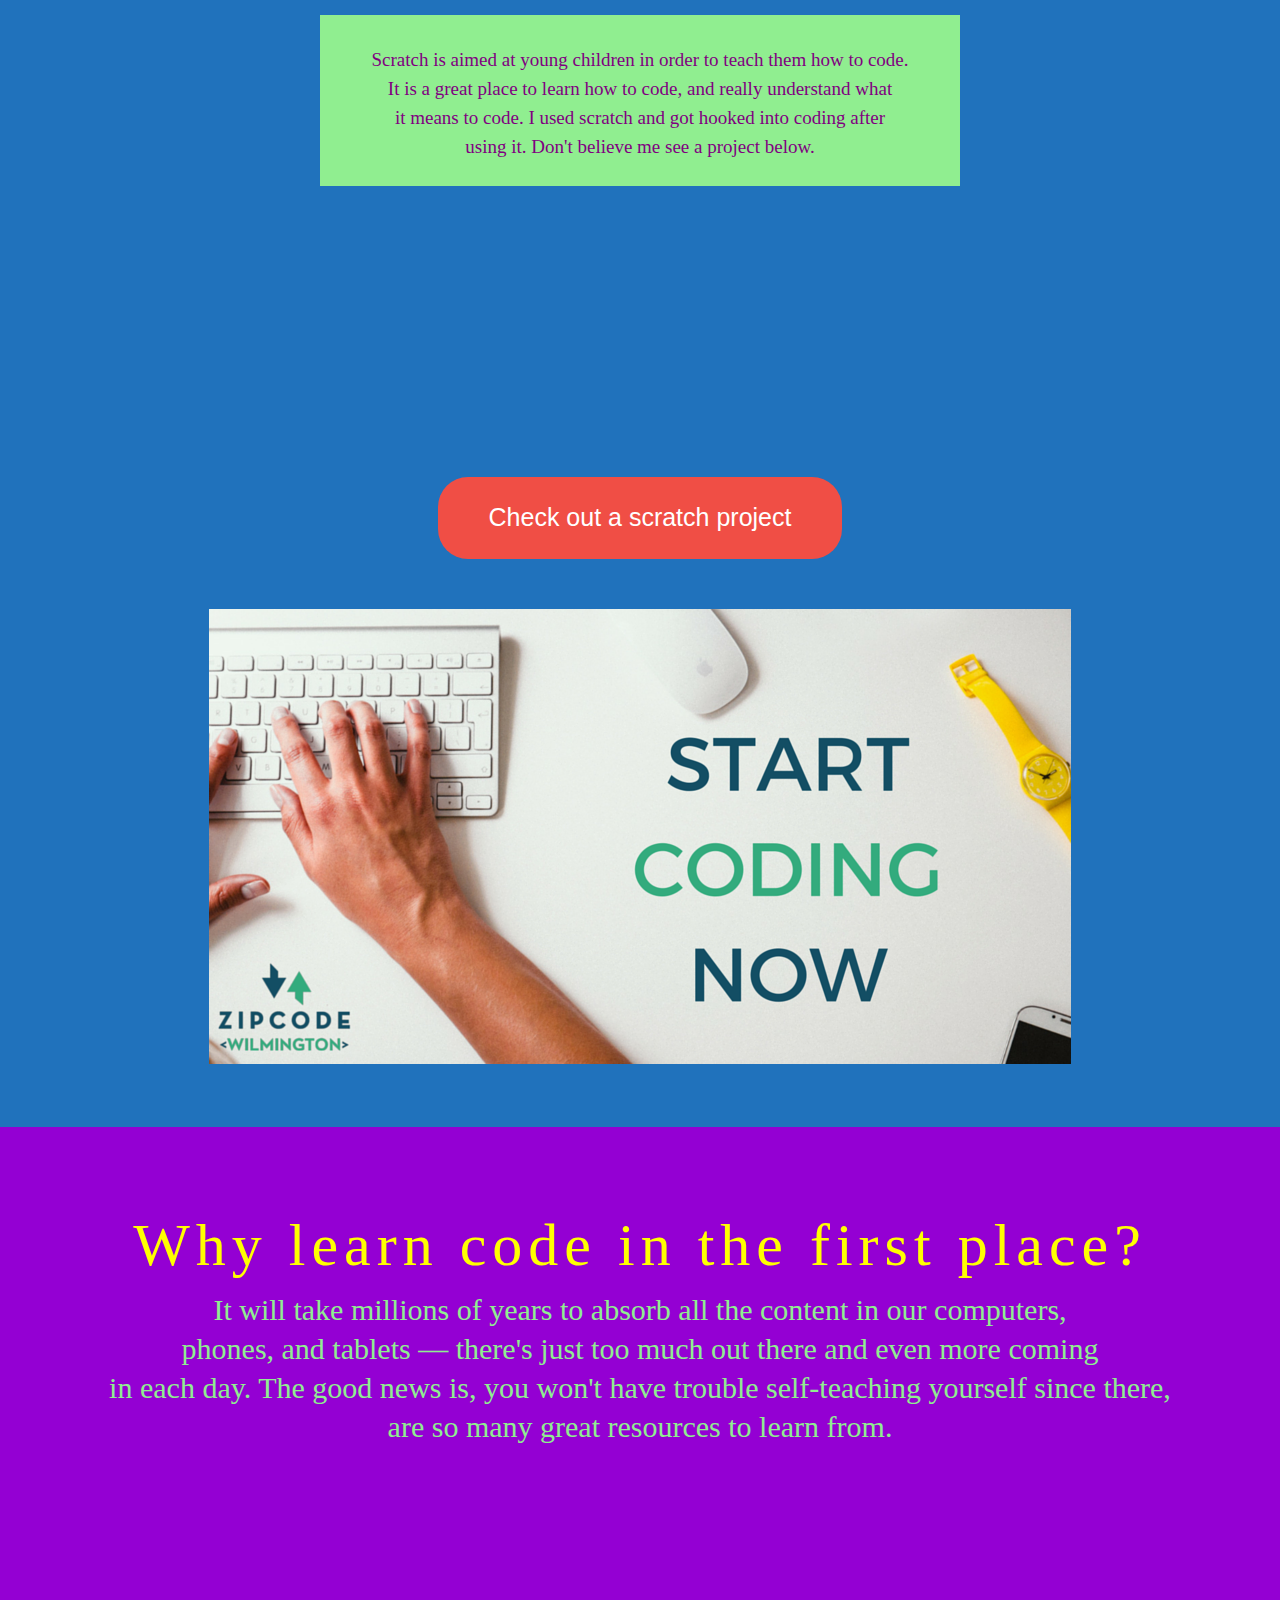
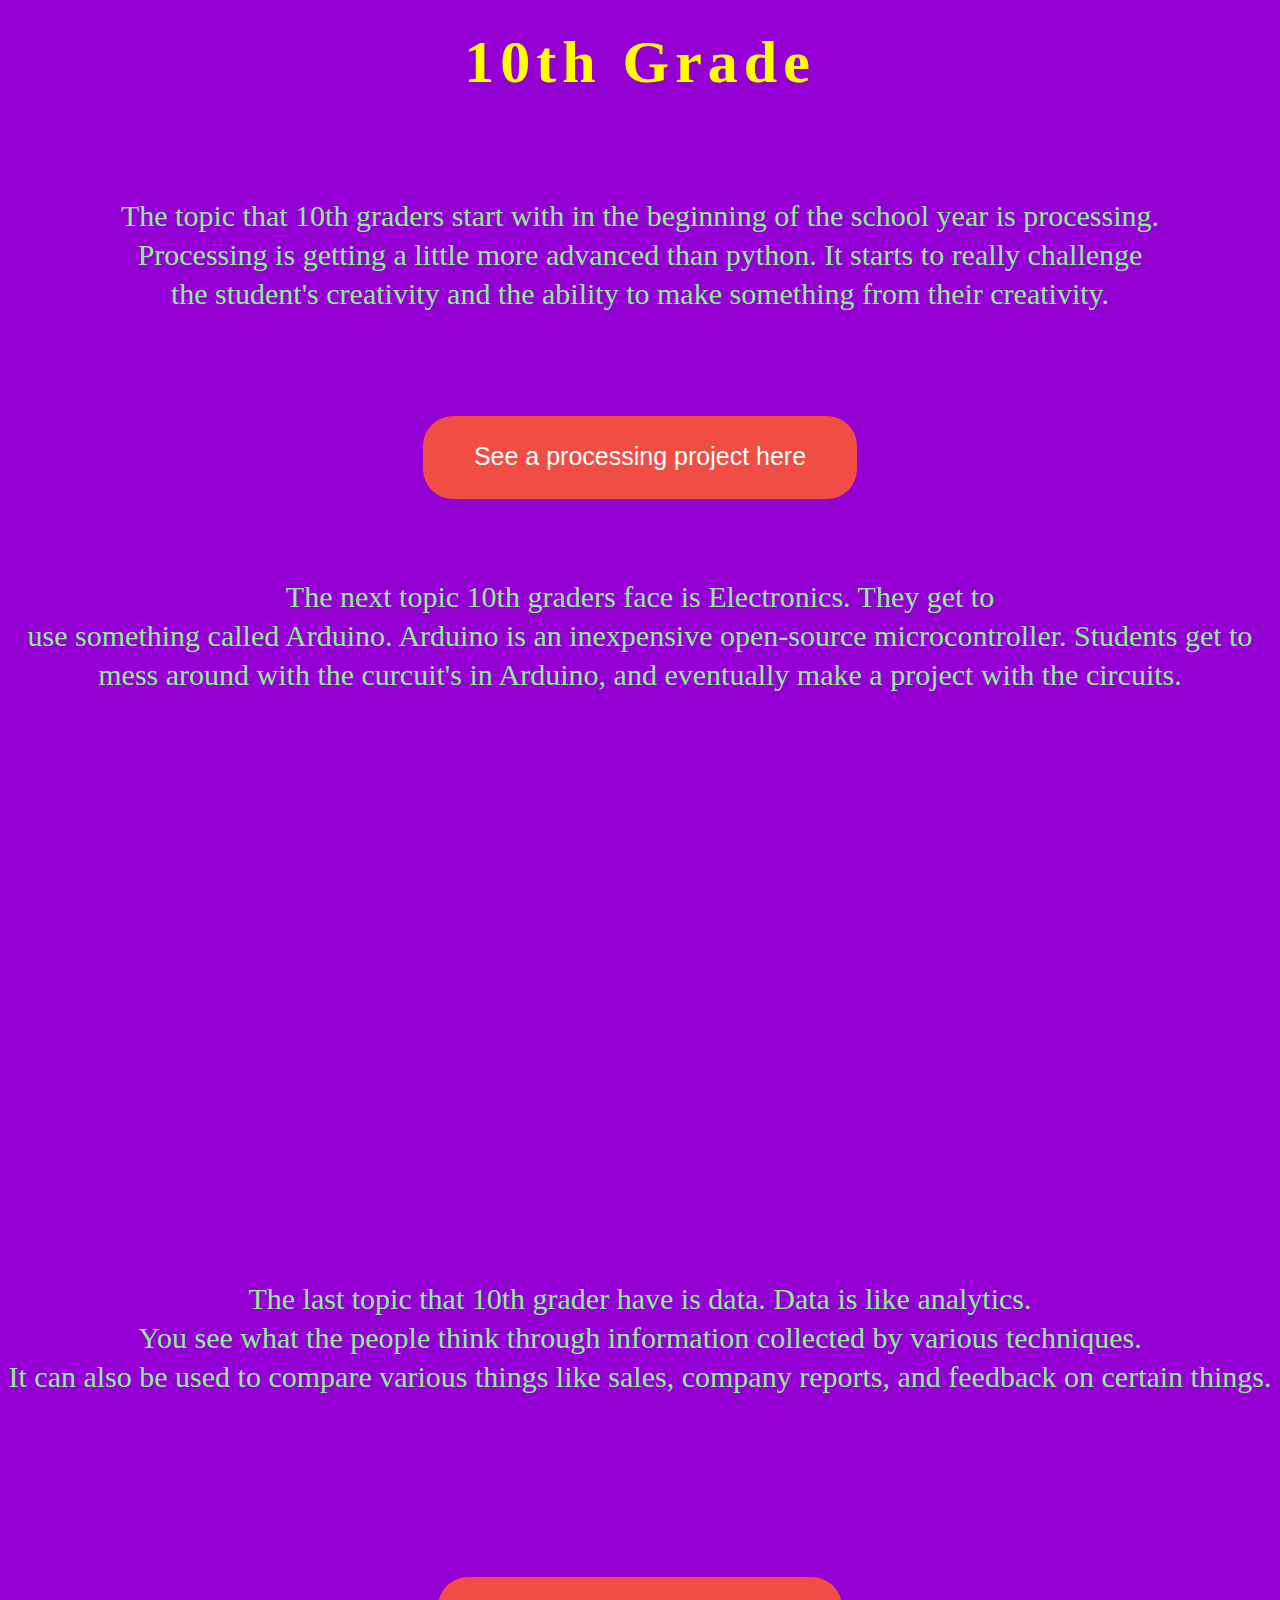
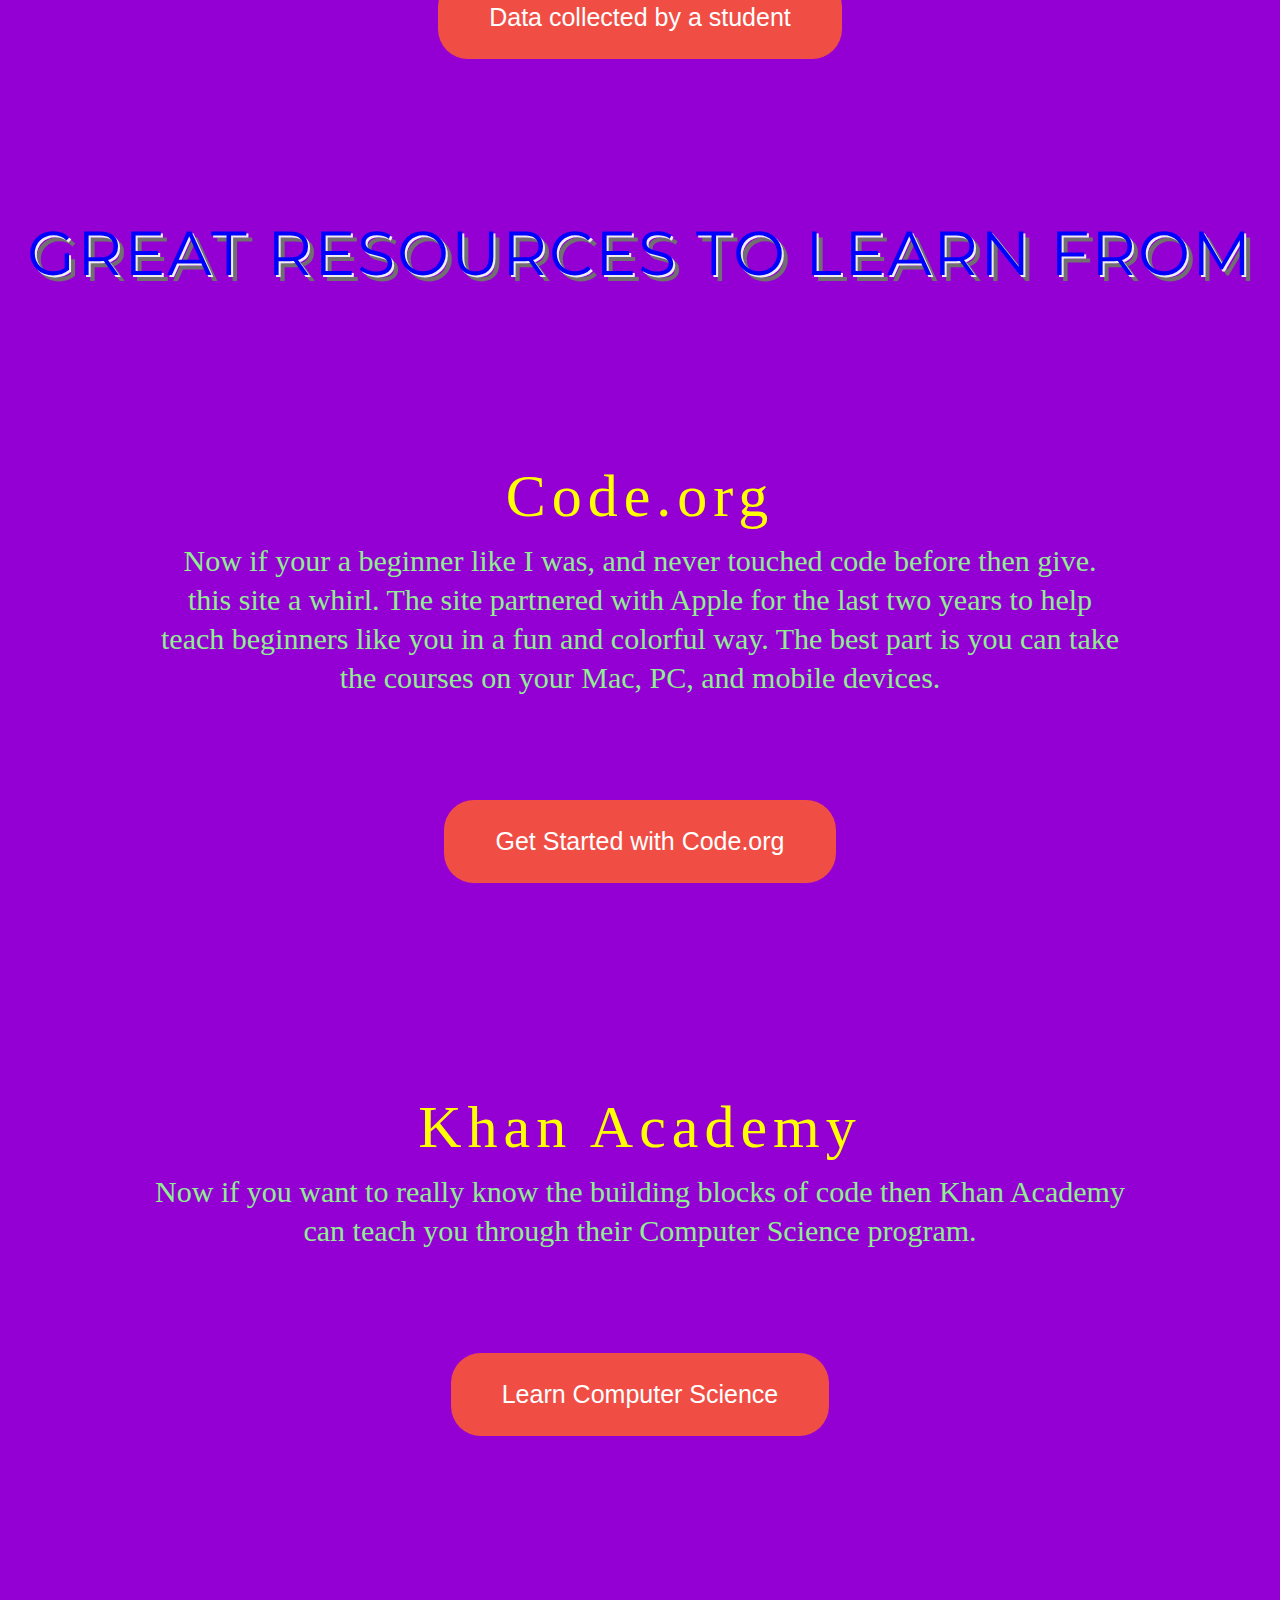
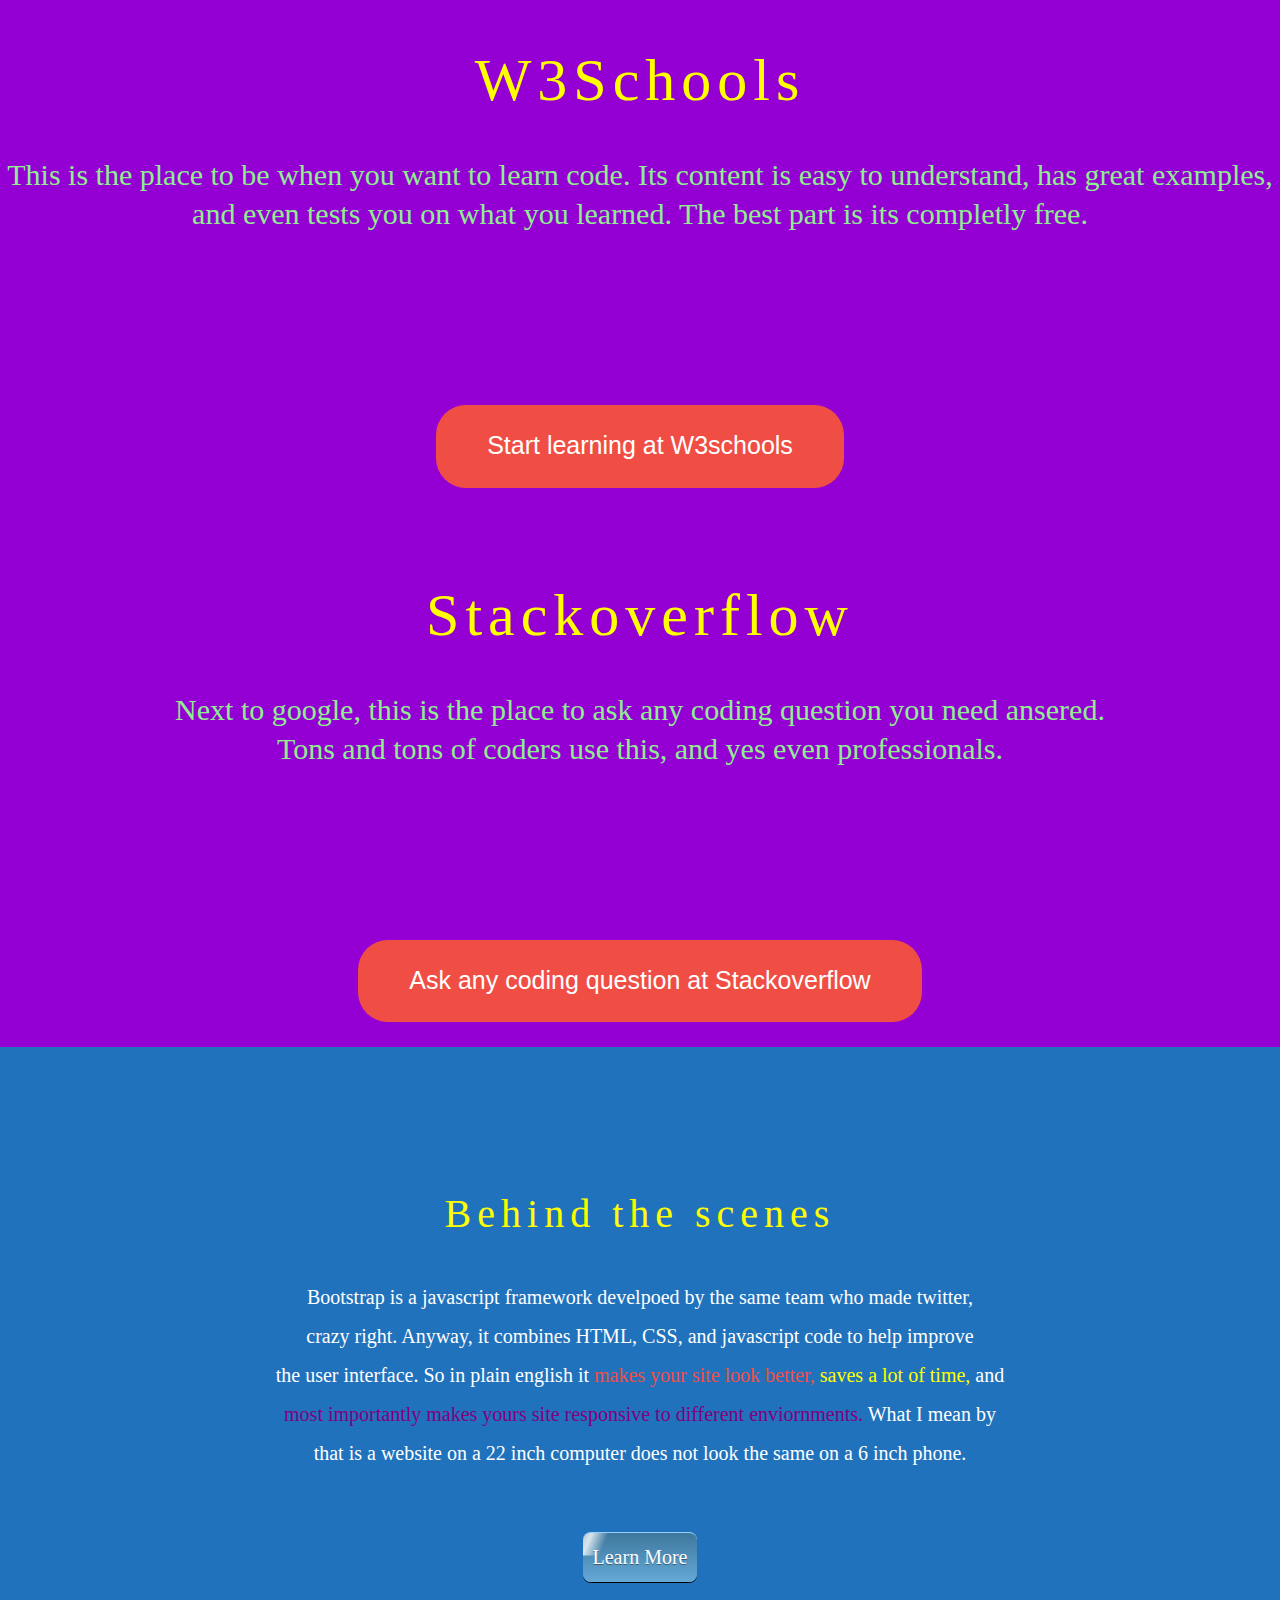
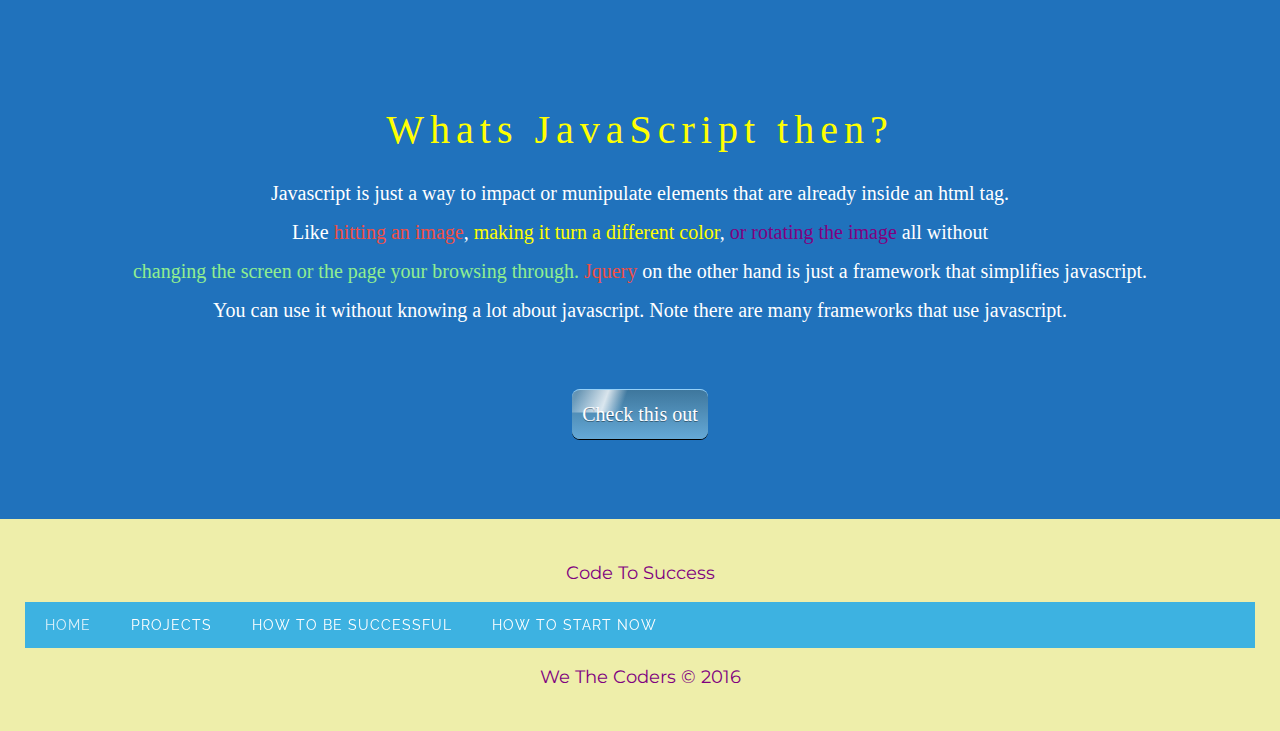
==== commit 7c290c75: "add content" ====
--- a/index.html
+++ b/index.html
@@ -97,7 +97,7 @@
                 <wbr> and making sure your not off task.
               </div>
               <div class='col-xs-6 col-sm-4' id='op'>
-                <i class="fa fa-star fa-6" aria-hidden="true" id='star'> Oppurtunites</i>
+                <i class="fa fa-star fa-6" aria-hidden="true" id='star'> Opportunites</i>
                 <br>
                 <br> There are many opprotunities that come with software engineering program.
                 <wbr> You get to go to feild trips such as google and the huffington post. is also hackathons,
@@ -360,13 +360,14 @@
         <p overflow:hidden;>
           <header id='head'>Whats JavaScript then?</header>
           Javascript is just a way to impact or munipulate elements that are already inside an html tag.
+          <br> Like <span style="color: #f04e45"> hitting an image</span>, <span style='color: yellow'> making it turn a different color</span>,<span style='color:purple'>  or rotating the image</span> all without
           <br>
-           Like <span style="color: #f04e45"> hitting an image</span>, <span style='color: yellow'> making it turn a different color</span>,<span style='color:purple'>  or rotating the image</span> all without
+          <wbr><span style='color:lightgreen'>changing the screen or the page your browsing through.</span> <span style="color: #f04e45">Jquery</span> on the other hand is just a framework that simplifies javascript.
           <br>
-          <wbr> <span style='color:lightgreen'>changing the screen or the page your browsing through.</span>
+          <wbr> You can use it without knowing a lot about javascript. Note there are many frameworks that use javascript.
         </p>
         <br>
-        <a href="https://preview.c9users.io/issamdjadja/web-design/Tinker/practice.html?_c9_id=livepreview1&_c9_host=https://ide.c9.io" class="uibutton" >Check this out</a>
+        <a href="https://preview.c9users.io/issamdjadja/web-design/Tinker/practice.html?_c9_id=livepreview1&_c9_host=https://ide.c9.io" class="uibutton">Check this out</a>
       </div>
       <div id='#Contact'>
         <footer class="footer-basic-centered">
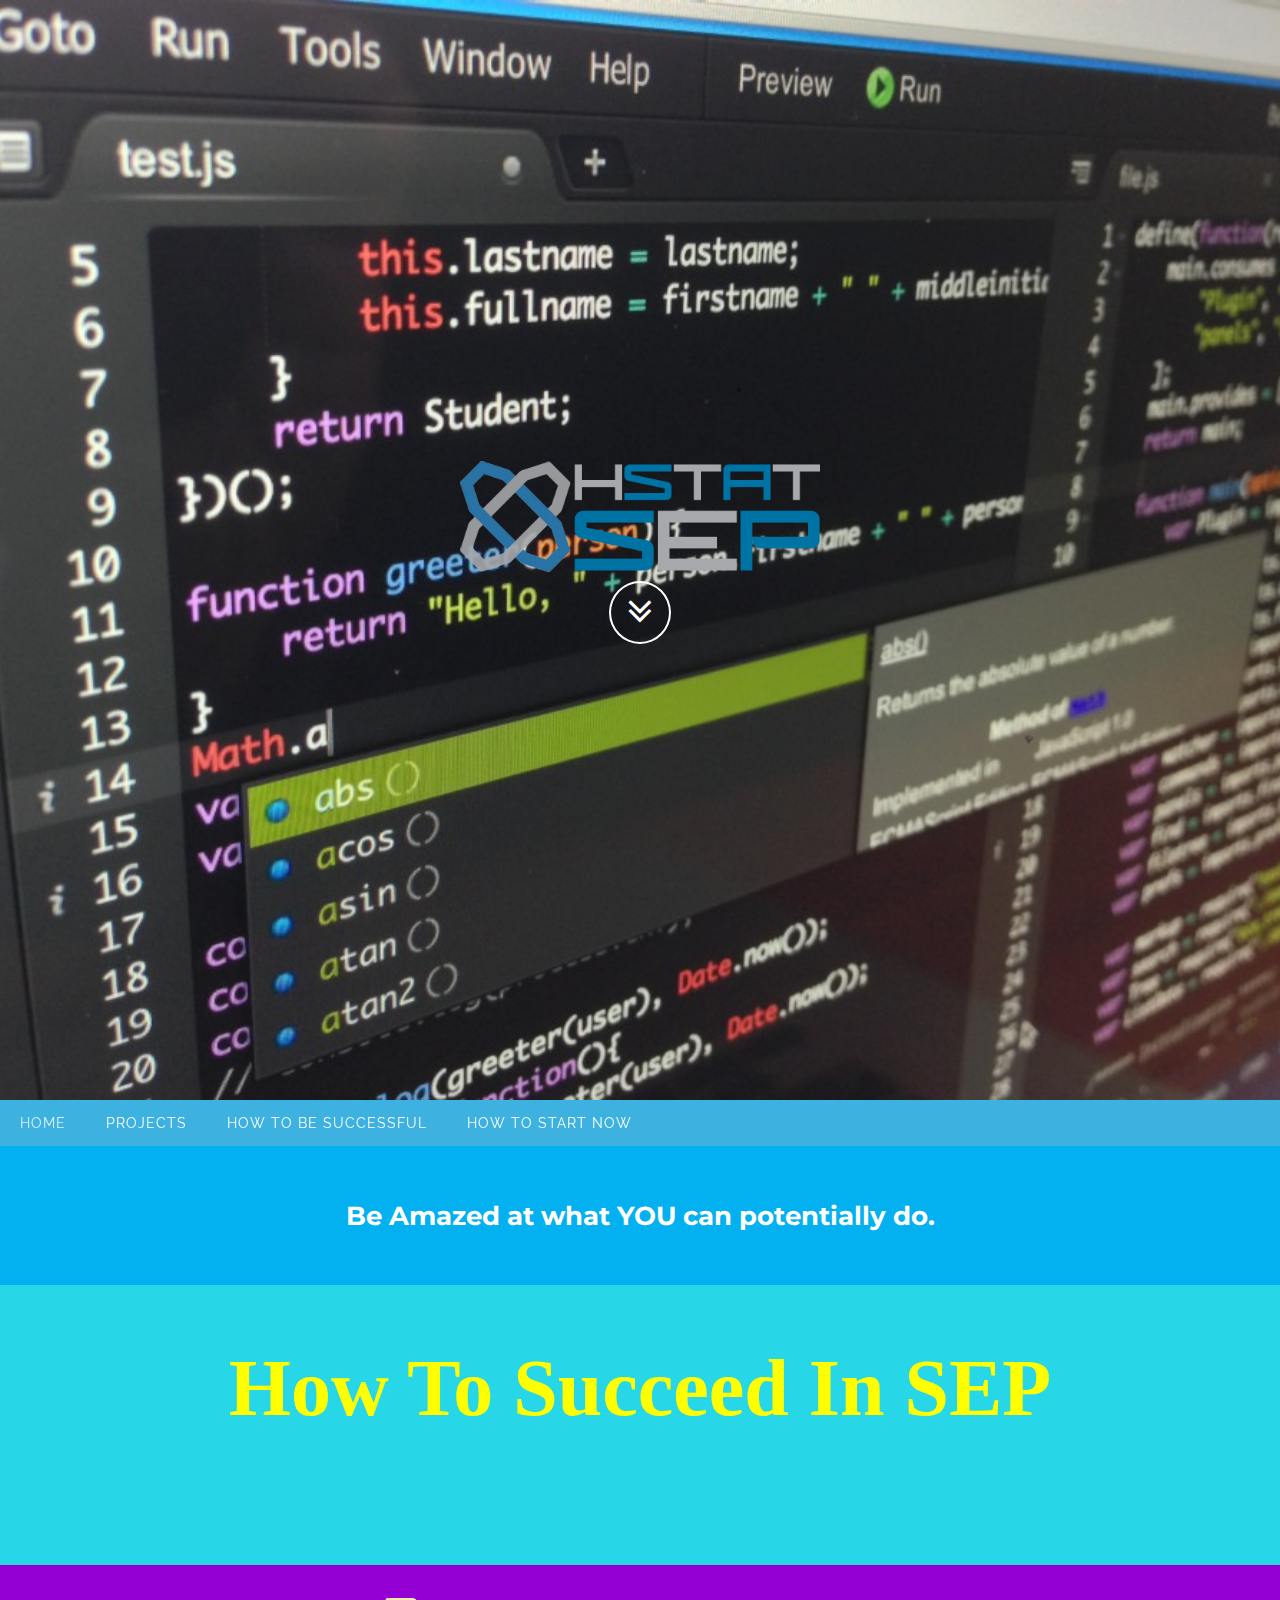
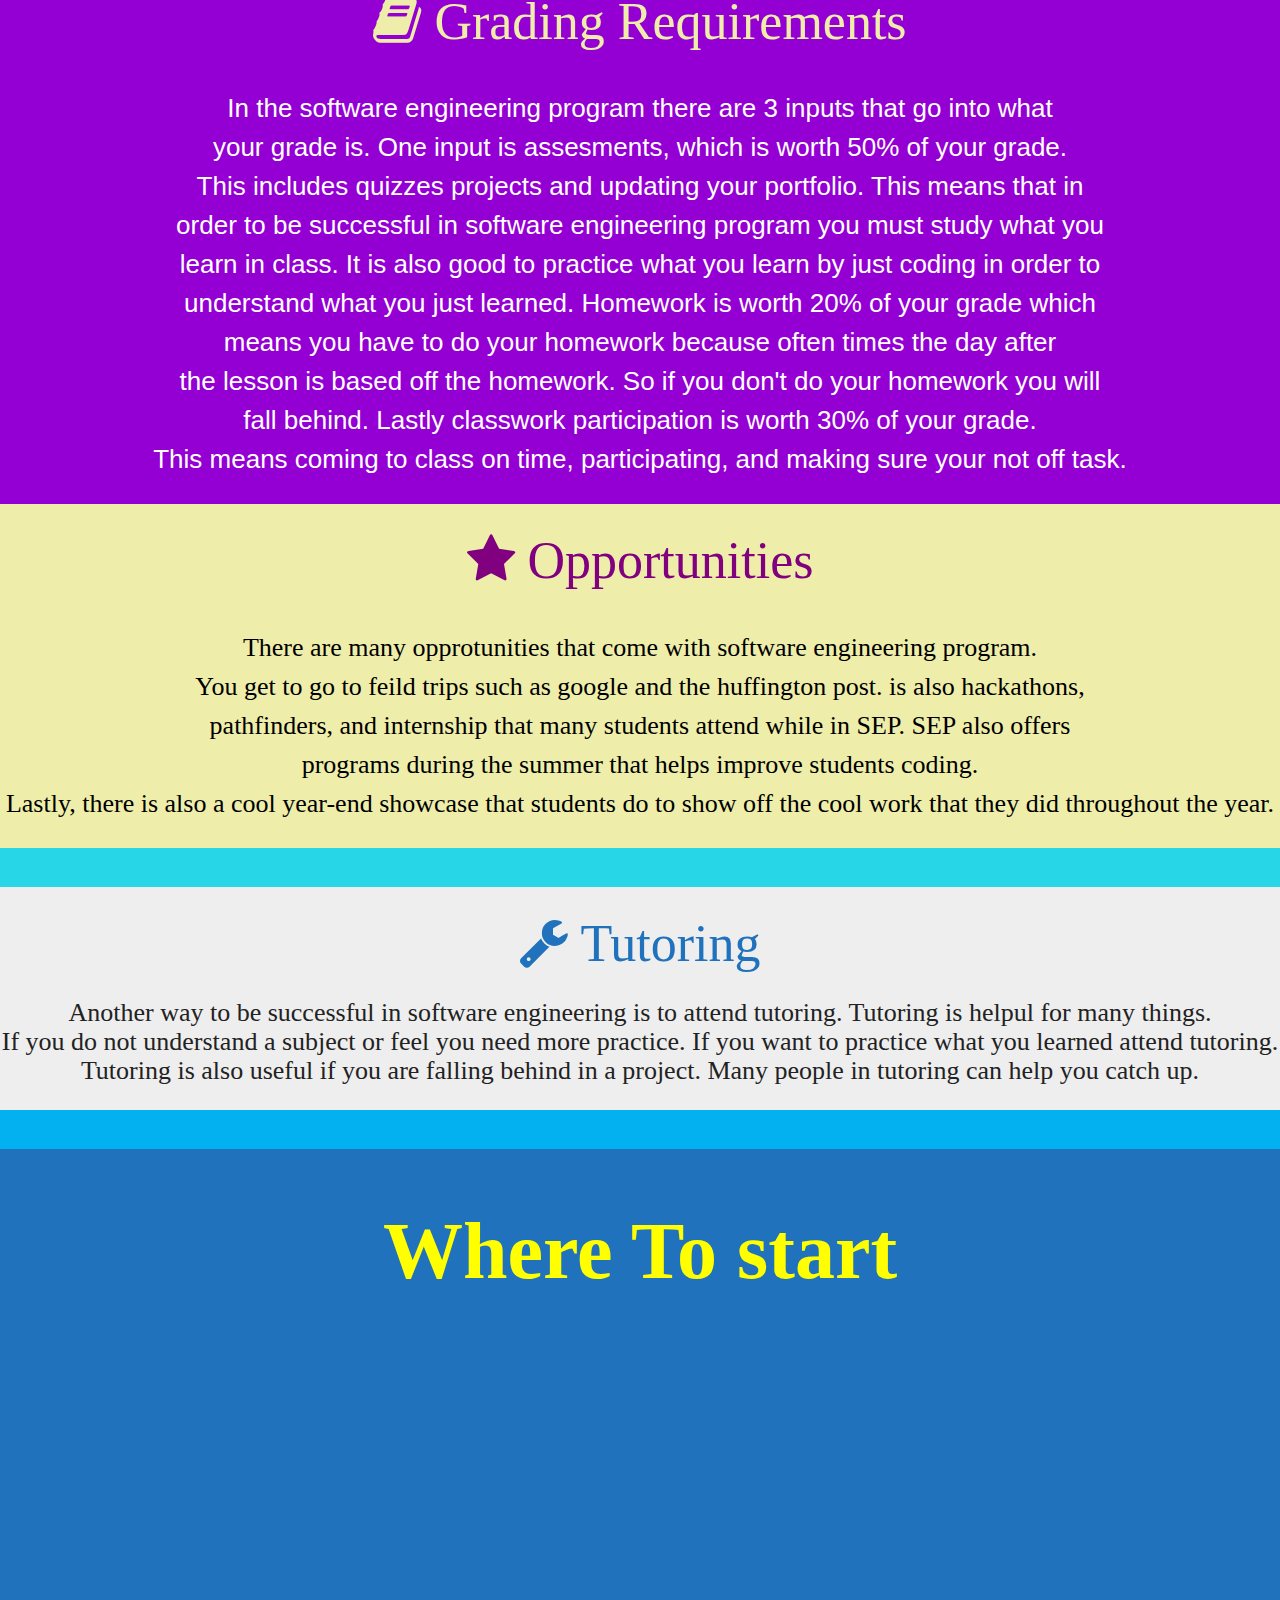
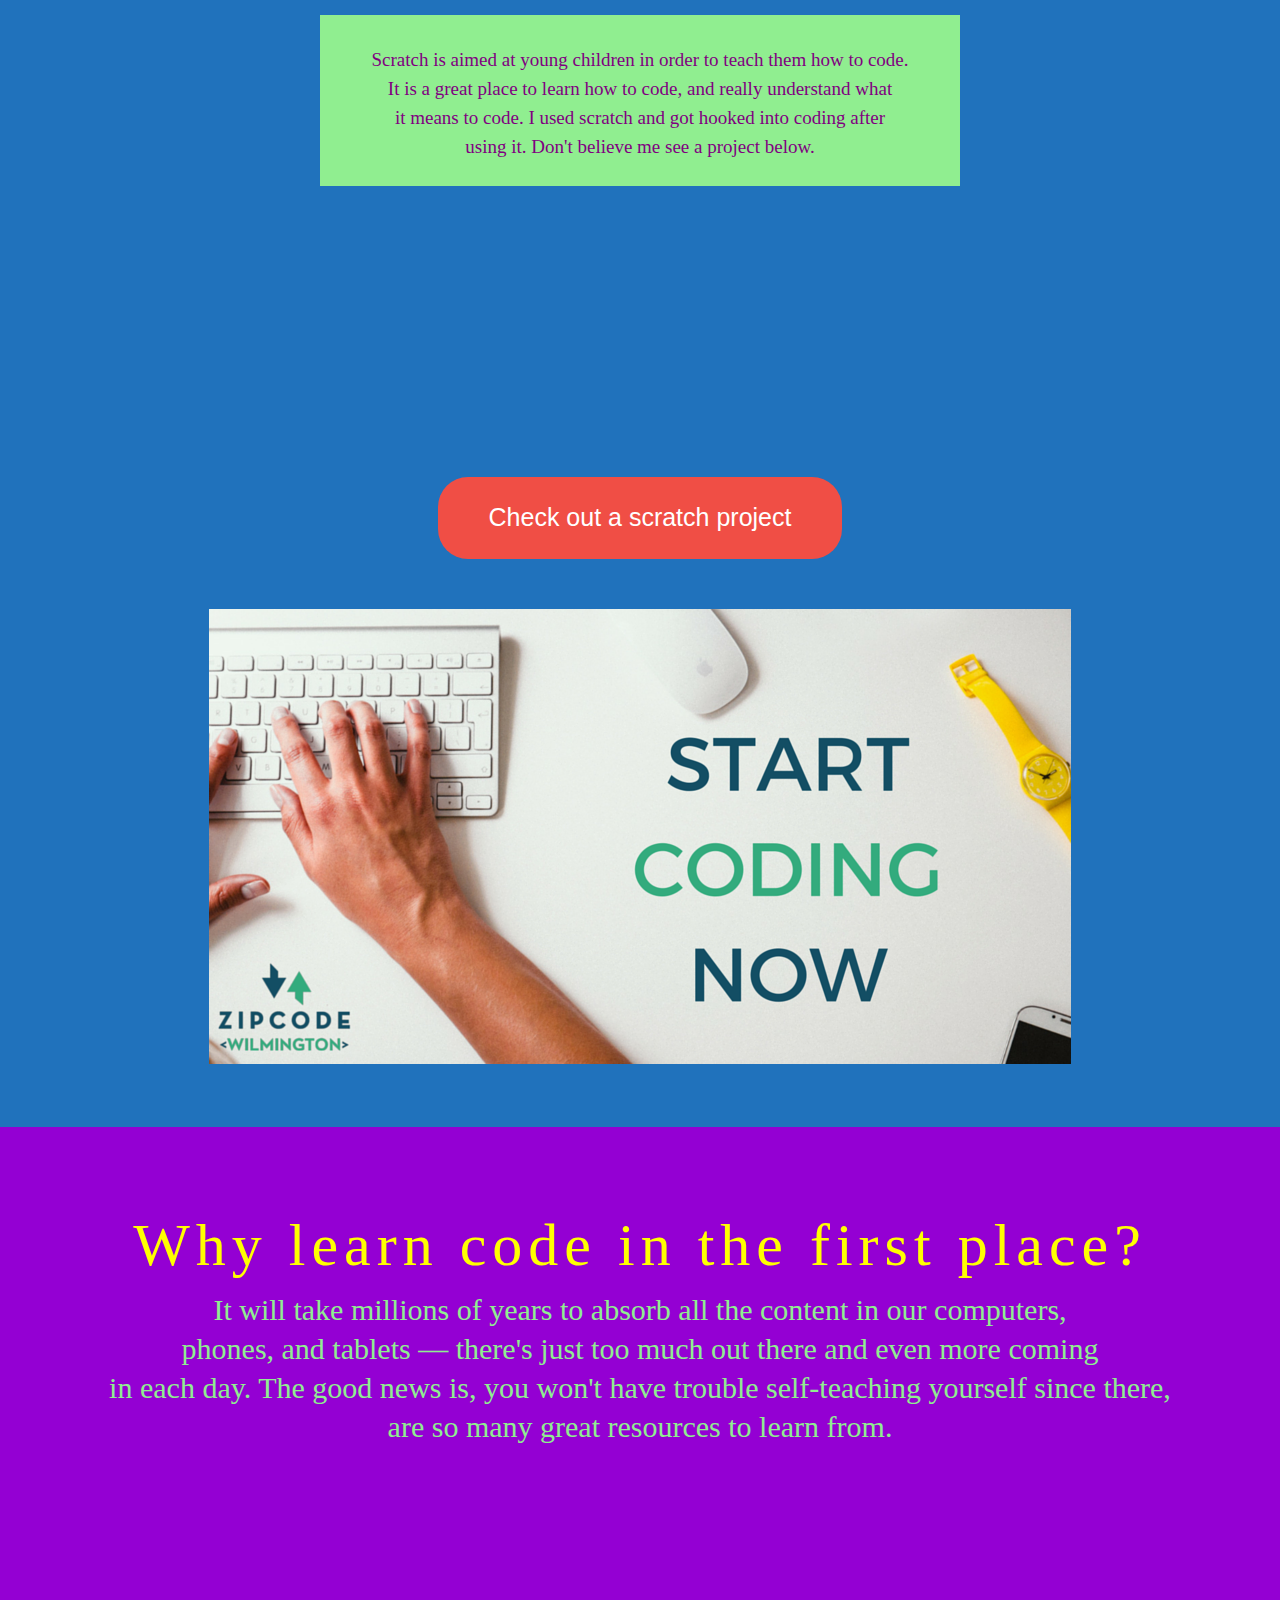
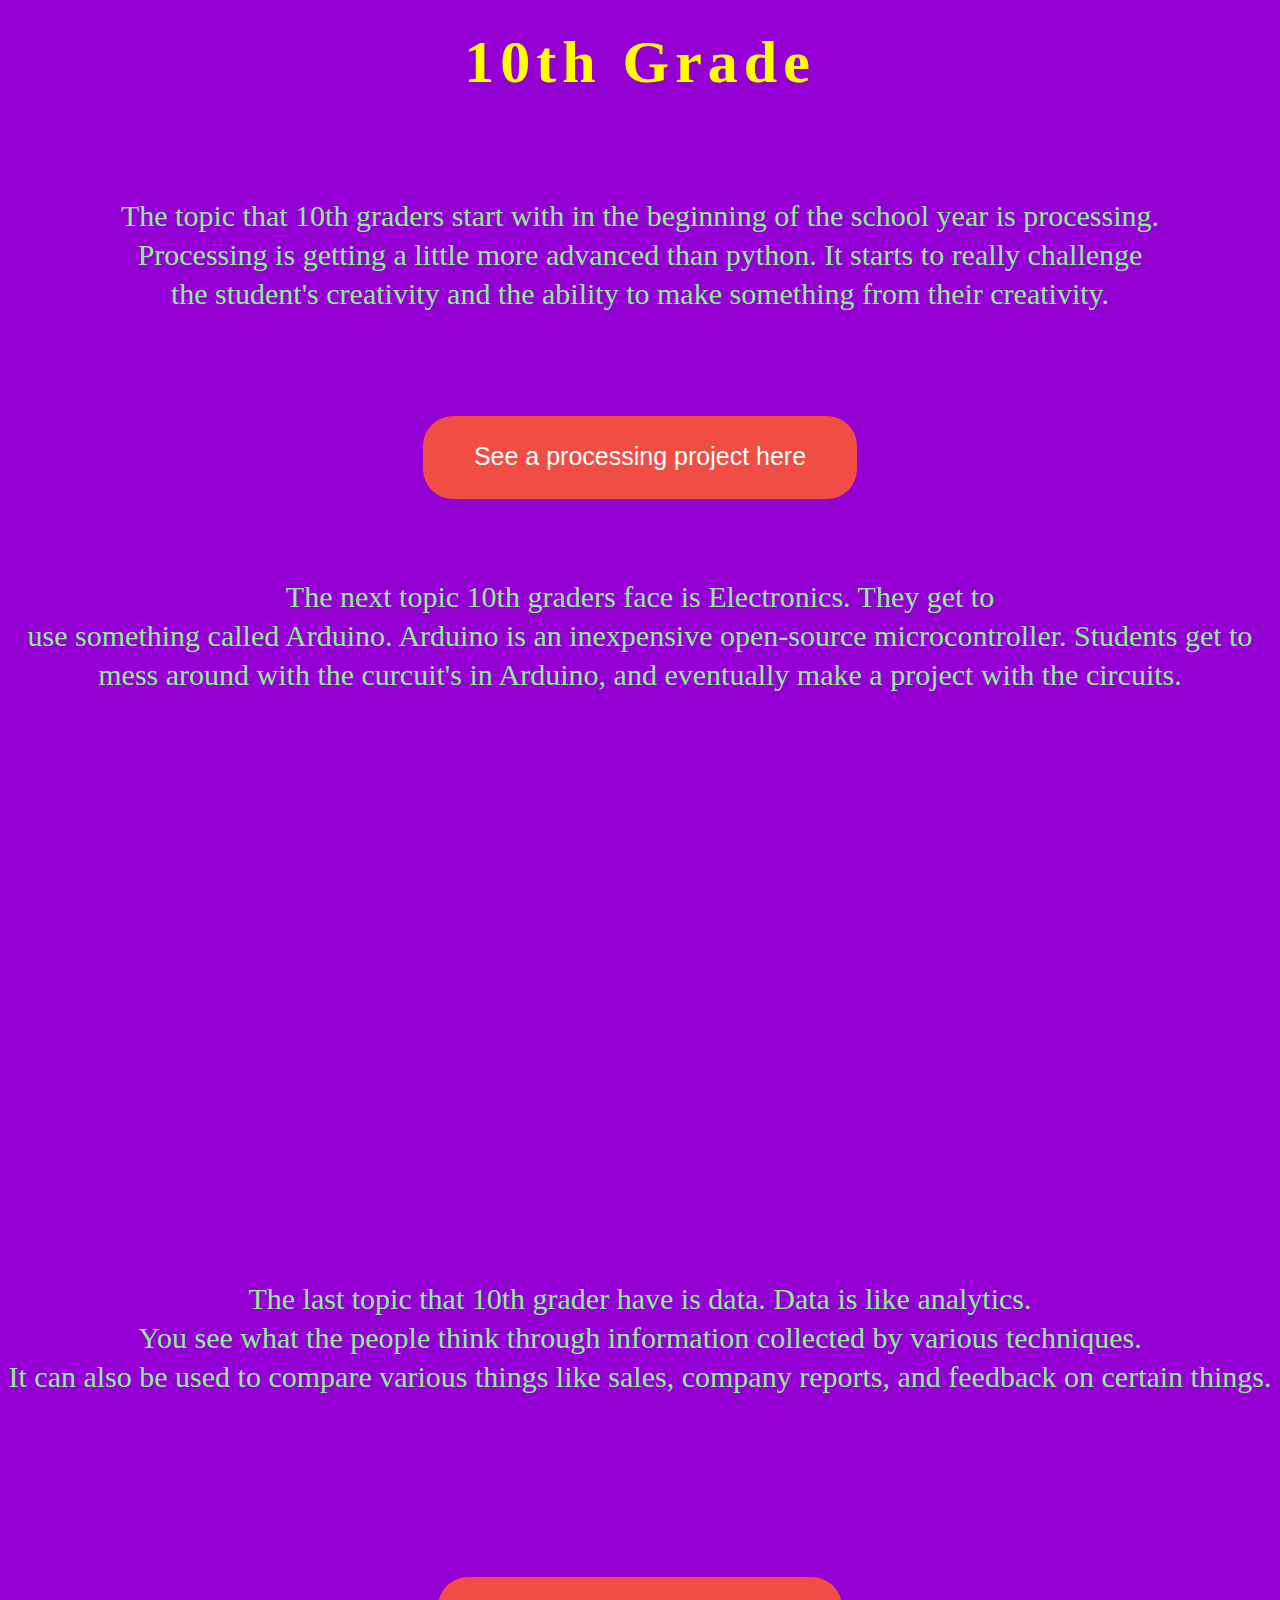
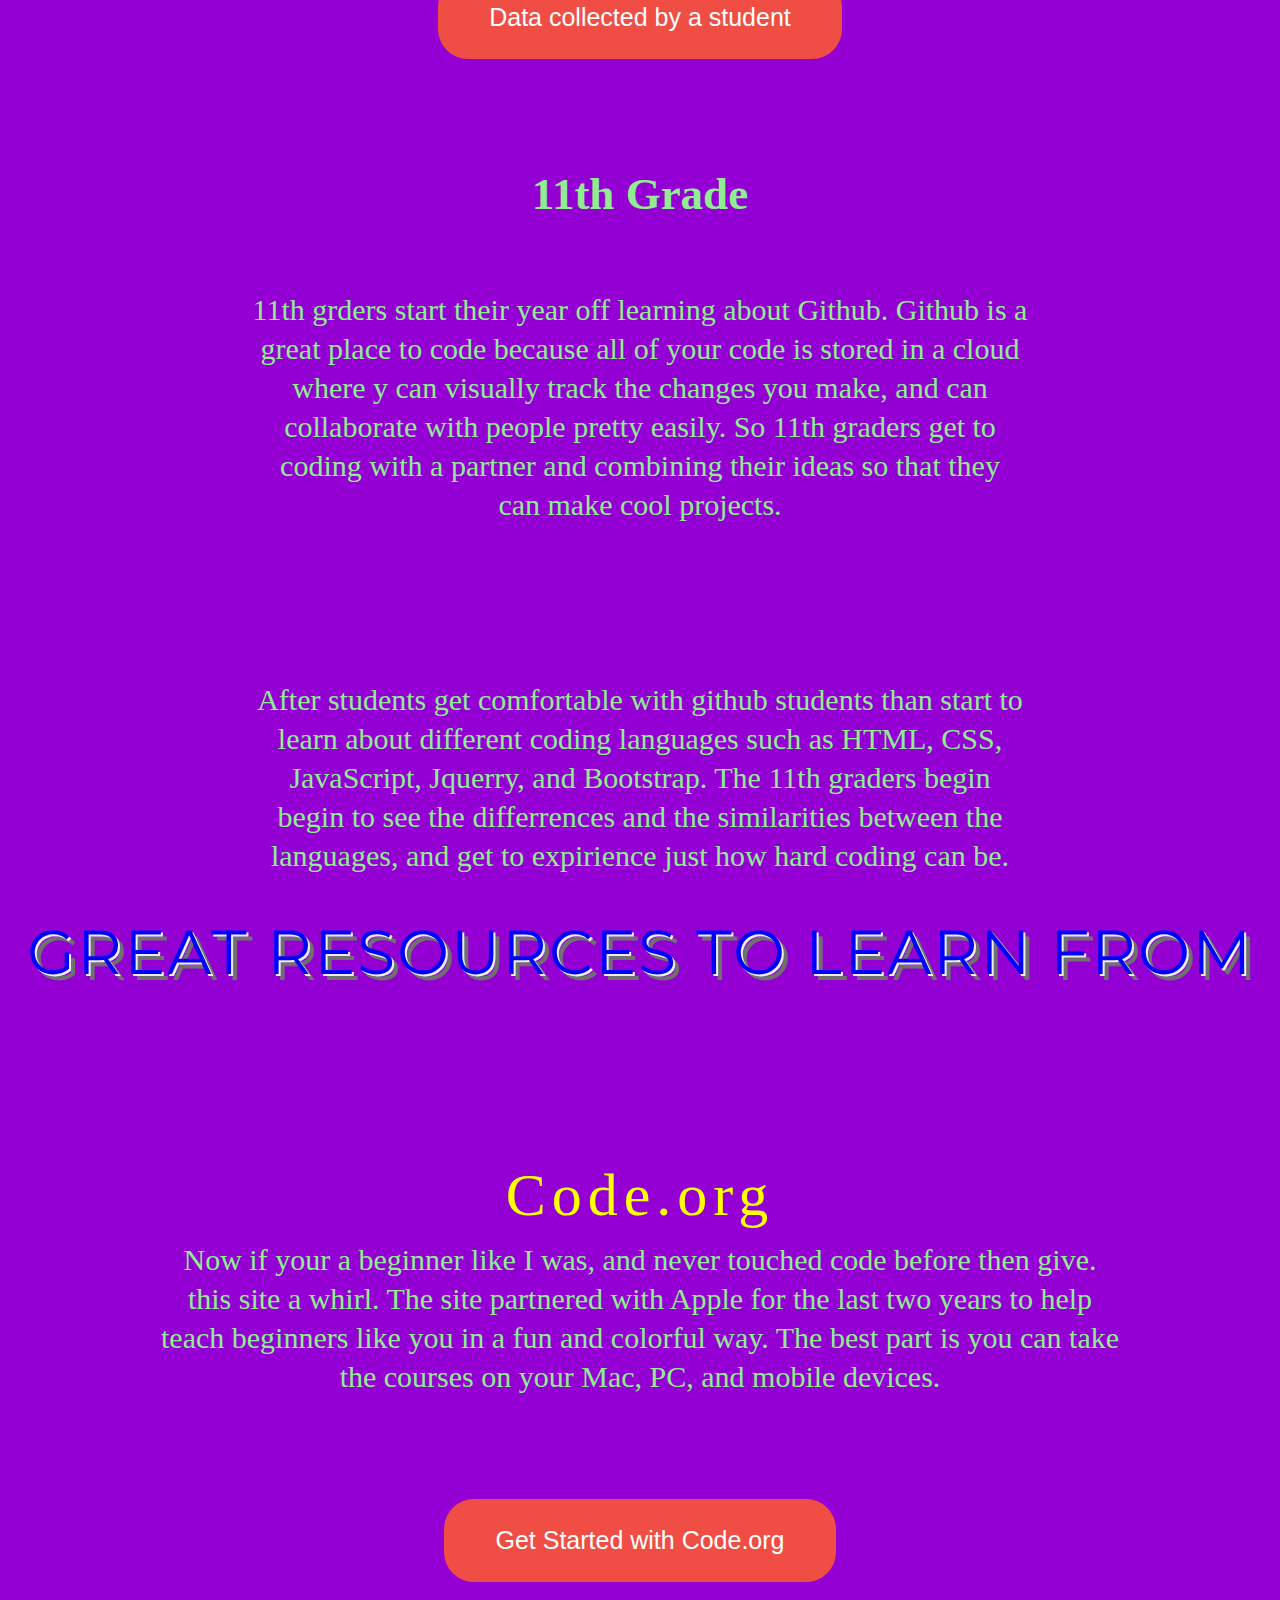
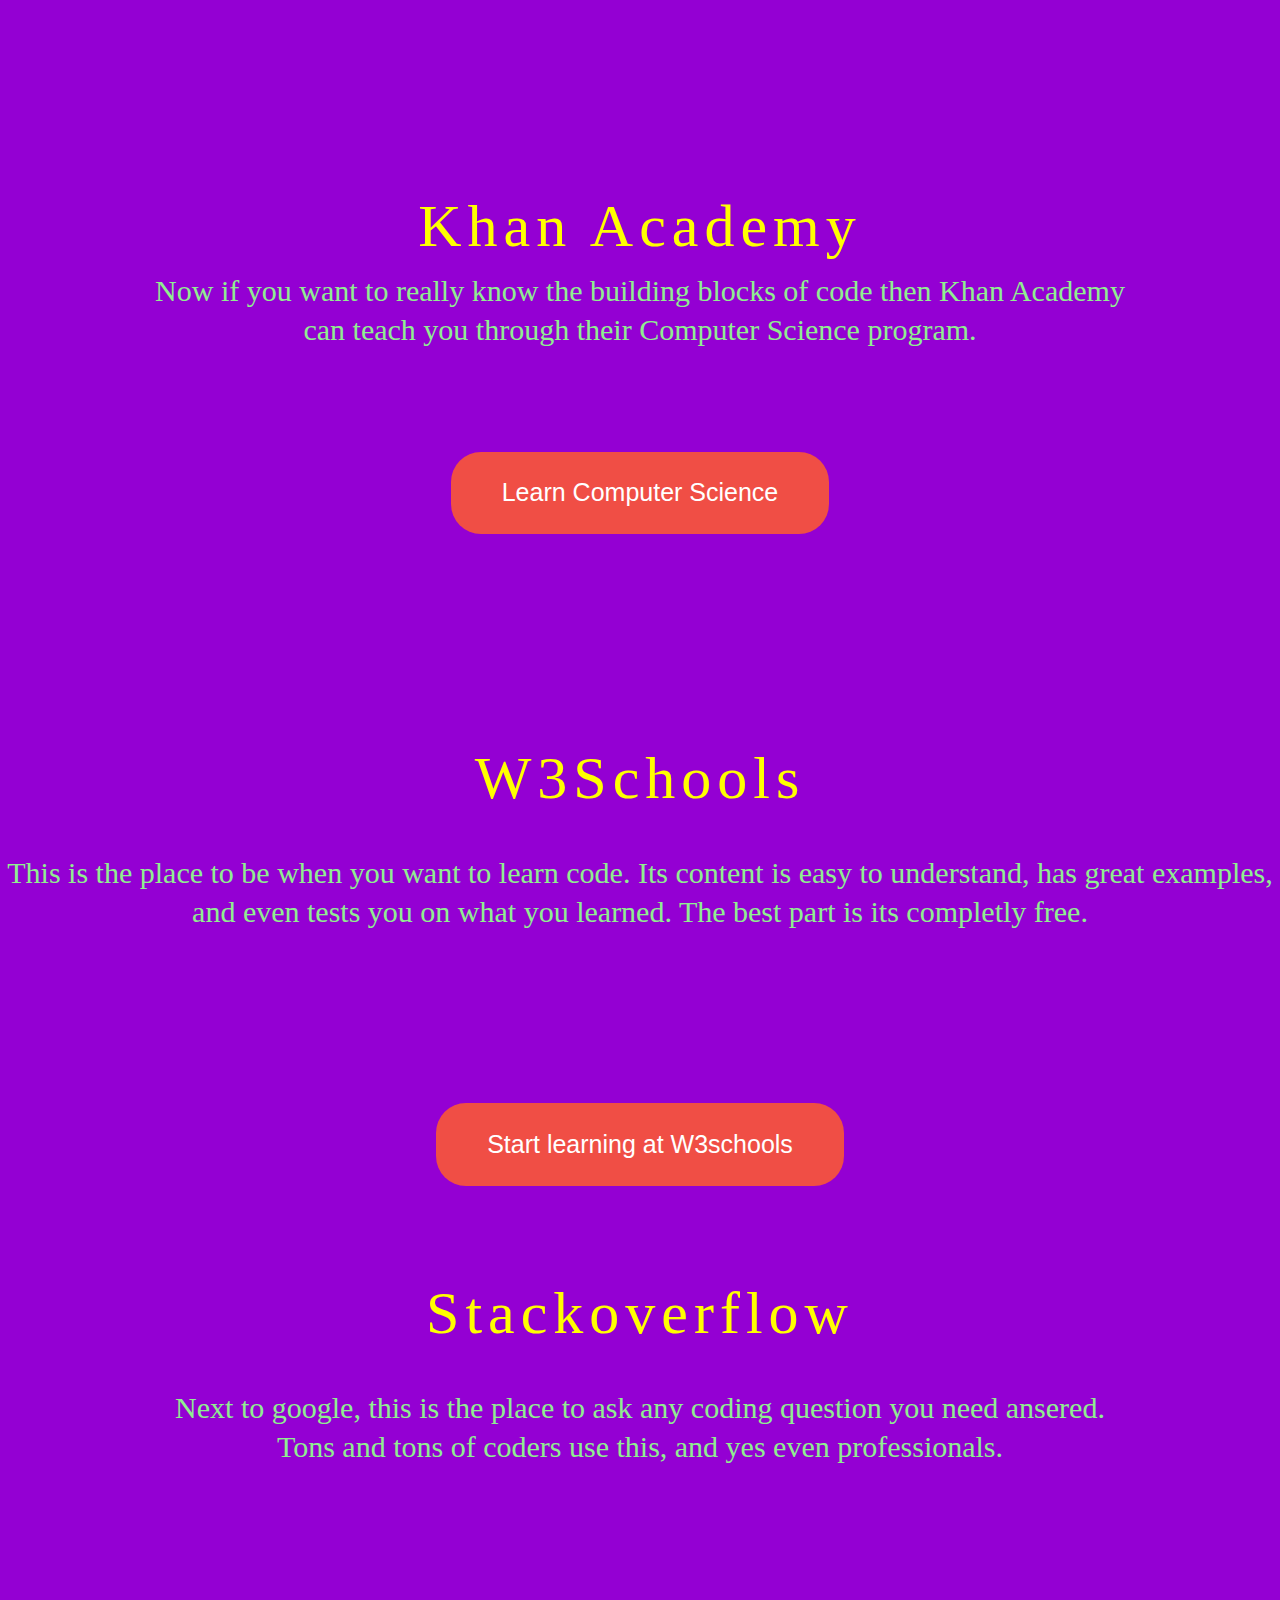
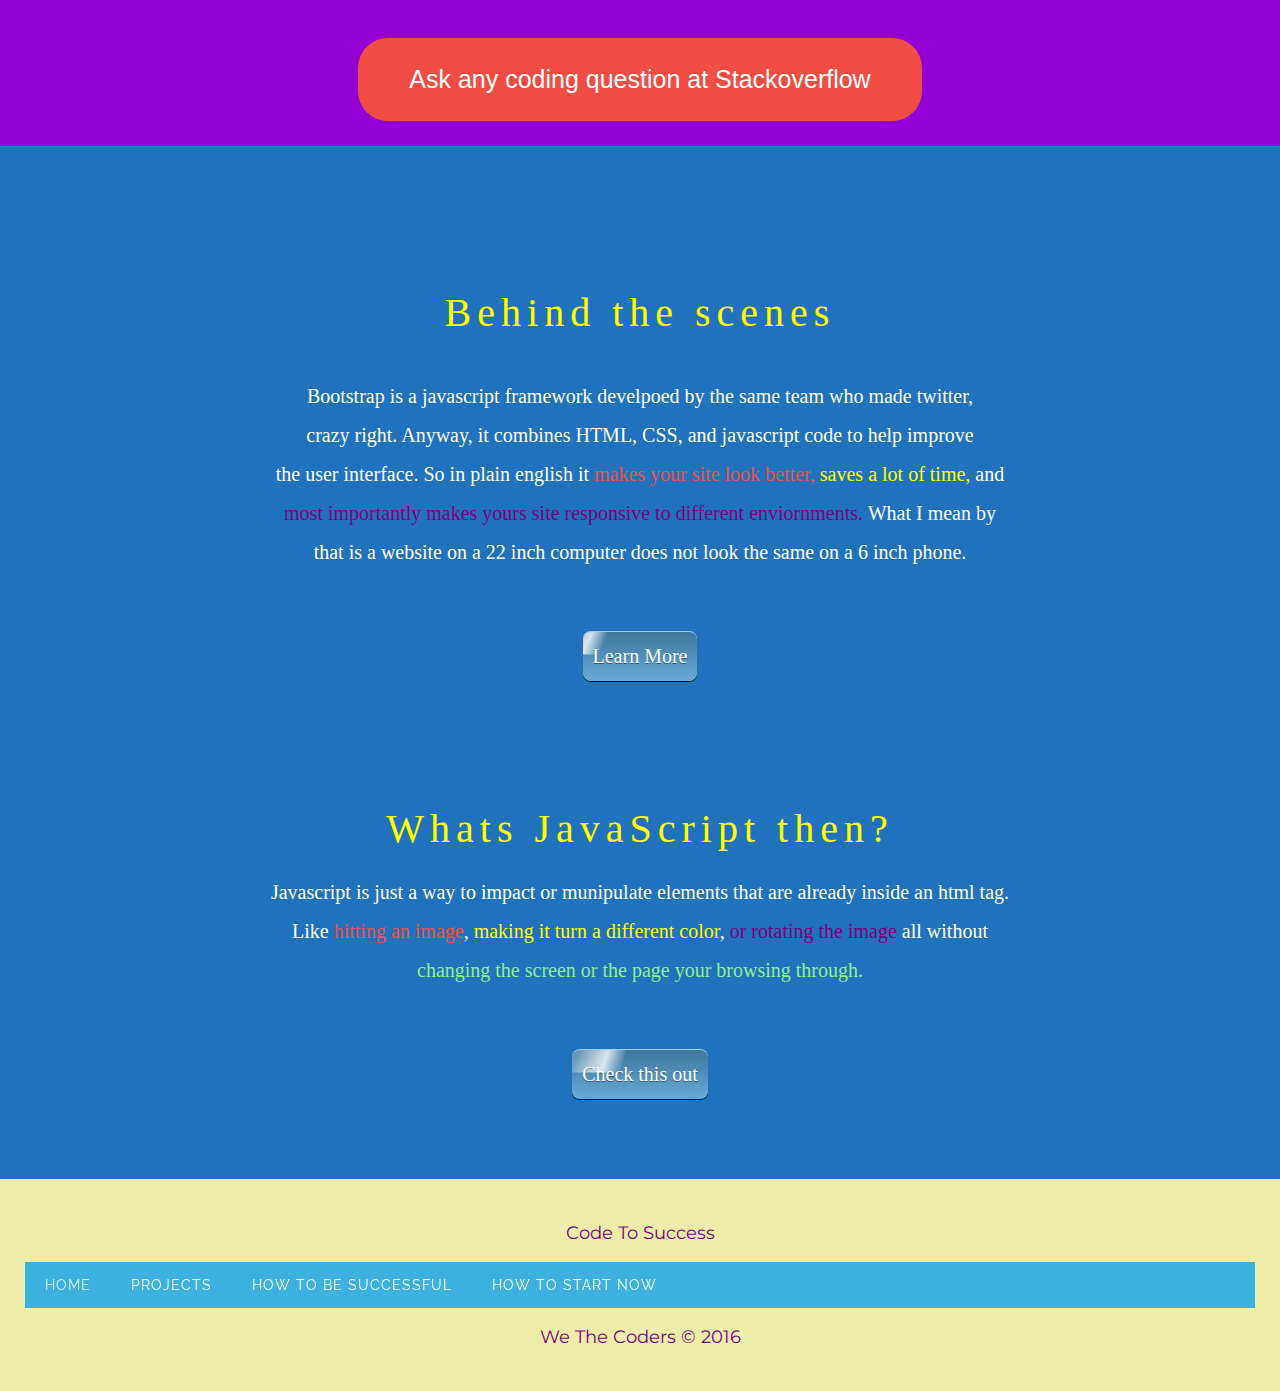
==== commit 6c8cc44e: "11th grade" ====
--- a/index.html
+++ b/index.html
@@ -97,7 +97,7 @@
                 <wbr> and making sure your not off task.
               </div>
               <div class='col-xs-6 col-sm-4' id='op'>
-                <i class="fa fa-star fa-6" aria-hidden="true" id='star'> Opportunites</i>
+                <i class="fa fa-star fa-6" aria-hidden="true" id='star'> Opportunities</i>
                 <br>
                 <br> There are many opprotunities that come with software engineering program.
                 <wbr> You get to go to feild trips such as google and the huffington post. is also hackathons,
@@ -266,7 +266,25 @@
             </a>
             <br>
             <br>
-            <br>
+            <br><center><h2>11th Grade</h2></center>
+            <br><wbr>11th grders start their year off learning about Github. Github is a
+            <br><wbr>great place to code because all of your code is stored in a cloud
+            <br><wbr>where y can visually track the changes you make, and can
+            <br><wbr>collaborate with people pretty easily. So 11th graders get to 
+            <br><wbr>coding with a partner and combining their ideas so that they 
+            <br><wbr>can make cool projects.
+            <br>
+            <br>
+            <br>
+            <br>
+            <br><wbr>After students get comfortable with github students than start to
+            <br><wbr>learn about different coding languages such as HTML, CSS,
+            <br><wbr>JavaScript, Jquerry, and Bootstrap. The 11th graders begin 
+            <br><wbr>begin to see the differrences and the similarities between the 
+            <br><wbr>languages, and get to expirience just how hard coding can be.
+            
+            
+            
             <br>
             <br>
             <div class="retro"> Great
@@ -360,14 +378,13 @@
         <p overflow:hidden;>
           <header id='head'>Whats JavaScript then?</header>
           Javascript is just a way to impact or munipulate elements that are already inside an html tag.
-          <br> Like <span style="color: #f04e45"> hitting an image</span>, <span style='color: yellow'> making it turn a different color</span>,<span style='color:purple'>  or rotating the image</span> all without
           <br>
-          <wbr><span style='color:lightgreen'>changing the screen or the page your browsing through.</span> <span style="color: #f04e45">Jquery</span> on the other hand is just a framework that simplifies javascript.
+           Like <span style="color: #f04e45"> hitting an image</span>, <span style='color: yellow'> making it turn a different color</span>,<span style='color:purple'>  or rotating the image</span> all without
           <br>
-          <wbr> You can use it without knowing a lot about javascript. Note there are many frameworks that use javascript.
+          <wbr> <span style='color:lightgreen'>changing the screen or the page your browsing through.</span>
         </p>
         <br>
-        <a href="https://preview.c9users.io/issamdjadja/web-design/Tinker/practice.html?_c9_id=livepreview1&_c9_host=https://ide.c9.io" class="uibutton">Check this out</a>
+        <a href="https://preview.c9users.io/issamdjadja/web-design/Tinker/practice.html?_c9_id=livepreview1&_c9_host=https://ide.c9.io" class="uibutton" >Check this out</a>
       </div>
       <div id='#Contact'>
         <footer class="footer-basic-centered">
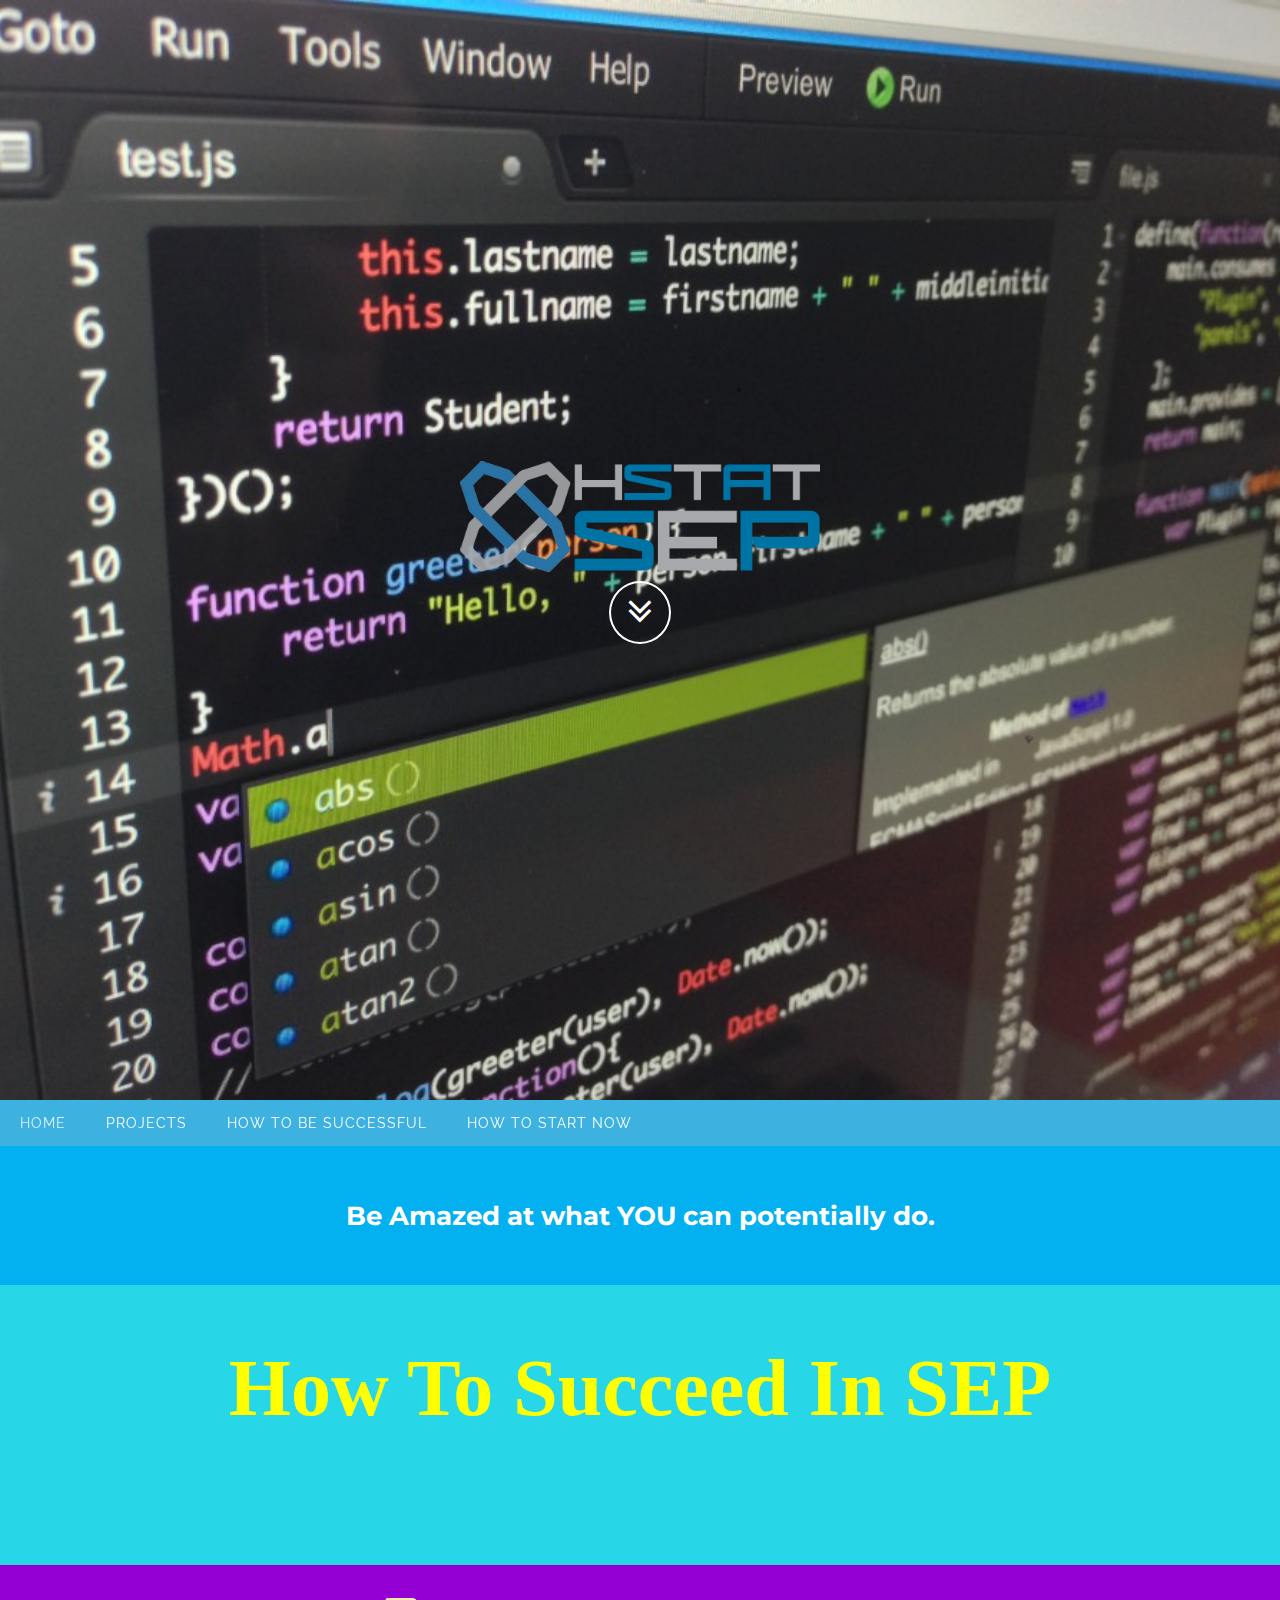
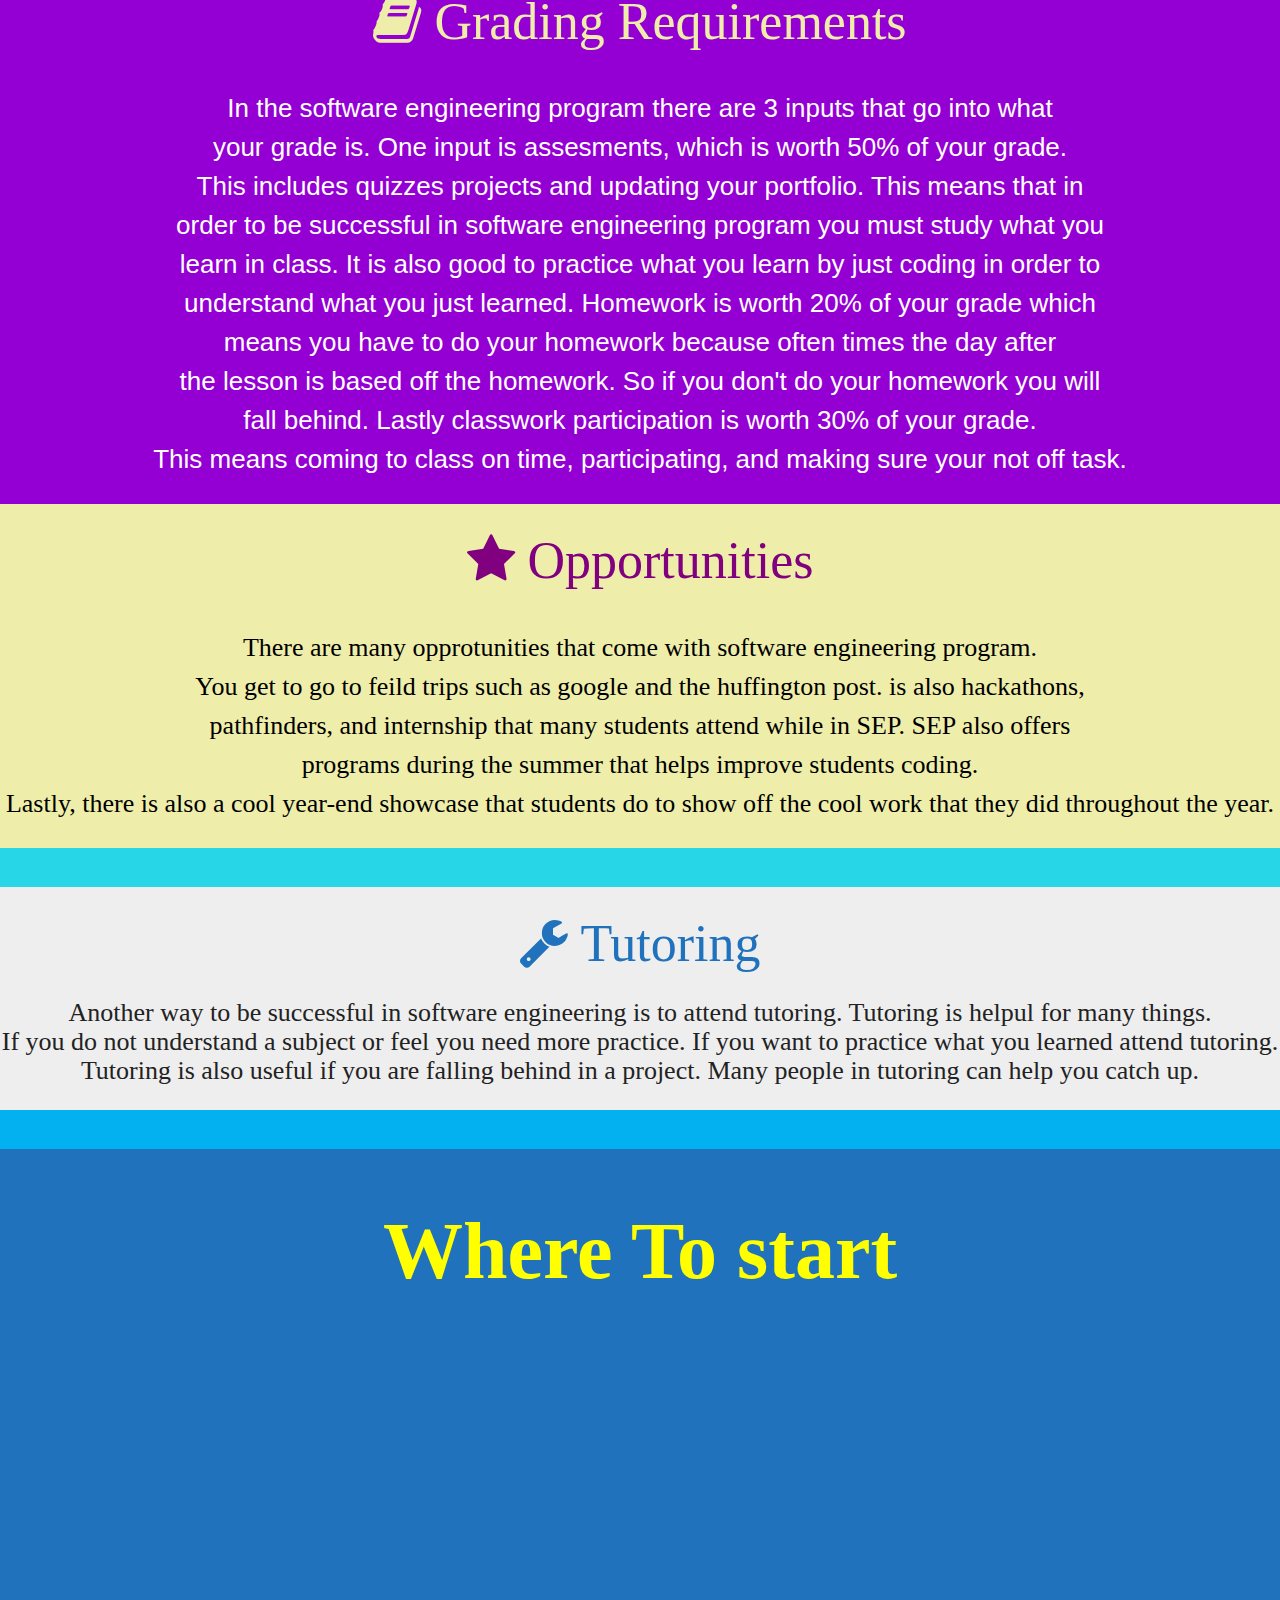
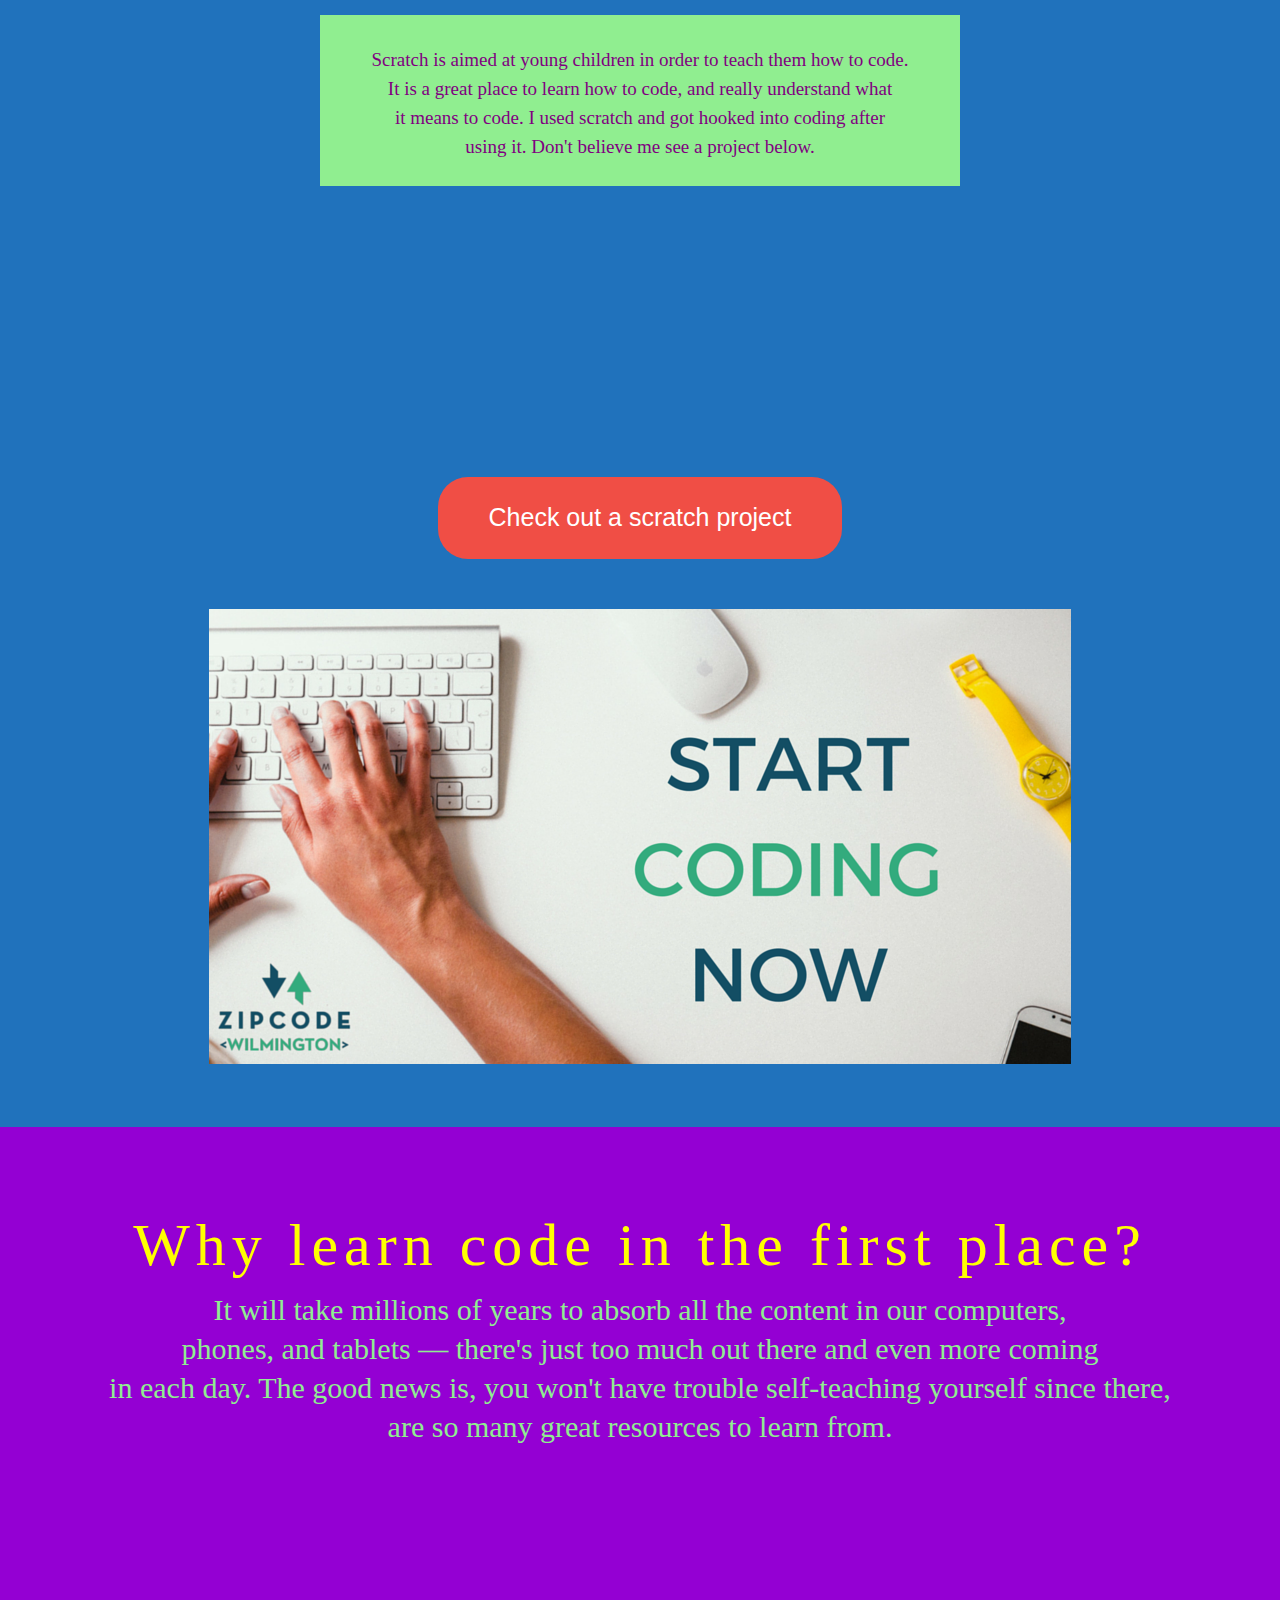
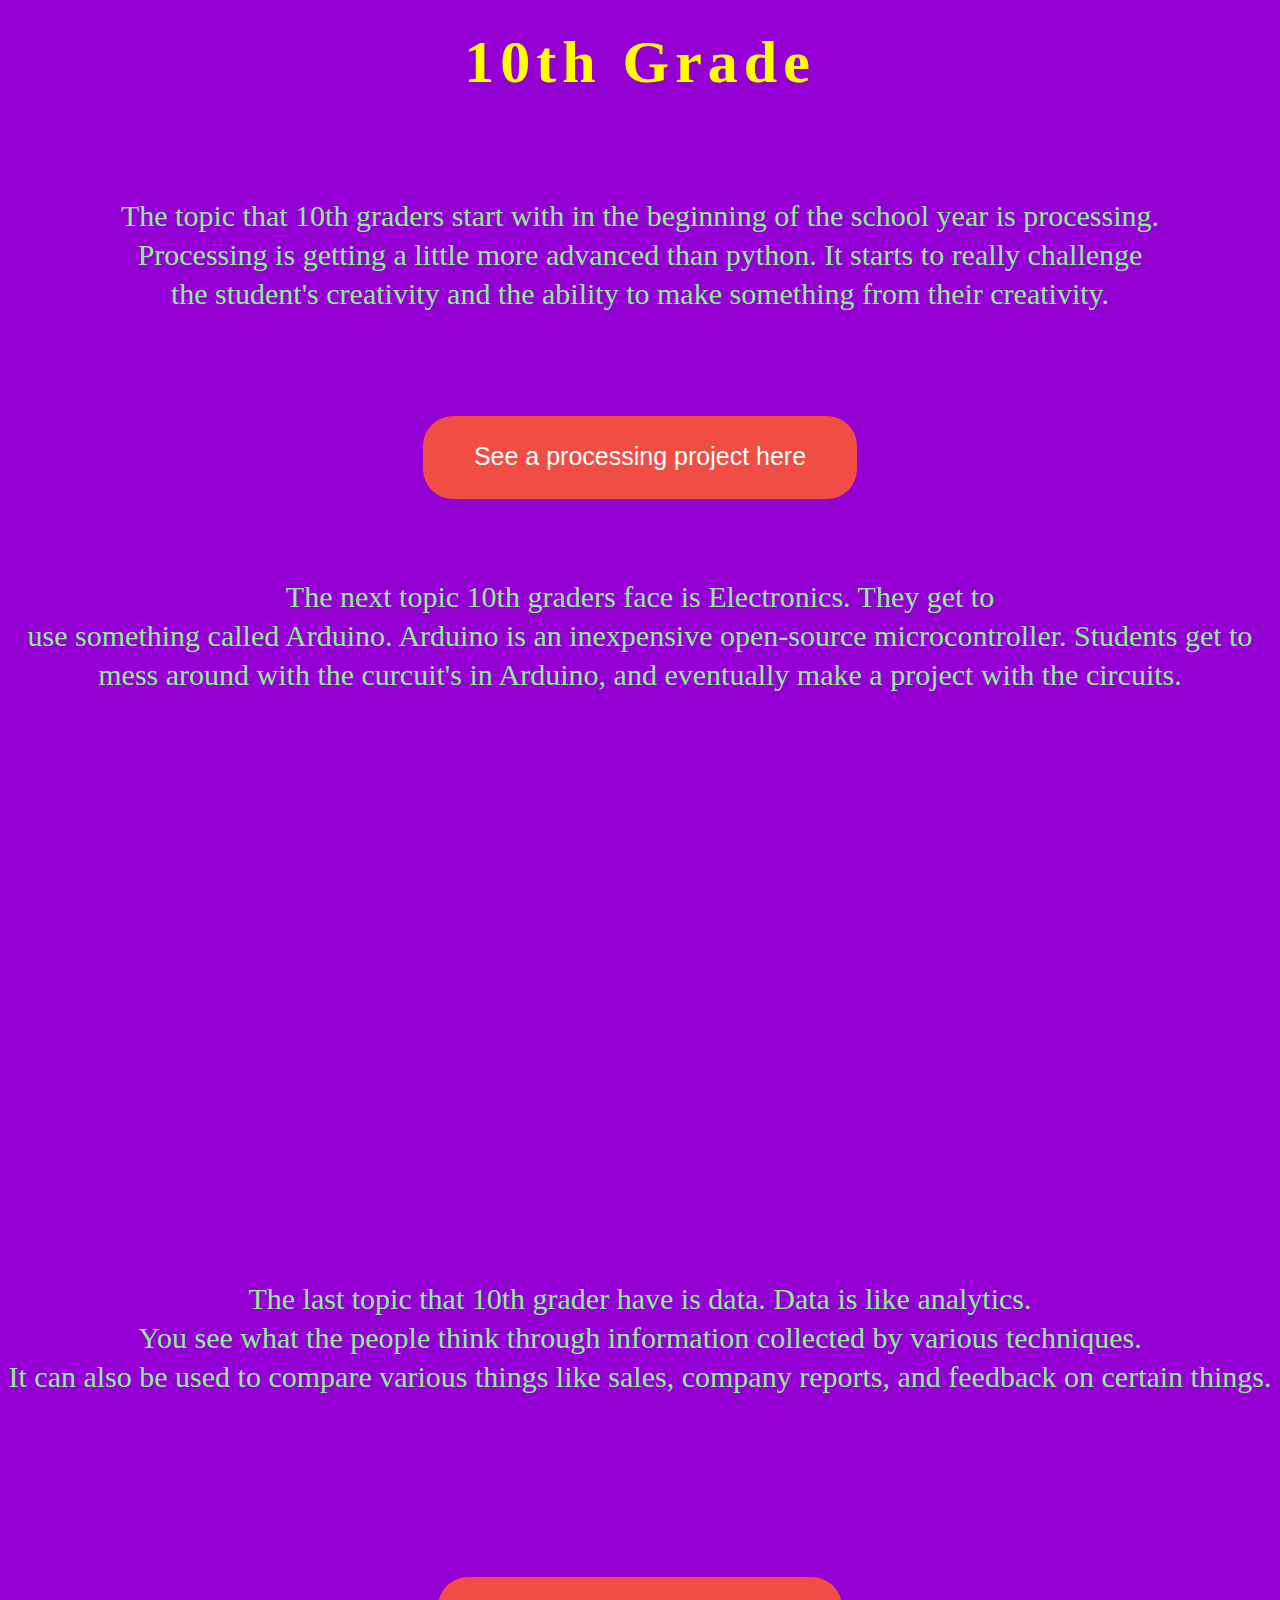
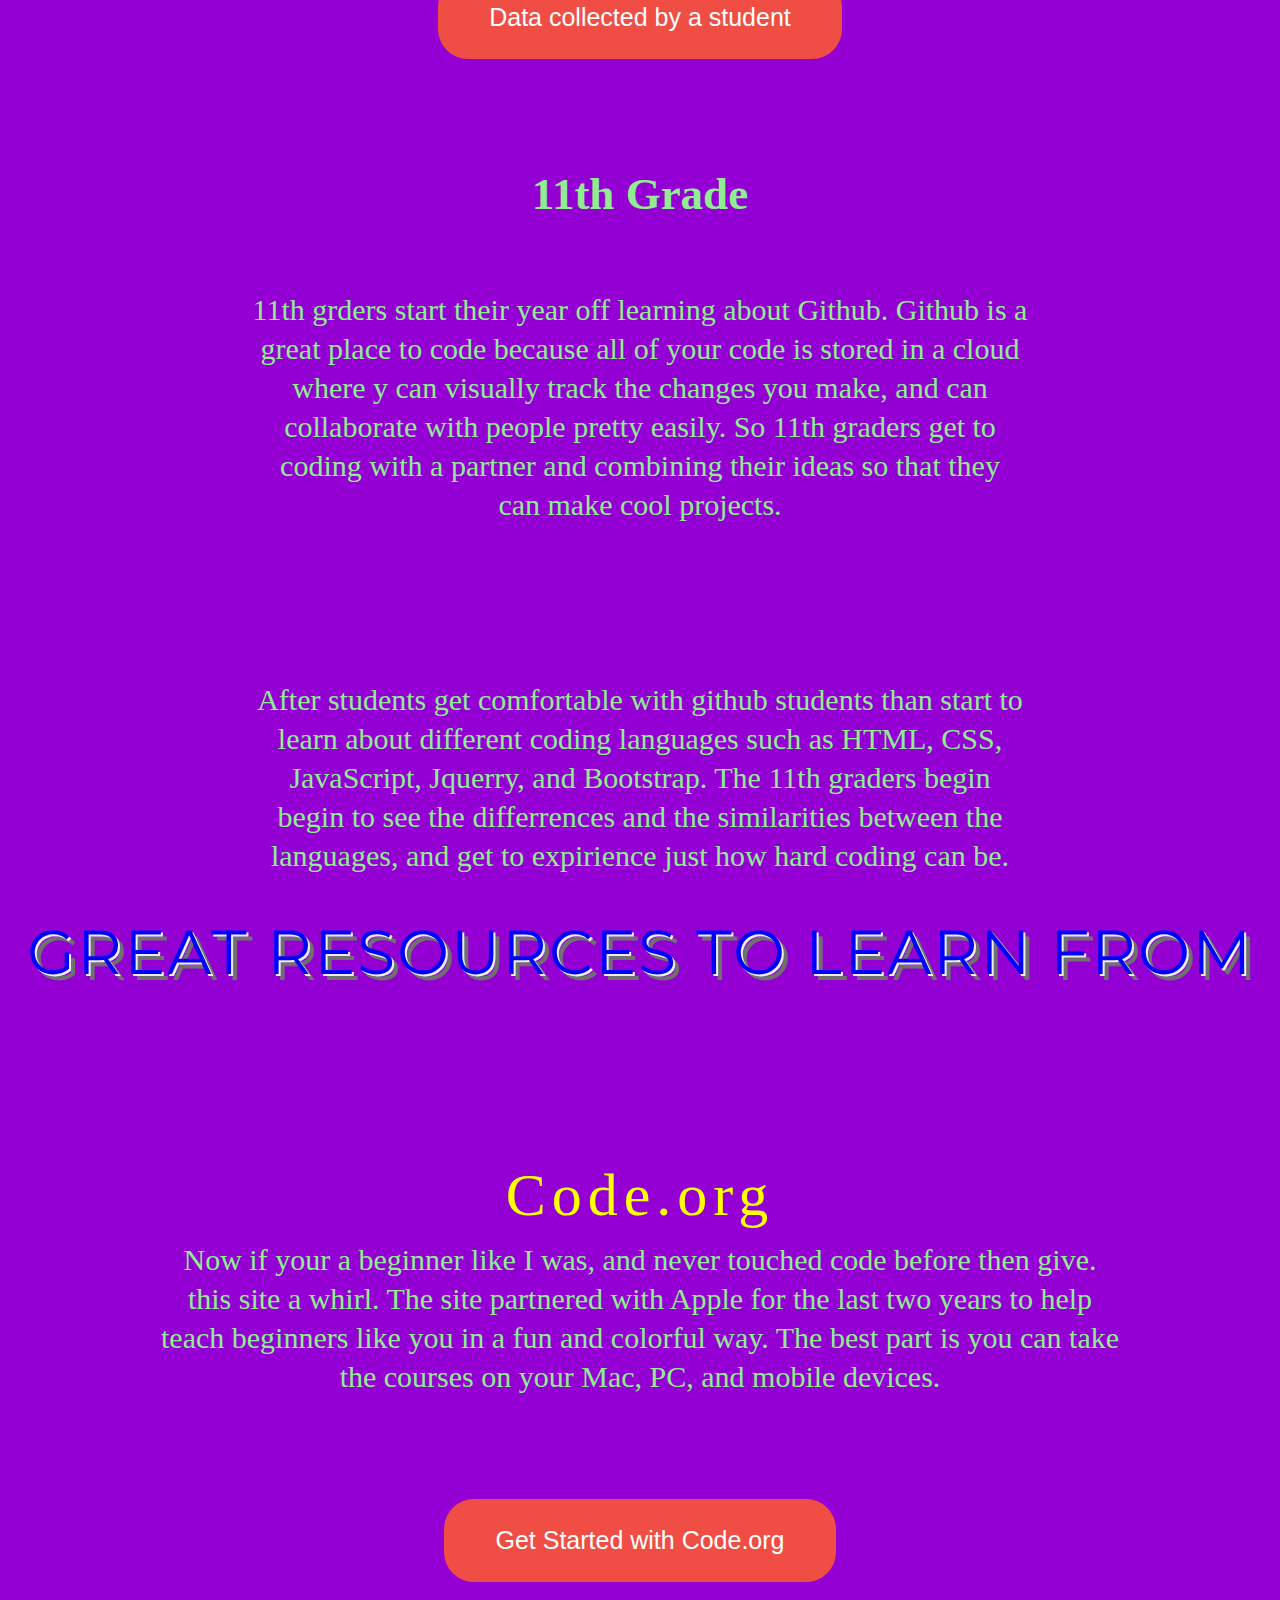
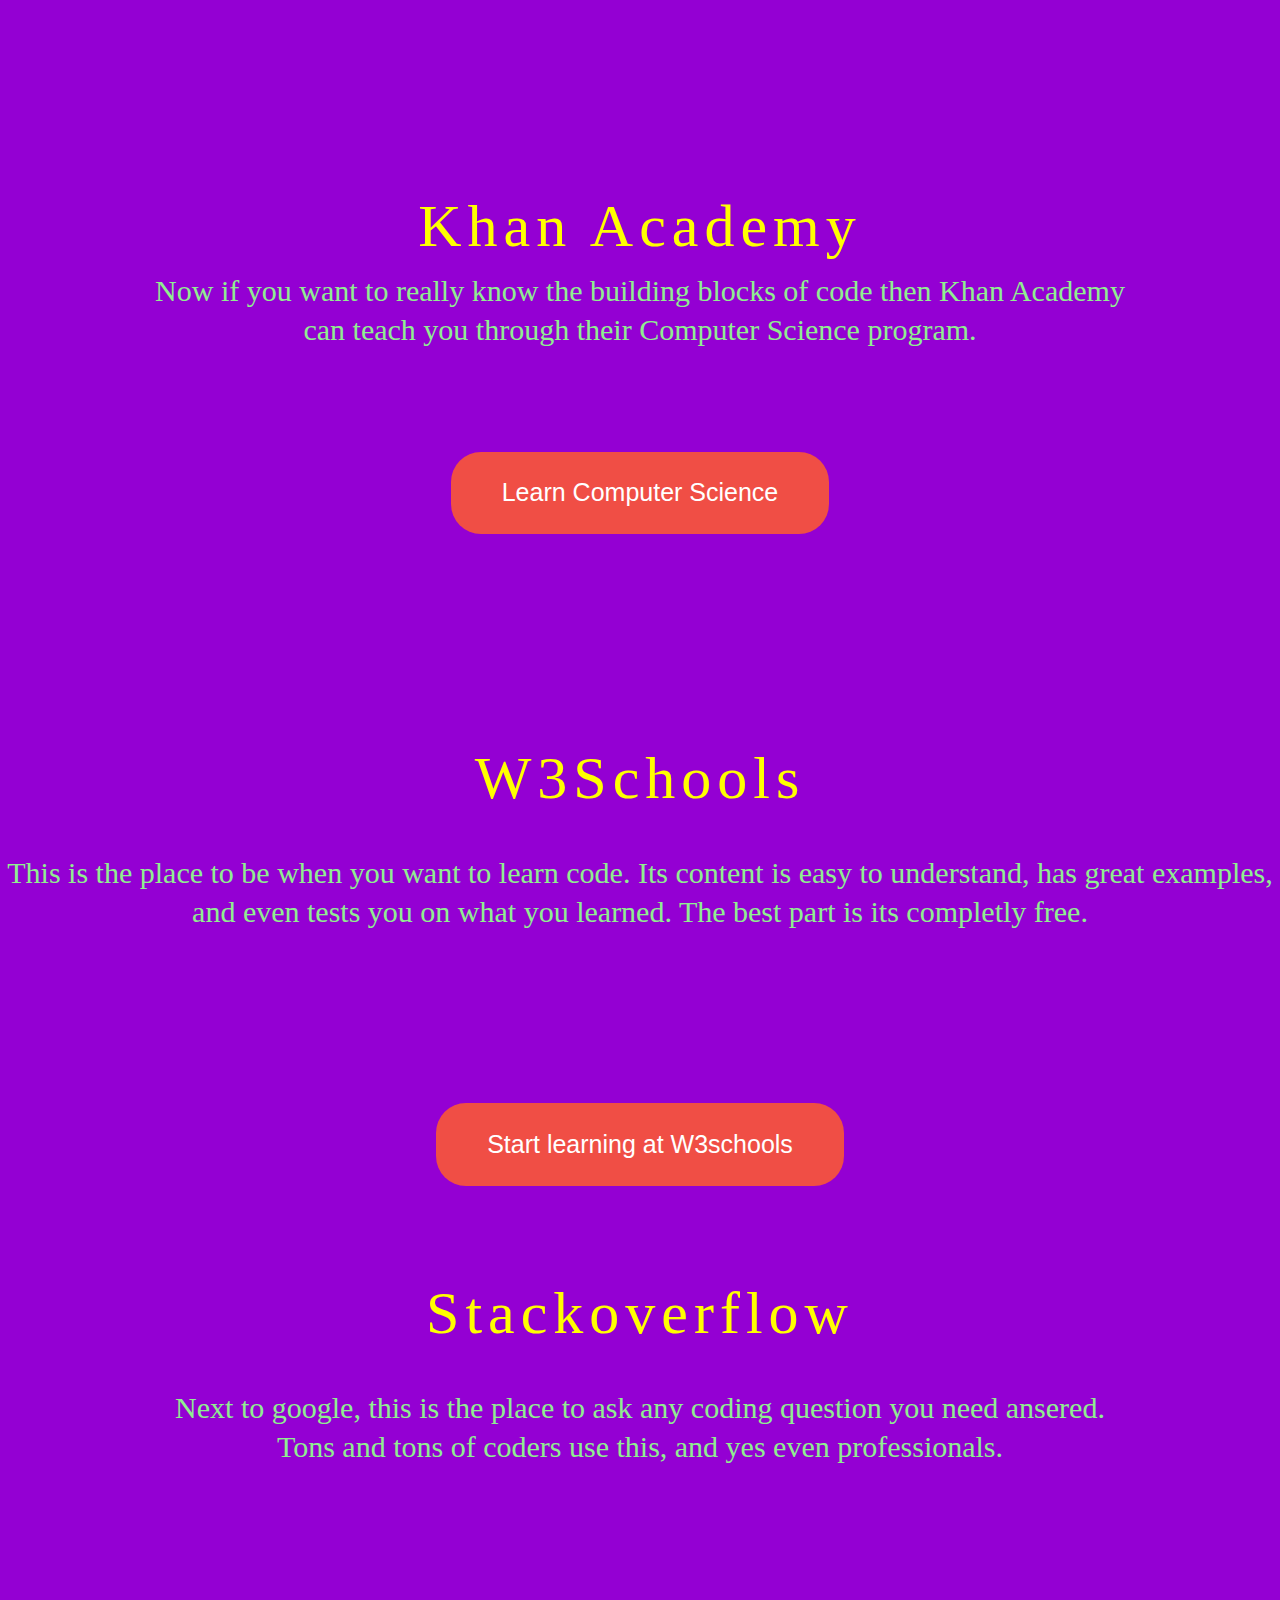
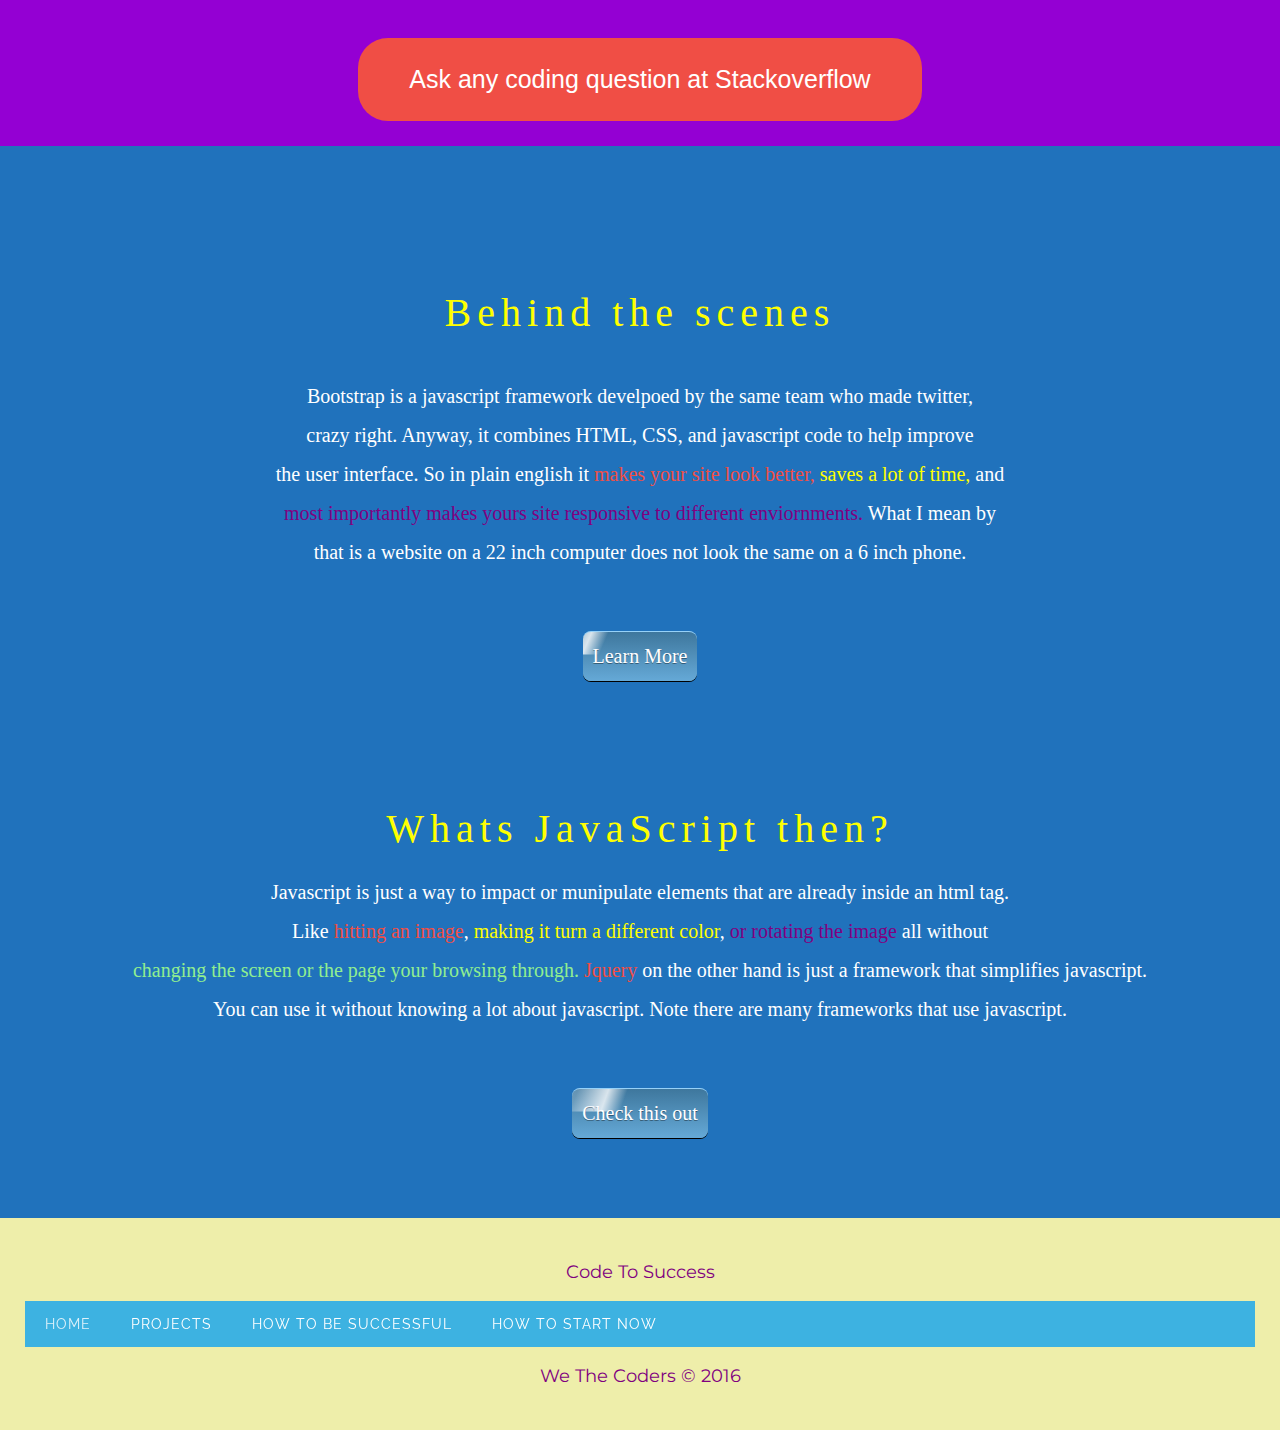
==== commit 6a6c7f9d: "add content" ====
--- a/index.html
+++ b/index.html
@@ -97,7 +97,8 @@
                 <wbr> and making sure your not off task.
               </div>
               <div class='col-xs-6 col-sm-4' id='op'>
-                <i class="fa fa-star fa-6" aria-hidden="true" id='star'> Opportunities</i>
+               <i class="fa fa-star fa-6" aria-hidden="true" id='star'> Opportunities</i>
+
                 <br>
                 <br> There are many opprotunities that come with software engineering program.
                 <wbr> You get to go to feild trips such as google and the huffington post. is also hackathons,
@@ -378,13 +379,14 @@
         <p overflow:hidden;>
           <header id='head'>Whats JavaScript then?</header>
           Javascript is just a way to impact or munipulate elements that are already inside an html tag.
+          <br> Like <span style="color: #f04e45"> hitting an image</span>, <span style='color: yellow'> making it turn a different color</span>,<span style='color:purple'>  or rotating the image</span> all without
           <br>
-           Like <span style="color: #f04e45"> hitting an image</span>, <span style='color: yellow'> making it turn a different color</span>,<span style='color:purple'>  or rotating the image</span> all without
+          <wbr><span style='color:lightgreen'>changing the screen or the page your browsing through.</span> <span style="color: #f04e45">Jquery</span> on the other hand is just a framework that simplifies javascript.
           <br>
-          <wbr> <span style='color:lightgreen'>changing the screen or the page your browsing through.</span>
+          <wbr> You can use it without knowing a lot about javascript. Note there are many frameworks that use javascript.
         </p>
         <br>
-        <a href="https://preview.c9users.io/issamdjadja/web-design/Tinker/practice.html?_c9_id=livepreview1&_c9_host=https://ide.c9.io" class="uibutton" >Check this out</a>
+        <a href="https://preview.c9users.io/issamdjadja/web-design/Tinker/practice.html?_c9_id=livepreview1&_c9_host=https://ide.c9.io" class="uibutton">Check this out</a>
       </div>
       <div id='#Contact'>
         <footer class="footer-basic-centered">
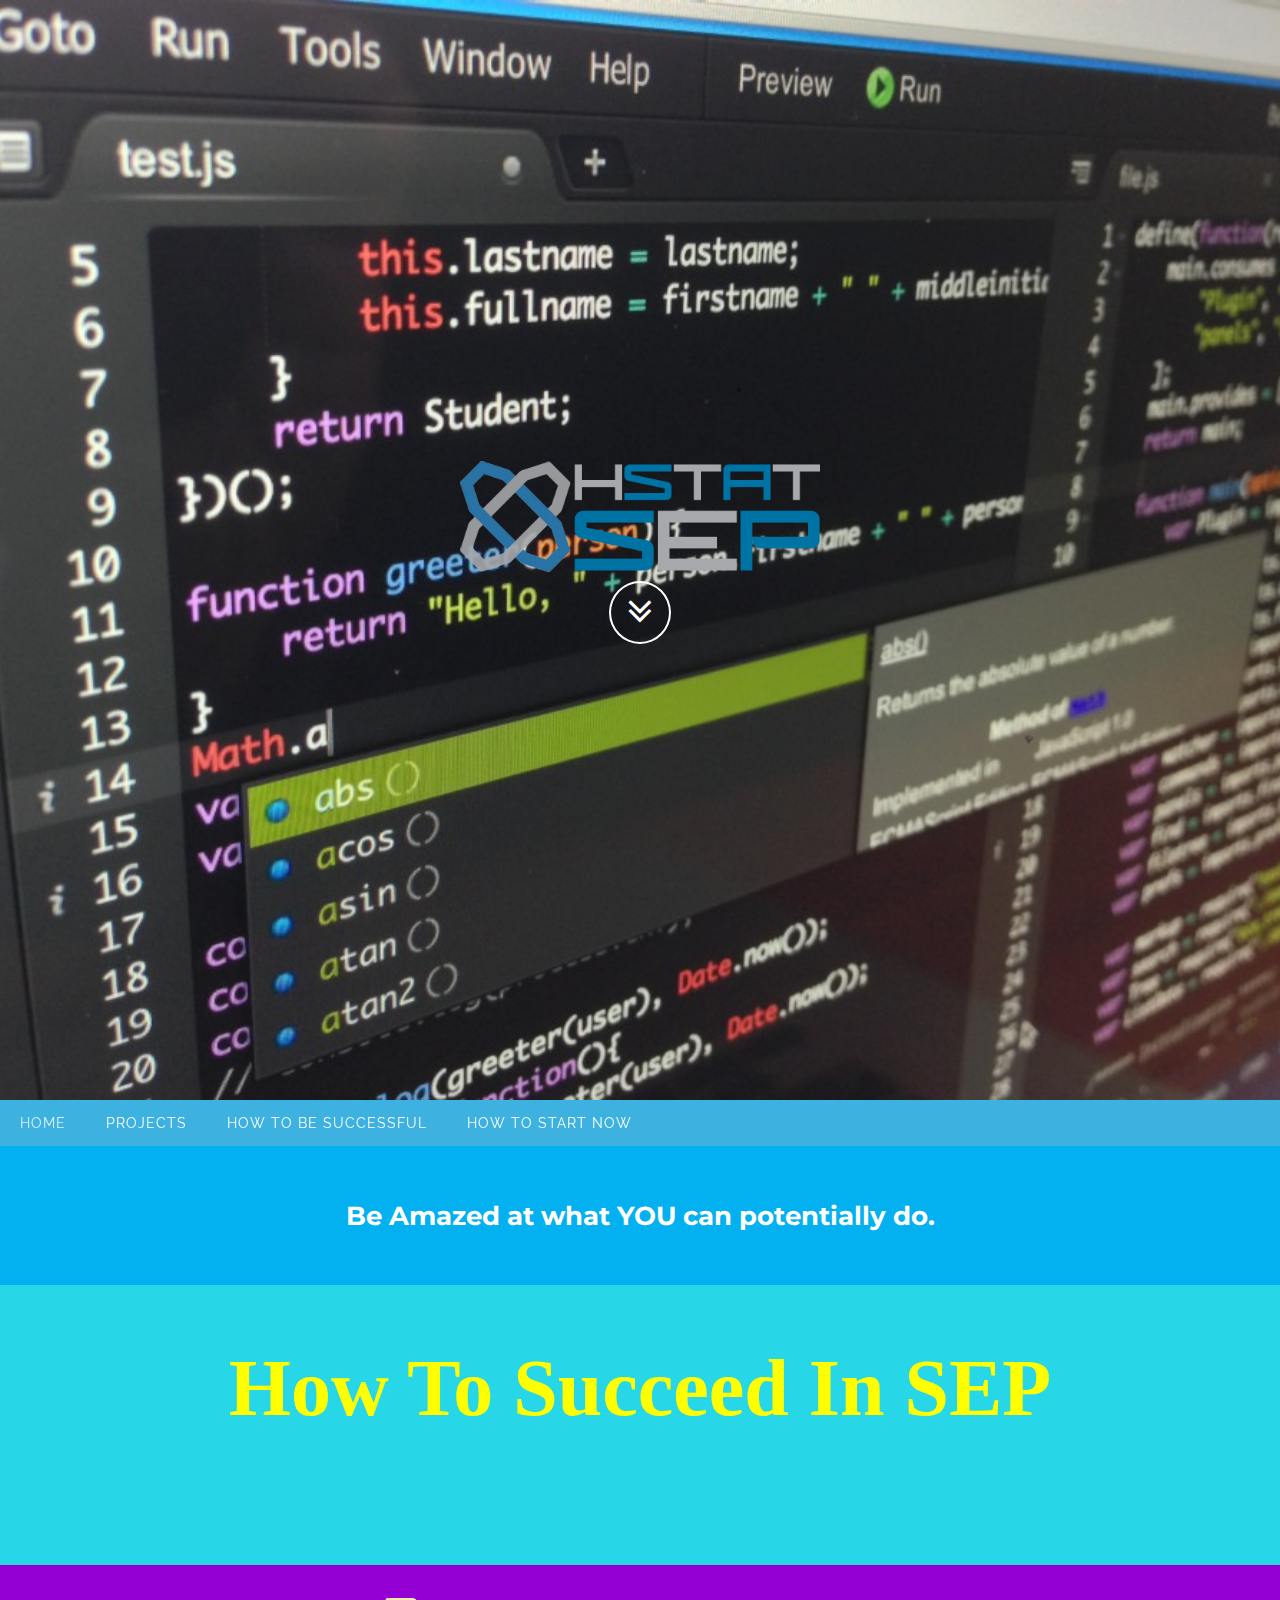
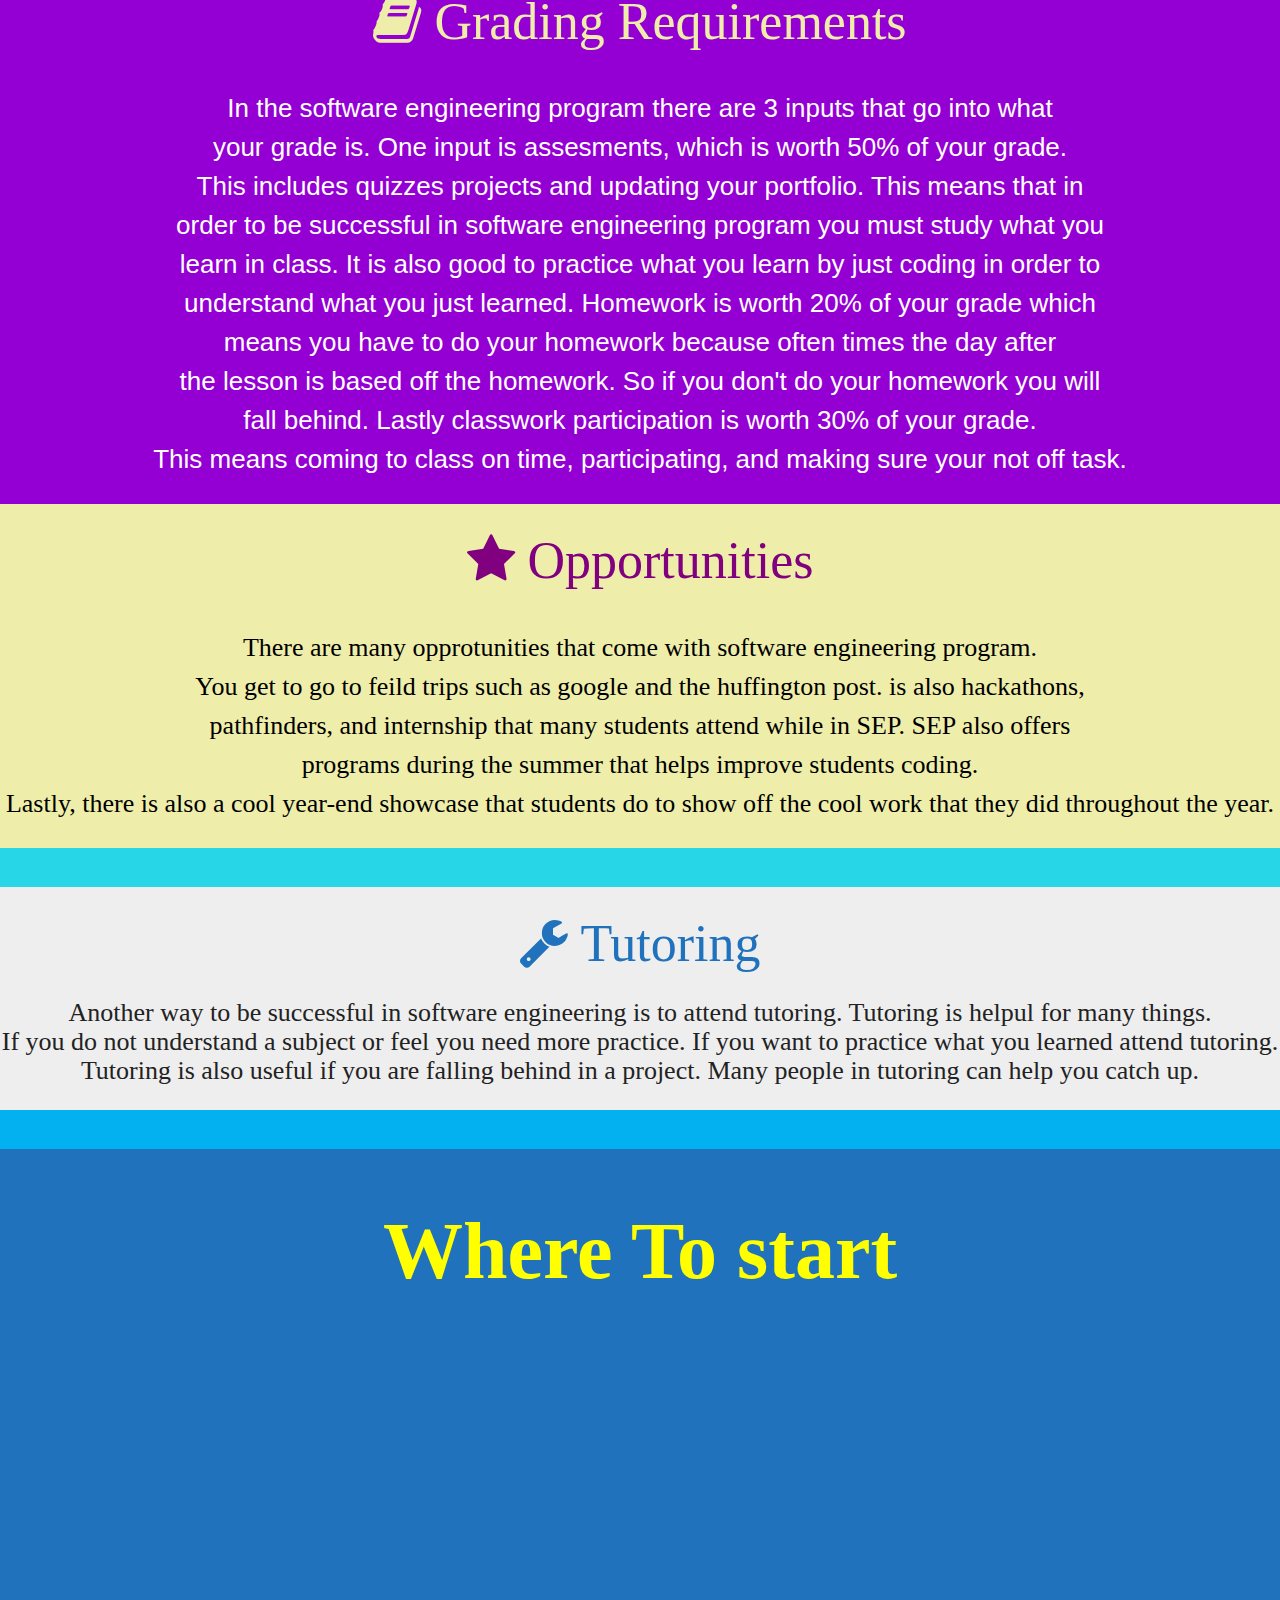
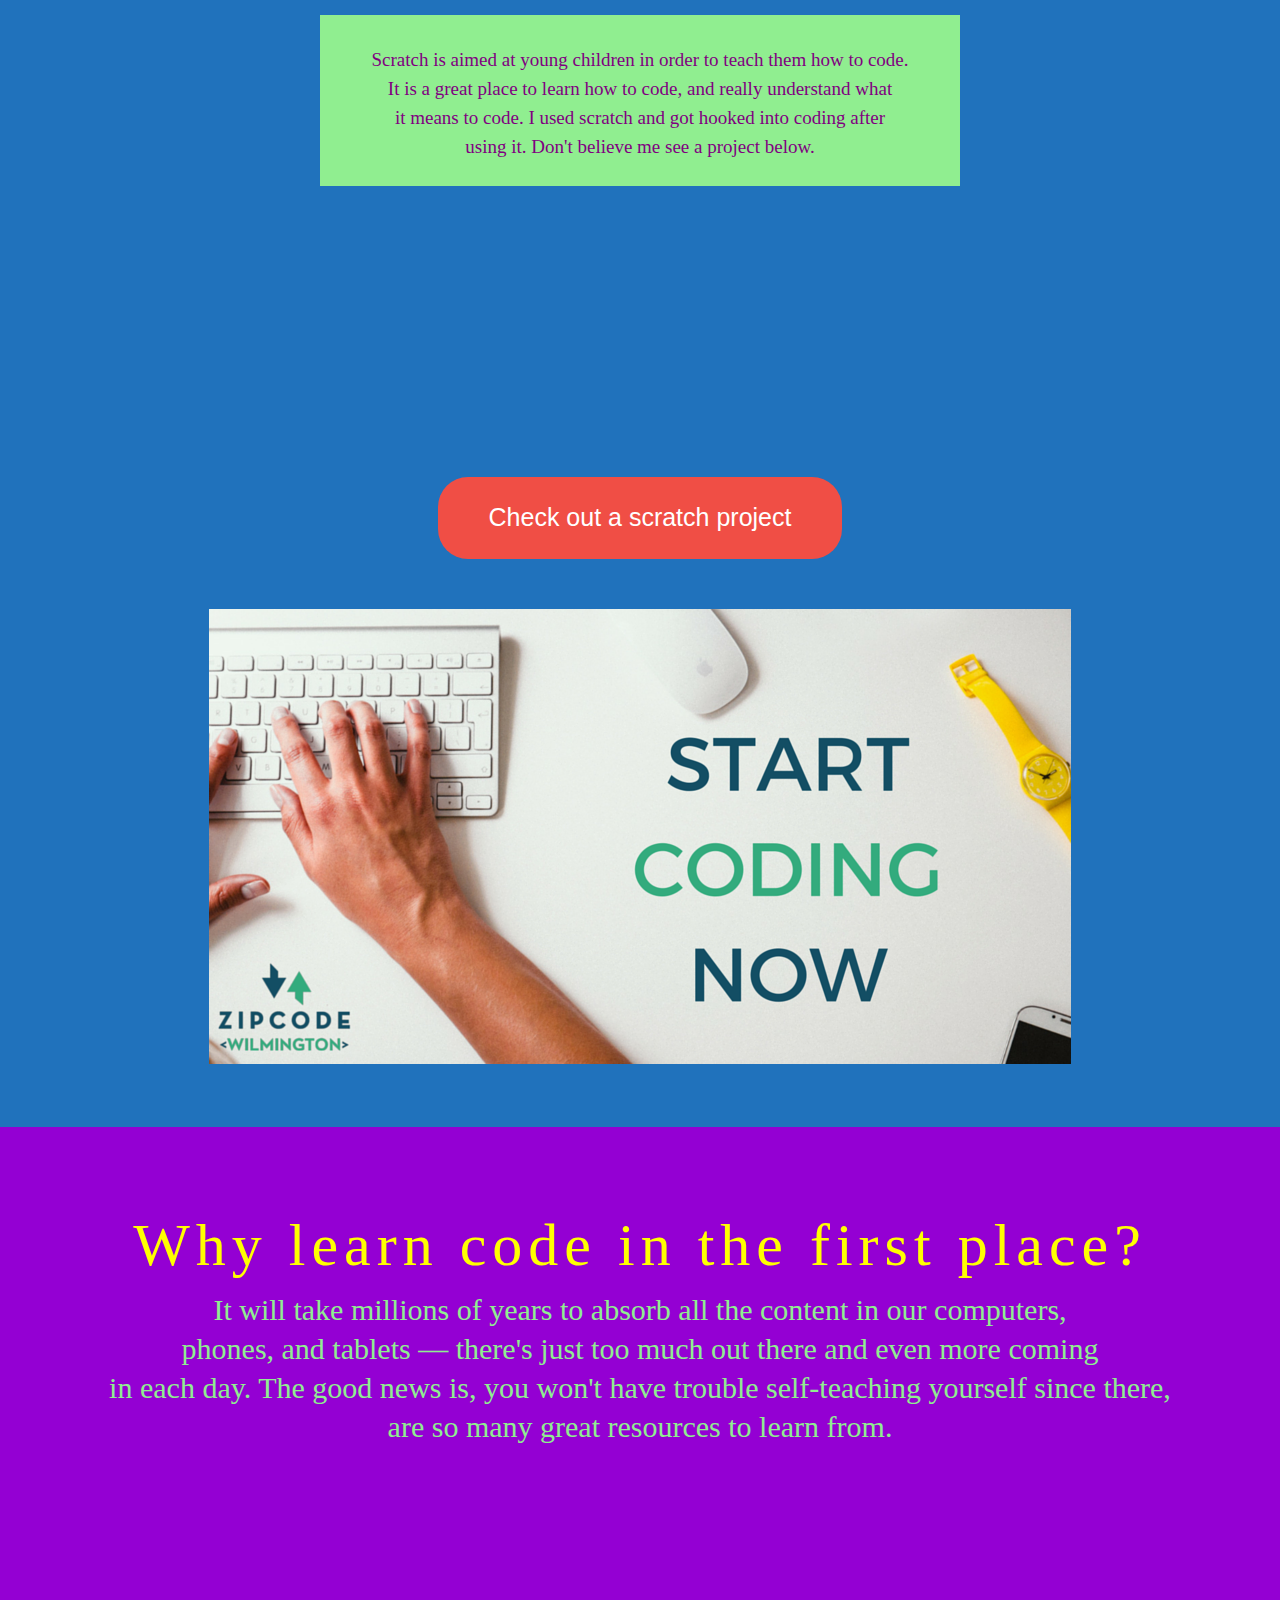
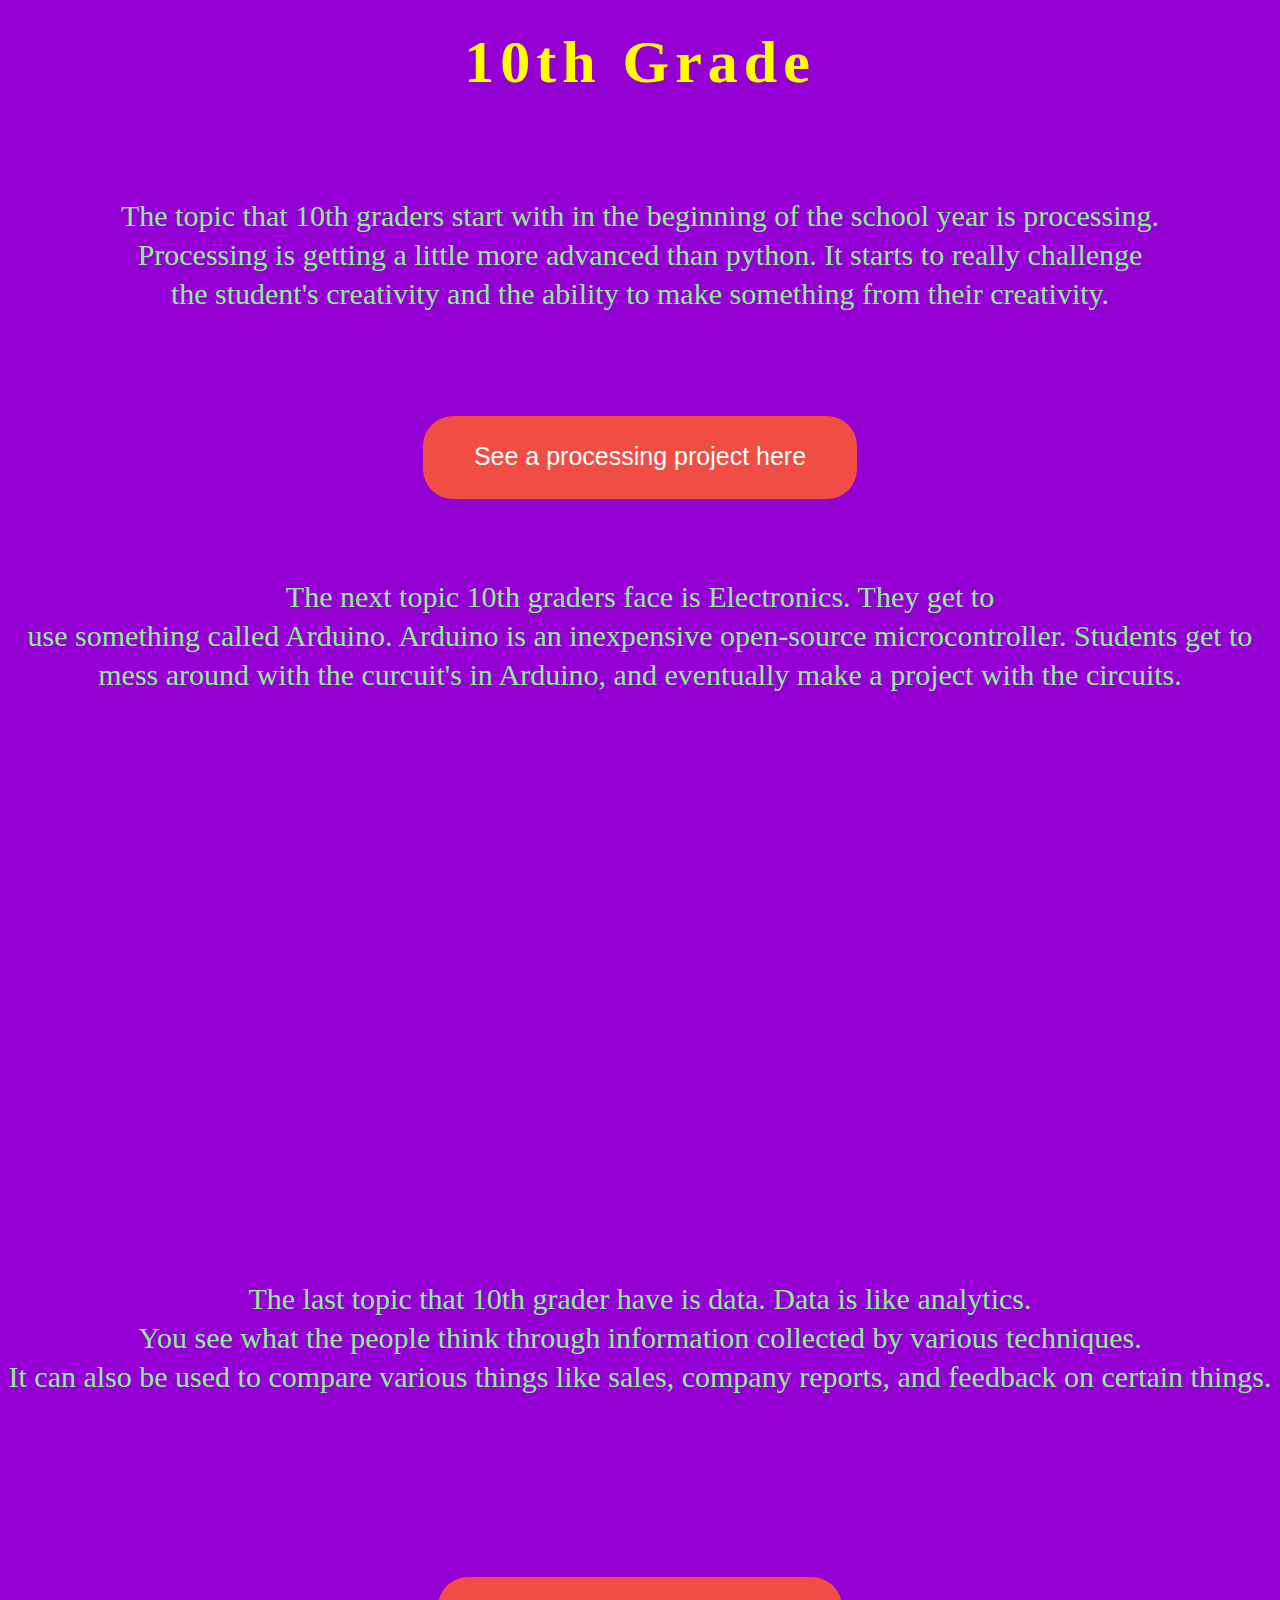
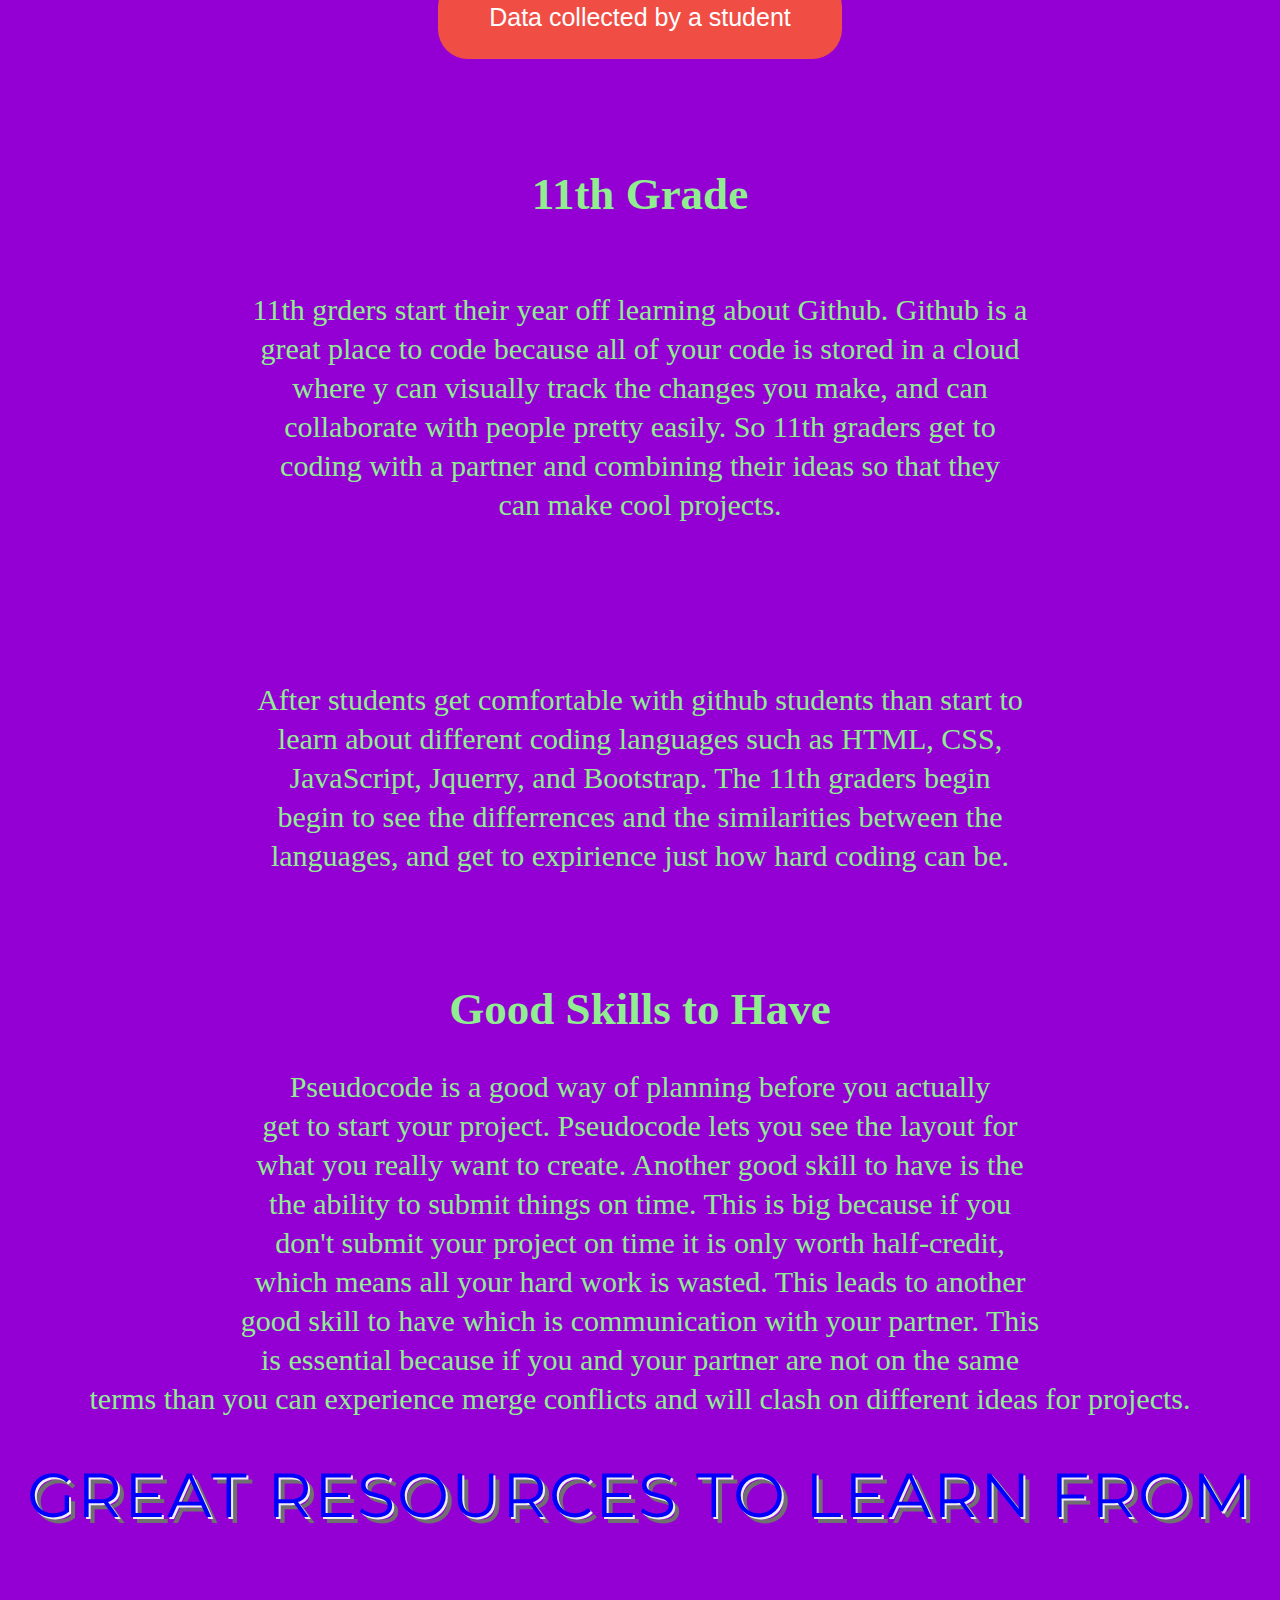
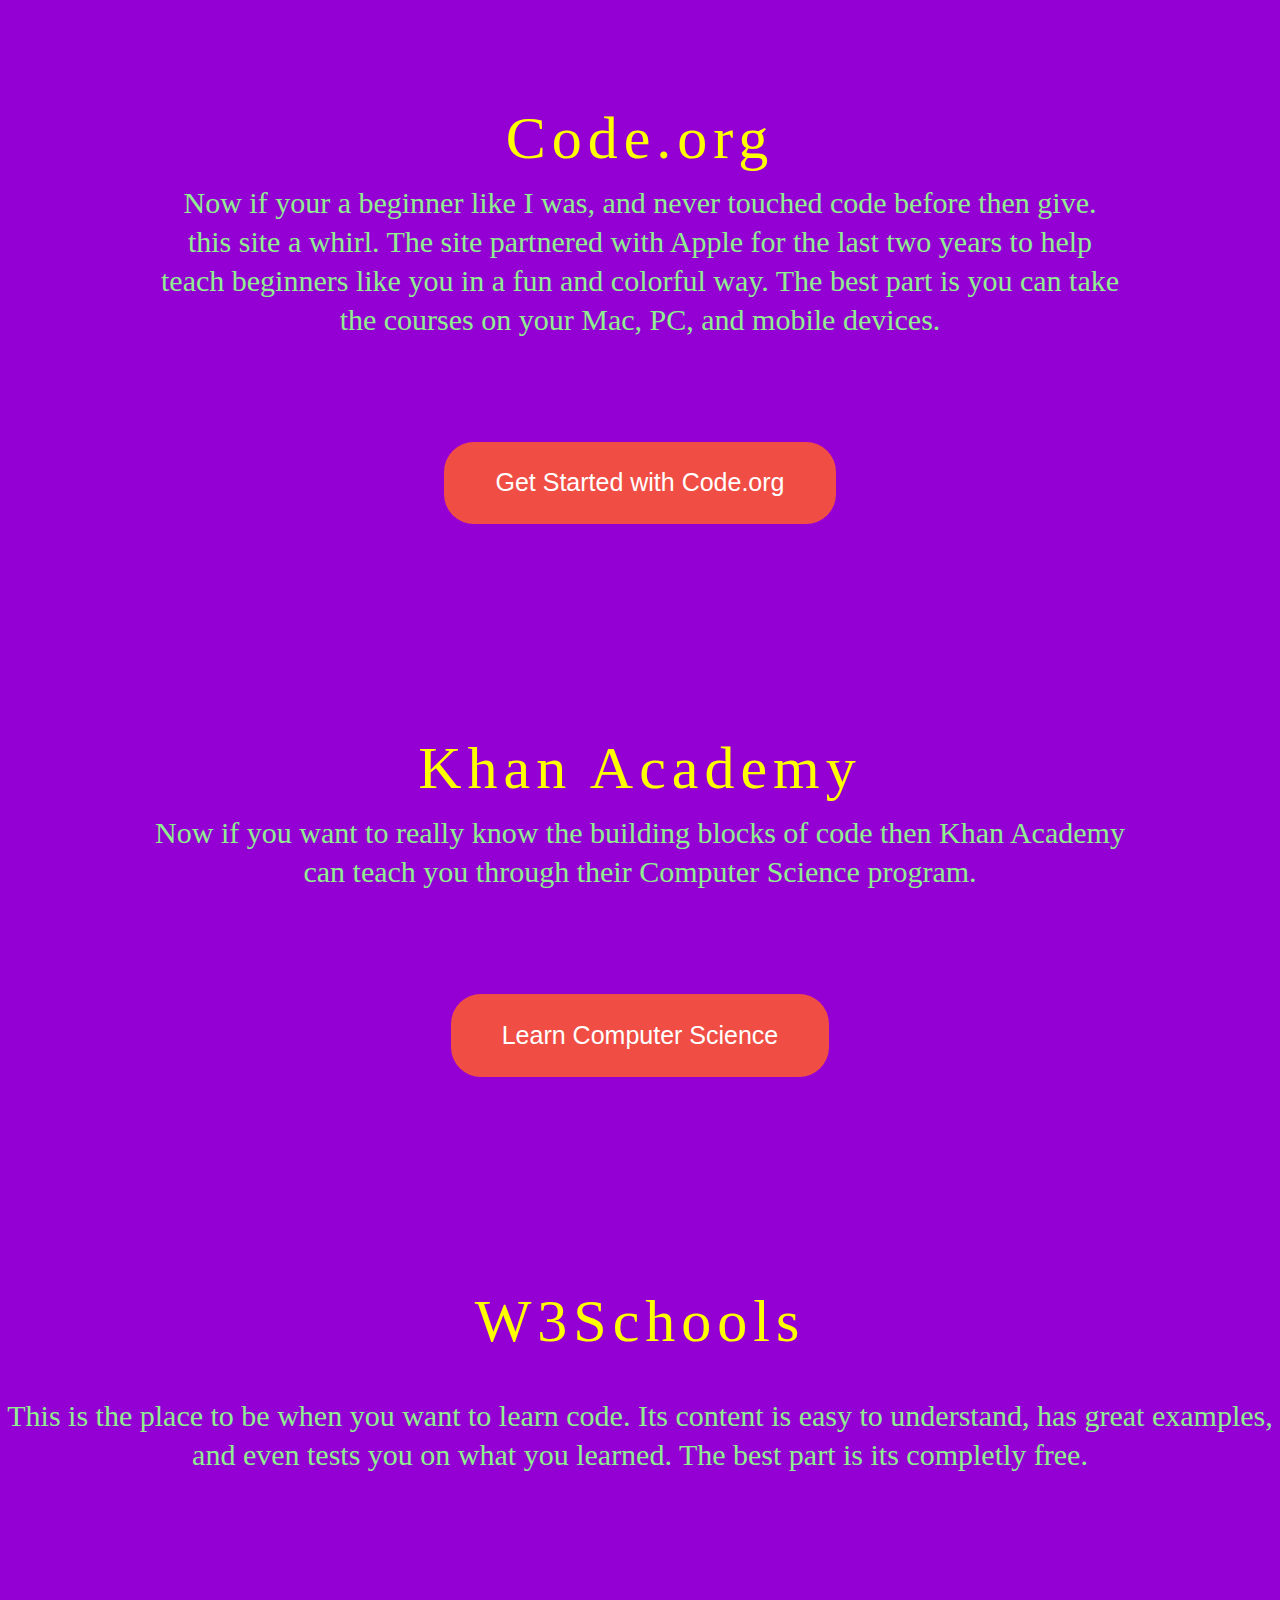
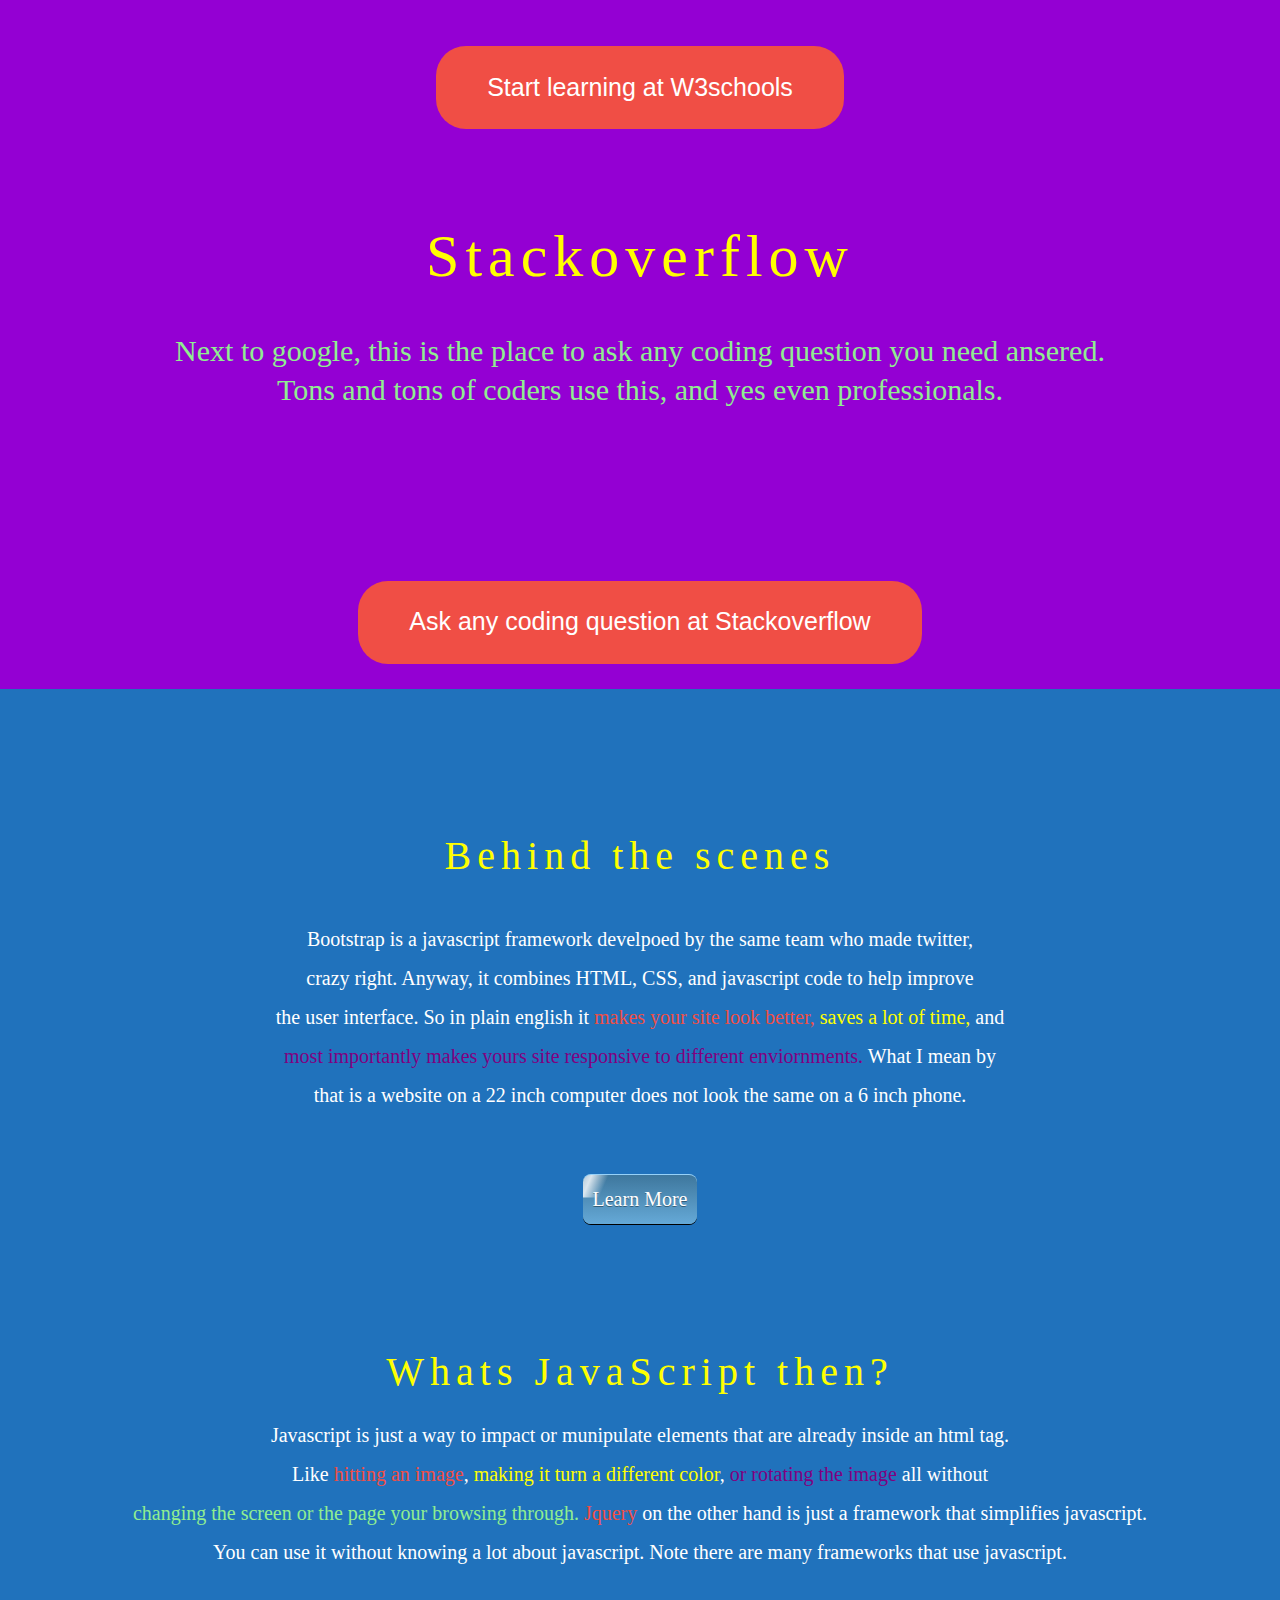
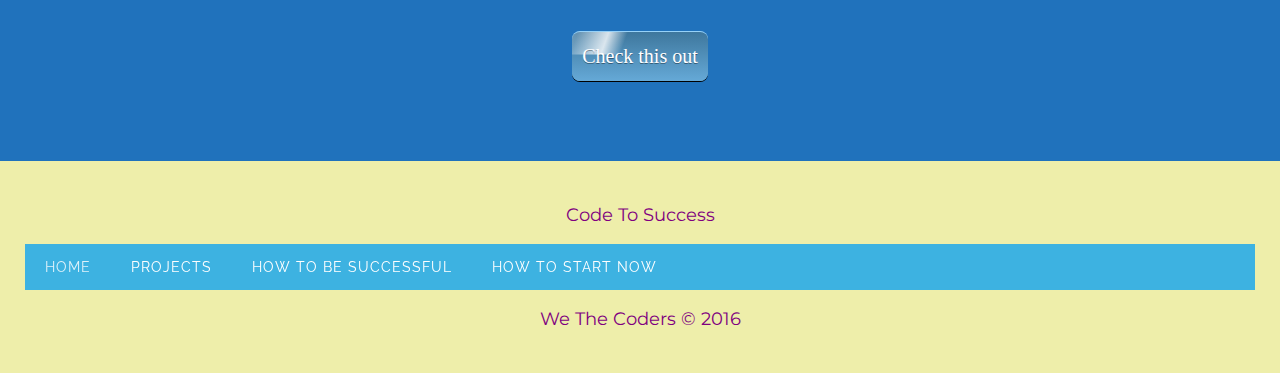
==== commit 74b6165d: "skills" ====
--- a/index.html
+++ b/index.html
@@ -284,6 +284,21 @@
             <br><wbr>begin to see the differrences and the similarities between the 
             <br><wbr>languages, and get to expirience just how hard coding can be.
             
+            <br>
+            <br>
+            <br><center><h2>Good Skills to Have</h2></center>
+            <wbr>Pseudocode is a good way of planning before you actually 
+            <wbr>get to start your project. Pseudocode lets you see the layout for 
+            <wbr>what you really want to create. Another good skill to have is the
+            <wbr>the ability to submit things on time. This is big because if you 
+            <wbr>don't submit your project on time it is only worth half-credit, 
+            <wbr>which means all your hard work is wasted. This leads to another
+            <wbr>good skill to have which is communication with your partner. This
+            <wbr>is essential because if you and your partner are not on the same
+            <wbr>terms than you can experience merge conflicts and will clash 
+            <wbr>on different ideas for projects.
+            
+            
             
             
             <br>
